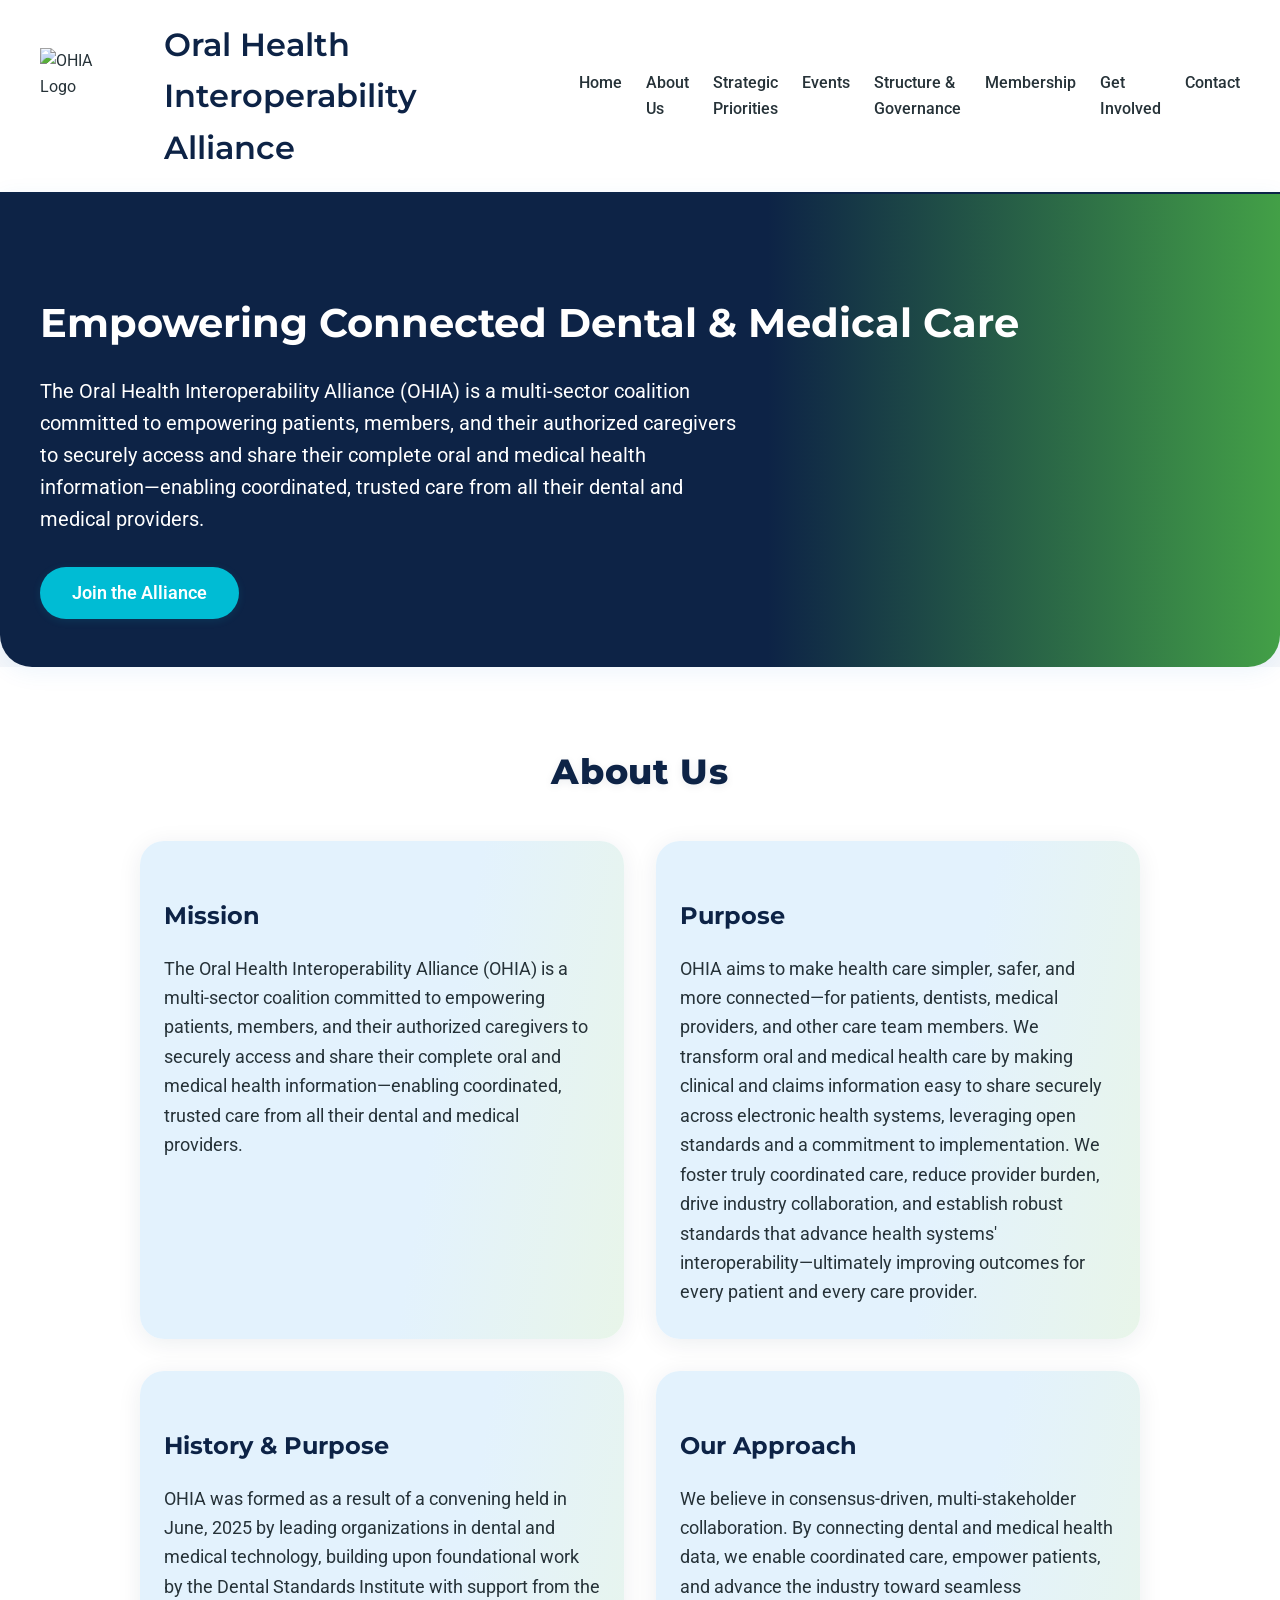
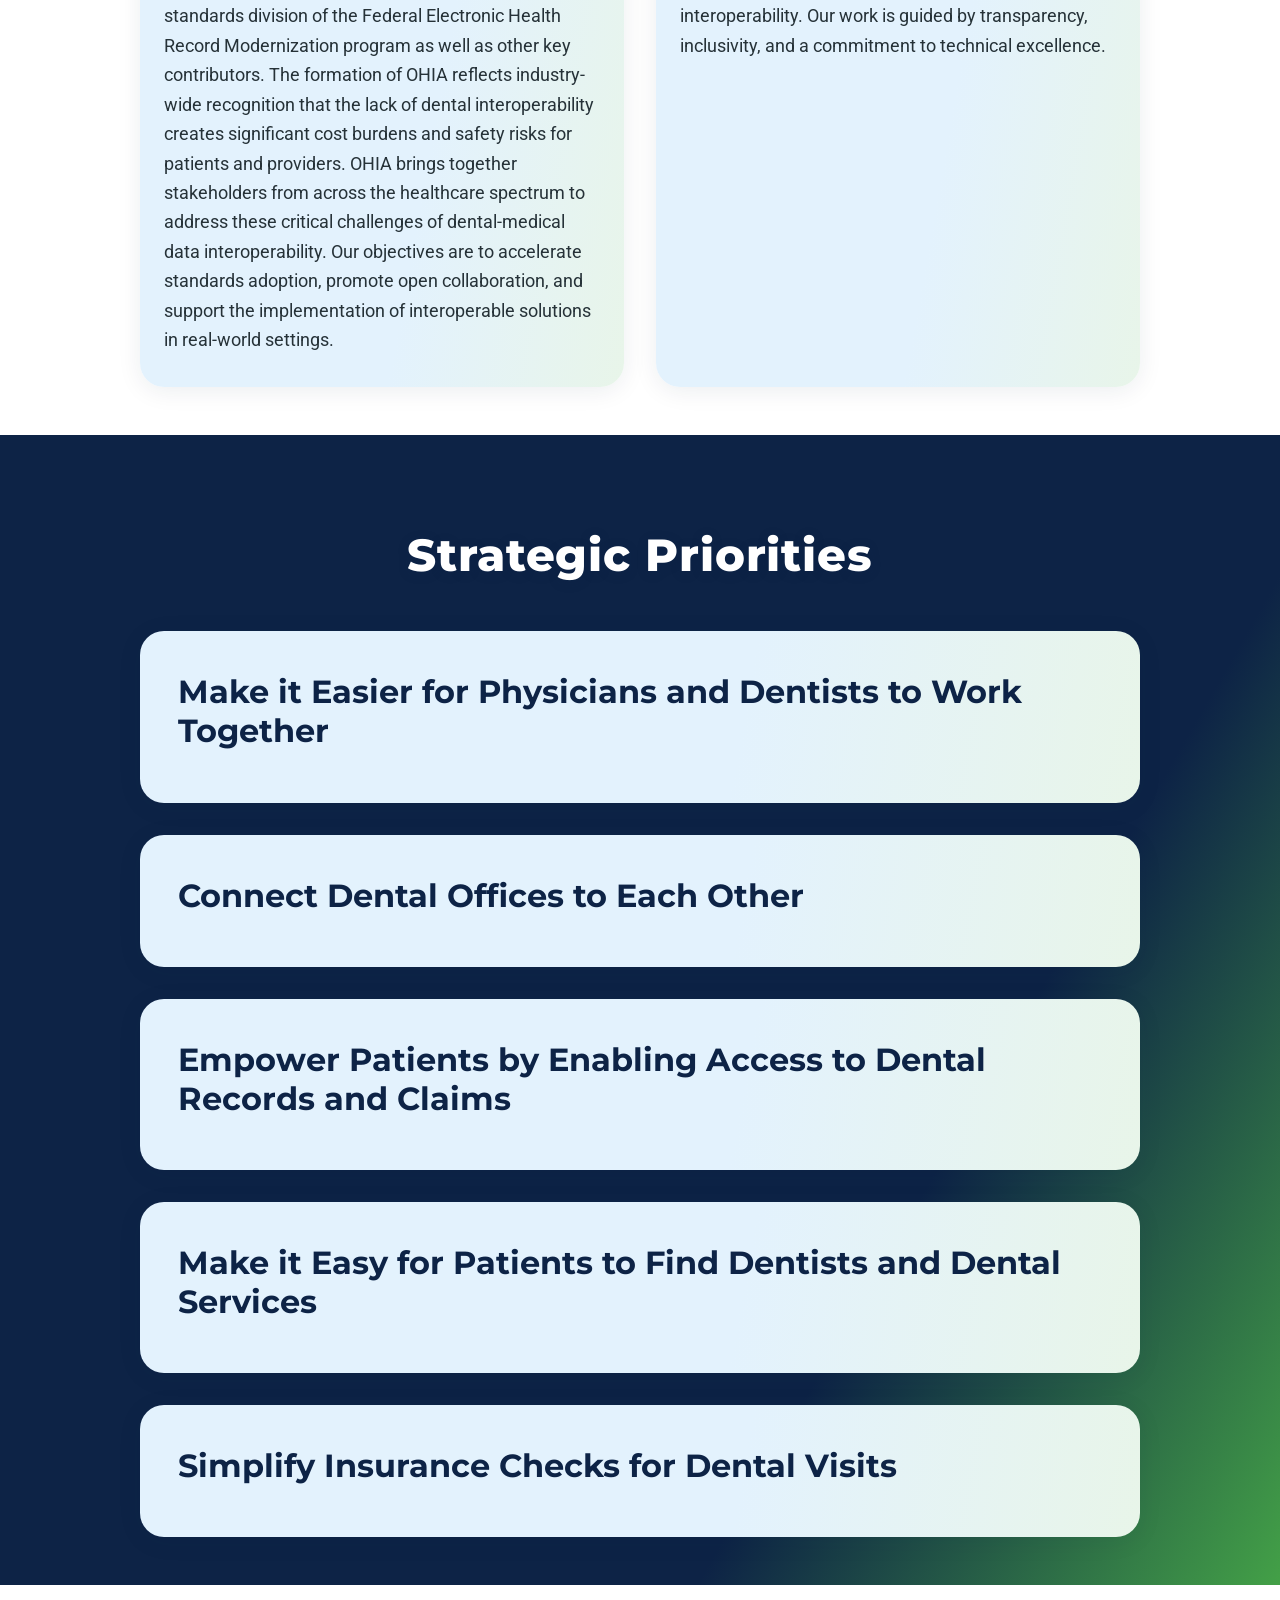
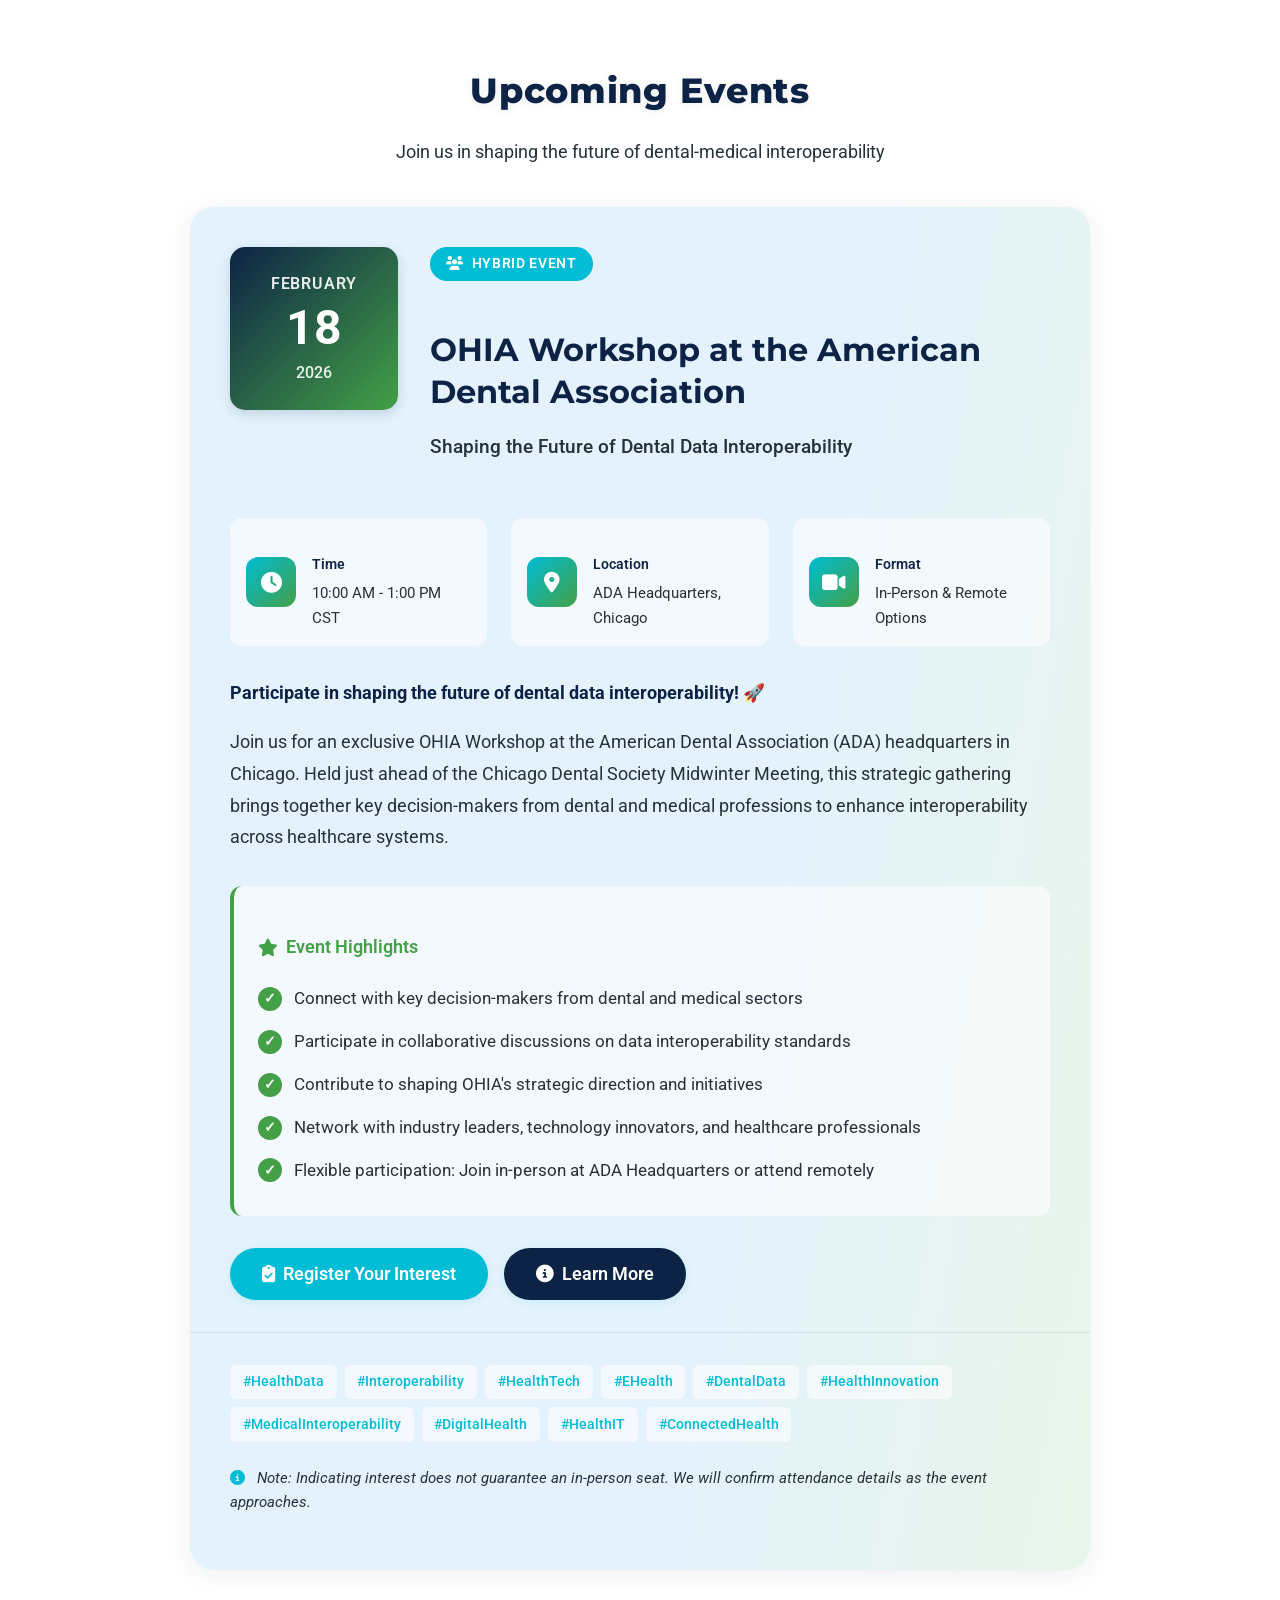
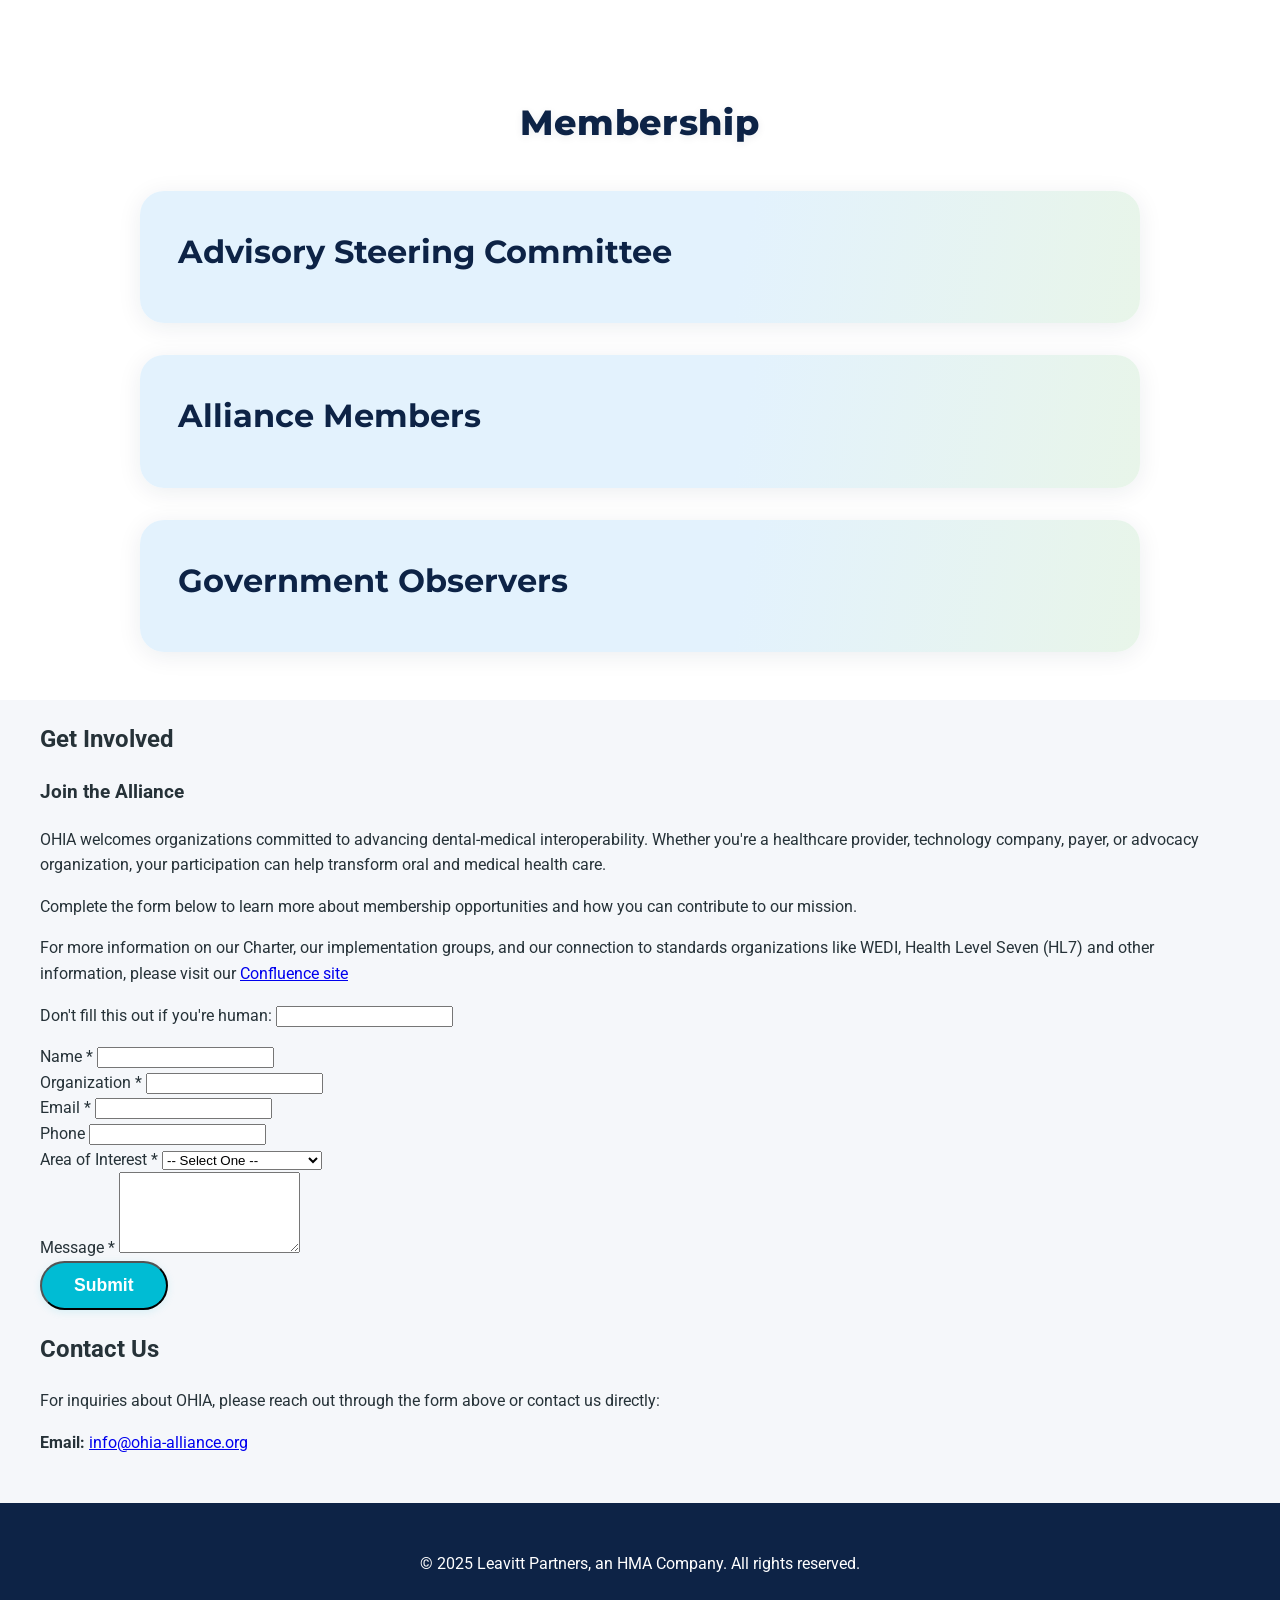
==== index.html @ 1226695c "remove duplicate" ====
<!DOCTYPE html>
<html lang="en">
<head>
  <meta charset="UTF-8">
  <meta name="viewport" content="width=device-width, initial-scale=1.0">
  <meta name="description" content="Oral Health Interoperability Alliance (OHIA) - Advancing dental-medical health data interoperability and standards implementation.">
  <meta name="keywords" content="OHIA, oral health, interoperability, dental, medical, standards, healthcare, alliance">
  <meta name="author" content="Oral Health Interoperability Alliance">
  <title>Oral Health Interoperability Alliance (OHIA)</title>
  <!-- Open Graph tags -->
  <meta property="og:title" content="Oral Health Interoperability Alliance (OHIA)">
  <meta property="og:description" content="Empowering patients and providers through dental-medical health data interoperability.">
  <meta property="og:type" content="website">
  <meta property="og:url" content="https://ohia-alliance.org">
  <meta property="og:image" content="assets/logo.png">
  <!-- Schema markup -->
  <script type="application/ld+json">
    {
      "@context": "https://schema.org",
      "@type": "Organization",
      "name": "Oral Health Interoperability Alliance",
      "url": "https://ohia-alliance.org",
      "logo": "assets/logo.png",
      "sameAs": [
        "https://linkedin.com/company/ohia-alliance",
        "https://twitter.com/ohia_alliance"
      ]
    }
  </script>
  <!-- Google Fonts -->
  <link href="https://fonts.googleapis.com/css2?family=Roboto:wght@400;700&family=Montserrat:wght@600&display=swap" rel="stylesheet">
  <!-- Font Awesome for Icons -->
  <link href="https://cdnjs.cloudflare.com/ajax/libs/font-awesome/6.4.0/css/all.min.css" rel="stylesheet">
  <!-- Main CSS -->
  <link rel="stylesheet" href="css/main.css">
  <!-- Google Analytics placeholder -->
  <script async src="https://www.googletagmanager.com/gtag/js?id=UA-XXXXX-Y"></script>
  <script>
    window.dataLayer = window.dataLayer || [];
    function gtag(){dataLayer.push(arguments);}
    gtag('js', new Date());
    gtag('config', 'UA-XXXXX-Y');
  </script>
</head>
<body>
  <header class="site-header">
    <div class="container header-flex">
  <img src="assets/OHIA-no-words.jpg" alt="OHIA Logo" class="ohia-logo" />
      <h1 class="ohia-title">Oral Health Interoperability Alliance</h1>
      <nav class="main-nav">
        <ul>
          <li><a href="#home">Home</a></li>
          <li><a href="#about">About Us</a></li>
          <li><a href="#priorities">Strategic Priorities</a></li>
          <li><a href="#events">Events</a></li>
          <li><a href="#governance">Structure & Governance</a></li>
          <li><a href="#membership">Membership</a></li>
          <li><a href="#get-involved">Get Involved</a></li>
          <li><a href="#contact">Contact</a></li>
        </ul>
      </nav>
    </div>
  </header>
  <main>
    <!-- Hero Section -->
    <section id="home" class="hero-section">
      <div class="container">
        <h2 class="hero-title">Empowering Connected Dental & Medical Care</h2>
        <p class="hero-mission">The Oral Health Interoperability Alliance (OHIA) is a multi-sector coalition committed to empowering patients, members, and their authorized caregivers to securely access and share their complete oral and medical health information—enabling coordinated, trusted care from all their dental and medical providers.</p>
        <a href="#get-involved" class="cta-btn">Join the Alliance</a>
      </div>
    </section>

    <!-- About Us Section -->
    <section id="about" class="about-section">
      <div class="container">
        <h2 class="section-title">About Us</h2>
        <div class="about-content">
          <div class="about-mission">
            <h3>Mission</h3>
            <p>The Oral Health Interoperability Alliance (OHIA) is a multi-sector coalition committed to empowering patients, members, and their authorized caregivers to securely access and share their complete oral and medical health information—enabling coordinated, trusted care from all their dental and medical providers.</p>
          </div>
          <div class="about-purpose">
            <h3>Purpose</h3>
            <p>OHIA aims to make health care simpler, safer, and more connected—for patients, dentists, medical providers, and other care team members. We transform oral and medical health care by making clinical and claims information easy to share securely across electronic health systems, leveraging open standards and a commitment to implementation. We foster truly coordinated care, reduce provider burden, drive industry collaboration, and establish robust standards that advance health systems' interoperability—ultimately improving outcomes for every patient and every care provider.</p>
          </div>
          <div class="about-history">
            <h3>History & Purpose</h3>
            <p>OHIA was formed as a result of a convening held in June, 2025 by leading organizations in dental and medical technology, building upon foundational work by the Dental Standards Institute with support from the standards division of the Federal Electronic Health Record Modernization program as well as other key contributors. The formation of OHIA reflects industry-wide recognition that the lack of dental interoperability creates significant cost burdens and safety risks for patients and providers. OHIA brings together stakeholders from across the healthcare spectrum to address these critical challenges of dental-medical data interoperability. Our objectives are to accelerate standards adoption, promote open collaboration, and support the implementation of interoperable solutions in real-world settings.</p>
          </div>
          <div class="about-approach">
            <h3>Our Approach</h3>
            <p>We believe in consensus-driven, multi-stakeholder collaboration. By connecting dental and medical health data, we enable coordinated care, empower patients, and advance the industry toward seamless interoperability. Our work is guided by transparency, inclusivity, and a commitment to technical excellence.</p>
          </div>
        </div>
      </div>
    </section>

    <!-- Strategic Priorities Section -->
    <section id="priorities" class="priorities-section">
      <div class="container">
        <h2 class="section-title">Strategic Priorities</h2>
        <div class="priorities-list">
          <!-- Priority 1 -->
          <div class="priority-card" tabindex="0">
            <button class="priority-toggle" aria-expanded="false" aria-controls="priority1-details">Make it Easier for Physicians and Dentists to Work Together</button>
            <div class="priority-details" id="priority1-details" hidden>
              <div class="priority-details-flex">
                <div class="priority-details-text">
                  <h2>Current Challenge</h2>
                  <p>Today, when medical treatment (such as cancer care or heart surgery) requires dental involvement, there's no standardized way for doctors to refer patients to dentists or share the treatment plan—making coordination difficult. Additionally, the lack of ability to refer dentists from a medical office is costly and creates burden for emergency rooms, specialists, and patients.</p>
                  <h2>Solution</h2>
                  <p>Implement standards-based referral systems and data sharing using existing and updated health care interoperability standards (like CDS Hooks, SMART on FHIR, and subscriptions). Medical offices will be able to systematically send patient information to dental practices, enabling coordinated care and efficient treatment planning. Enhance dental systems to implement similar standards so data can also be shared back to physician offices when needed.</p>
                  <div class="priority-status">Status: <span>Planned</span></div>
                </div>
                <img src="assets/physician-dentist-collaboration.jpg" alt="Physician and Dentist Collaboration" class="priority-details-img priority-details-img-large" />
              </div>
            </div>
          </div>
          <!-- Priority 2 -->
          <div class="priority-card" tabindex="0">
            <button class="priority-toggle" aria-expanded="false" aria-controls="priority2-details">Connect Dental Offices to Each Other</button>
            <div class="priority-details" id="priority2-details" hidden>
              <div class="priority-details-flex">
                <div class="priority-details-text">
                  <h2>Current Challenge</h2>
                  <p>Dental providers struggle to share patient and clinical information securely among offices and practices, often relying on manual processes or incomplete records, which can disrupt continuity of care.</p>
                  <h2>Solution</h2>
                  <p>Develop and promote open data-sharing standards that allow dental offices to transfer patient files and treatment details electronically with patient consent, improving collaboration and care quality. Efforts are underway at several standards organizations to unify the model for data sharing. OHIA will accelerate the definition and adoption of these models, ensuring consistency, accuracy, and seamless sharing of dental information across systems.</p>
                  <div class="priority-status">Status: <span>Planned</span></div>
                </div>
                <img src="assets/dental-connectivity.jpg" alt="Dental Connectivity" class="priority-details-img priority-details-img-large" />
              </div>
            </div>
          </div>
          <!-- Priority 3 -->
          <div class="priority-card" tabindex="0">
            <button class="priority-toggle" aria-expanded="false" aria-controls="priority3-details">Empower Patients by Enabling Access to Dental Records and Claims</button>
            <div class="priority-details" id="priority3-details" hidden>
              <div class="priority-details-flex">
                <div class="priority-details-text">
                  <h2>Current Challenge</h2>
                  <p>Patients are often unable to readily view or share their dental records and insurance claims due to fragmented systems, multiple logins, and inconsistent standards. This creates confusion, limits data visibility, and adds unnecessary barriers to engaging with their own health information—even when records and claims relate to the same dental encounter.</p>
                  <h2>Solution</h2>
                  <p>Provide patients the ability to access their dental records, images, medications, and history using secure interoperability solutions that minimize logins and maximize data visibility. Leverage and improve existing standards for claims and encounters (as implemented in CMS-9115-F and enhanced by CMS-0057-F). Accelerate the adoption of other industry-wide interoperability standards and secure digital identity practices, including progress being made as part of CMS Aligned Network pledge. Support emerging and existing efforts to standardize access to images.</p>
                  <div class="priority-status">Status: <span>Planned</span></div>
                </div>
                <img src="assets/patient-empowerment.jpg" alt="Patient Empowerment" class="priority-details-img priority-details-img-large" />
              </div>
            </div>
          </div>
          <!-- Priority 4 -->
          <div class="priority-card" tabindex="0">
            <button class="priority-toggle" aria-expanded="false" aria-controls="priority4-details">Make it Easy for Patients to Find Dentists and Dental Services</button>
            <div class="priority-details" id="priority4-details" hidden>
              <div class="priority-details-flex">
                <div class="priority-details-text">
                  <h2>Current Challenge</h2>
                  <p>Patients often struggle to find accurate, up-to-date information about dental providers or available services, resulting in delays and frustration.</p>
                  <h2>Solution</h2>
                  <p>Enable patients to search for and select dentists easily, aligning with national healthcare directory initiatives. Utilize ongoing initiatives by the Centers for Medicare and Medicaid Services (CMS) and similar organizations to develop open, standards-based dental provider and service directories.</p>
                  <div class="priority-status">Status: <span>Planned</span></div>
                </div>
                <img src="assets/provider-discovery.jpg" alt="Provider Discovery" class="priority-details-img priority-details-img-large" />
              </div>
            </div>
          </div>
          <!-- Priority 5 -->
          <div class="priority-card" tabindex="0">
            <button class="priority-toggle" aria-expanded="false" aria-controls="priority5-details">Simplify Insurance Checks for Dental Visits</button>
            <div class="priority-details" id="priority5-details" hidden>
              <div class="priority-details-flex">
                <div class="priority-details-text">
                  <h2>Current Challenge</h2>
                  <p>Determining insurance coverage and eligibility are difficult among dentistry practices and requires patients to re-enter data multiple times. The lack of visibility of eligibility and coverage creates delays.</p>
                  <h2>Solution</h2>
                  <p>Implement open standards for real-time digital insurance checks, allowing patients to "check in" with digital insurance cards and enabling practices to instantly verify benefits at the point of care.</p>
                  <div class="priority-status">Status: <span>Planned</span></div>
                </div>
                <img src="assets/insurance-verification.jpg" alt="Insurance Verification" class="priority-details-img priority-details-img-small" />
              </div>
            </div>
          </div>
        </div>
      </div>
    </section>

    <!-- EVENTS SECTION - NEW -->
    <section id="events" class="events-section">
      <div class="container">
        <h2 class="section-title">Upcoming Events</h2>
        <p class="section-subtitle">Join us in shaping the future of dental-medical interoperability</p>
        
        <div class="event-card">
          <div class="event-header">
            <div class="event-date-box">
              <div class="event-month">February</div>
              <div class="event-day">18</div>
              <div class="event-year">2026</div>
            </div>
            
            <div class="event-info">
              <span class="event-badge">
                <i class="fas fa-users"></i> Hybrid Event
              </span>
              <h3 class="event-title">OHIA Workshop at the American Dental Association</h3>
              <p class="event-subtitle">Shaping the Future of Dental Data Interoperability</p>
            </div>
          </div>
          
          <div class="event-details">
            <div class="event-detail-item">
              <div class="event-detail-icon">
                <i class="fas fa-clock"></i>
              </div>
              <div class="event-detail-text">
                <h4>Time</h4>
                <p>10:00 AM - 1:00 PM CST</p>
              </div>
            </div>
            
            <div class="event-detail-item">
              <div class="event-detail-icon">
                <i class="fas fa-map-marker-alt"></i>
              </div>
              <div class="event-detail-text">
                <h4>Location</h4>
                <p>ADA Headquarters, Chicago</p>
              </div>
            </div>
            
            <div class="event-detail-item">
              <div class="event-detail-icon">
                <i class="fas fa-video"></i>
              </div>
              <div class="event-detail-text">
                <h4>Format</h4>
                <p>In-Person & Remote Options</p>
              </div>
            </div>
          </div>
          
          <div class="event-description">
            <p><strong>Participate in shaping the future of dental data interoperability! 🚀</strong></p>
            <p>Join us for an exclusive OHIA Workshop at the American Dental Association (ADA) headquarters in Chicago. Held just ahead of the Chicago Dental Society Midwinter Meeting, this strategic gathering brings together key decision-makers from dental and medical professions to enhance interoperability across healthcare systems.</p>
          </div>
          
          <div class="event-highlights">
            <h4><i class="fas fa-star"></i> Event Highlights</h4>
            <ul>
              <li>Connect with key decision-makers from dental and medical sectors</li>
              <li>Participate in collaborative discussions on data interoperability standards</li>
              <li>Contribute to shaping OHIA's strategic direction and initiatives</li>
              <li>Network with industry leaders, technology innovators, and healthcare professionals</li>
              <li>Flexible participation: Join in-person at ADA Headquarters or attend remotely</li>
            </ul>
          </div>
          
          <div class="event-cta">
            <a href="https://forms.office.com/Pages/ResponsePage.aspx?id=KOCY-gH0PkunWnaJP8TvT3z2B4i6zoJPnkhCnEoJgoFUNVZTWUFVMFVET0FRSlZXR1JVVlNaWDBDRS4u" class="cta-btn" target="_blank" rel="noopener">
              <i class="fas fa-clipboard-check"></i>
              Register Your Interest
            </a>
            <a href="#contact" class="cta-btn cta-btn-secondary">
              <i class="fas fa-info-circle"></i>
              Learn More
            </a>
          </div>
          
          <div class="event-hashtags">
            <span class="hashtag">#HealthData</span>
            <span class="hashtag">#Interoperability</span>
            <span class="hashtag">#HealthTech</span>
            <span class="hashtag">#EHealth</span>
            <span class="hashtag">#DentalData</span>
            <span class="hashtag">#HealthInnovation</span>
            <span class="hashtag">#MedicalInteroperability</span>
            <span class="hashtag">#DigitalHealth</span>
            <span class="hashtag">#HealthIT</span>
            <span class="hashtag">#ConnectedHealth</span>
          </div>
          
          <p class="event-note">
            <i class="fas fa-info-circle"></i> <em>Note: Indicating interest does not guarantee an in-person seat. We will confirm attendance details as the event approaches.</em>
          </p>
        </div>
      </div>
    </section>
    <!-- END EVENTS SECTION -->

   <!-- Membership Section -->
 <section id="membership" class="membership-section">
      <div class="container">
        <h2 class="section-title">Membership</h2>
        <div class="priorities-list">
          <!-- Steering Committee -->
          <div class="priority-card" tabindex="0">
            <button class="priority-toggle" aria-expanded="false" aria-controls="steeringcommittee-details">Advisory Steering Committee</button>
            <div class="priority-details" id="steeringcommittee-details" hidden>
              <div class="priority-details-flex">
                <div class="priority-details-text" style="width:100%">
                  <h2>Description</h2>
                  <p>Industry leaders in dentistry, key advocates for dental interoperability and IT firms, led by Dental Standards Institute and facilitated by Leavitt Partners.</p>
                  <h2>Members</h2>
                  <ul>
  <li><a href="https://dentalstandardsinstitute.com/" target="_blank">Dental Standards Institute (Chair)</a></li>
   <li><a href="https://leavittpartners.com/" target="_blank">Leavitt Partners (Co-Lead &amp; Facilitator)</a></li>
  <li><a href="https://sotacloud.com/" target="_blank">SOTA Cloud</a></li>
  <li><a href="https://vyne.com/dental/" target="_blank">Vyne Dental</a></li>
  <li><a href="https://www.henryscheinone.com" target="_blank">Hentry Schein One</a></li>
  <li><a href="https://www.pattersoncompanies.com/" target="_blank">Patterson Companies, Inc.</a></li>
  <li><a href="https://www.centene.com/" target="_blank">Centene Corporation</a></li>
  <li><a href="https://www.carequest.org/" target="_blank">CareQuest Institute for Oral Health</a></li>
  <li><a href="https://www.dentaquest.com/" target="_blank">DentaQuest, a Sun Life Company</a></li>                    
</ul>
                </div>
              </div>
            </div>
          </div>
          <!-- Alliance Members -->
          <div class="priority-card" tabindex="0">
            <button class="priority-toggle" aria-expanded="false" aria-controls="members-details">Alliance Members</button>
            <div class="priority-details" id="members-details" hidden>
              <div class="priority-details-flex">
                <div class="priority-details-text" style="width:100%">
                  <h2>Description</h2>
                  <p>Organizations supporting oral health, dental technology, health IT, application developers, and payers. Members actively participate in key strategies, contribute resources, and adhere to open standards.</p>
                  <h2>Members</h2>
                  <ul>
                    <li><a href="https://www.toothapps.com" target="_blank" rel="noopener">Toothapps</a></li>
                    
                    <li><a href="https://www.kno2.com/health/" target="_blank" rel="noopener">Kno2</a></li>
                    <li><a href="https://www.usosm.com" target="_blank" rel="noopener">U.S. Oral Surgery Management</a></li>
                    <li><a href="https://www.linkedin.com/company/albion-dental-technology-consulting" target="_blank" rel="noopener">Albion Dental Technology Consulting LLC</a></li>
                    <li><a href="https://www.apple.com/health/" target="_blank" rel="noopener">Apple Health</a></li>
                    <li><a href="https://www.icanbwell.com" target="_blank" rel="noopener">b.well Connected Health</a></li>
                    <li><a href="https://www.betterdiagnostics.ai" target="_blank" rel="noopener">Better Diagnostics AI Corp</a></li>
                    <li><a href="https://medicareadvocacy.org" target="_blank" rel="noopener">Center for Medicare Advocacy</a></li>
                    <li><a href="https://www.thecommonsproject.org" target="_blank" rel="noopener">Commons Project</a></li>
                    <li><a href="https://getconnie.com" target="_blank" rel="noopener">Connie (Connecticut State Health Information Exchange)</a></li>
                    <li><a href="http://DentalComplianceInstitute.com" target="_blank" rel="noopener">Dental Compliance Institute</a></li>
                    <li><a href="https://www.theteledentists.com" target="_blank" rel="noopener">E-Dental Services, LLS dba The TeleDentists</a></li>
                    <li><a href="https://www.elevancehealth.com" target="_blank" rel="noopener">Elevance Health</a></li>
                    <li><a href="https://www.henryscheinone.com" target="_blank" rel="noopener">Henry Schein One</a></li>
                    <li><a href="https://www.humana.com" target="_blank" rel="noopener">Humana</a></li>
                    <li><a href="https://www.monarchinnovation.com/about" target="_blank" rel="noopener">Monarch Innovation Partners, Inc.</a></li>
                    <li><a href="https://mydigirecords.ai/" target="_blank" rel="noopener">MyDigiRecords</a></li>
                    <li><a href="https://www.optimizeitdental.com" target="_blank" rel="noopener">Optimize IT Dental</a></li>
                    <li><a href="https://heydonto.com/" target="_blank" rel="noopener">HeyDonto</a></li>
                    <li><a href="https://teledentistry.com" target="_blank" rel="noopener">Teledentistry.com</a></li>
                    <li><a href="https://dentistry.one/" target="_blank" rel="noopener">Dentistry.One</a></li>
                    <li><a href="https://www.soliish.com/" target="_blank" rel="noopener">Soliish</a></li>
                    <li>Park Dental Partners</li>
                  </ul>
                </div>
              </div>
            </div>
          </div>
          <!-- Government Observers -->
          <div class="priority-card" tabindex="0">
            <button class="priority-toggle" aria-expanded="false" aria-controls="govobserver-details">Government Observers</button>
            <div class="priority-details" id="govobserver-details" hidden>
              <div class="priority-details-flex">
                <div class="priority-details-text" style="width:100%">
                  <h2>Description</h2>
                  <p>Representatives from federal agencies observe and share publicly available activities, supporting transparency and consensus-based decisions without direct participation.</p>
                  <h2>Agencies</h2>
                  <ul>
                    <li>Centers for Medicare and Medicaid Services (CMS)</li>
                    <li>ASTP/ONC</li>
                    <li>Federal Electronic Health Record Modernization (FEHRM)</li>
                    <li>Indian Health Services (IHS)</li>
                    <li>Health Resources and Services Administration (HRSA)</li>
                    <li>Veterans Health Administration (VHA)</li>
                    <li>Department of Defense (DoD)/Department of War (DoW)</li>
                  </ul>
                </div>
              </div>
            </div>
          </div>
        </div>
      </div>
    </section>
<!-- Get Involved Section - Insert this BEFORE the </main> closing tag -->
<section id="get-involved" class="get-involved-section">
  <div class="container">
    <h2 class="section-title">Get Involved</h2>
    <div class="get-involved-content">
      <div class="get-involved-intro">
        <h3>Join the Alliance</h3>
        <p>OHIA welcomes organizations committed to advancing dental-medical interoperability. Whether you're a healthcare provider, technology company, payer, or advocacy organization, your participation can help transform oral and medical health care.</p>
        <p>Complete the form below to learn more about membership opportunities and how you can contribute to our mission.</p>
        <p>For more information on our Charter, our implementation groups, and our connection to standards organizations like WEDI, Health Level Seven (HL7) and other information, please visit our <a href="https://oralhealth.atlassian.net/wiki/spaces/PM/">Confluence site</a></p>
      </div>
      
      <div class="contact-form-wrapper">
        <form name="contact" method="POST" data-netlify="true" netlify-honeypot="bot-field" class="contact-form">
          <!-- Honeypot field for spam protection (hidden from users) -->
          <p class="hidden-field">
            <label>Don't fill this out if you're human: <input name="bot-field" /></label>
          </p>
          
          <div class="form-group">
            <label for="name">Name *</label>
            <input type="text" id="name" name="name" required>
          </div>
          
          <div class="form-group">
            <label for="organization">Organization *</label>
            <input type="text" id="organization" name="organization" required>
          </div>
          
          <div class="form-group">
            <label for="email">Email *</label>
            <input type="email" id="email" name="email" required>
          </div>
          
          <div class="form-group">
            <label for="phone">Phone</label>
            <input type="tel" id="phone" name="phone">
          </div>
          
          <div class="form-group">
            <label for="interest">Area of Interest *</label>
            <select id="interest" name="interest" required>
              <option value="">-- Select One --</option>
              <option value="membership">Alliance Membership</option>
              <option value="collaboration">Technical Collaboration</option>
              <option value="information">General Information</option>
              <option value="other">Other</option>
            </select>
          </div>
          
          <div class="form-group">
            <label for="message">Message *</label>
            <textarea id="message" name="message" rows="5" required></textarea>
          </div>
          
          <button type="submit" class="cta-btn">Submit</button>
        </form>
      </div>
    </div>
  </div>
</section>
<!-- Contact Section - Optional, can also be combined with Get Involved -->
<section id="contact" class="contact-section">
  <div class="container">
    <h2 class="section-title">Contact Us</h2>
    <div class="contact-info">
      <p>For inquiries about OHIA, please reach out through the form above or contact us directly:</p>
      <p><strong>Email:</strong> <a href="mailto:info@ohia-alliance.org">info@ohia-alliance.org</a></p>
    </div>
  </div>
</section>
  </main>
  <footer class="site-footer">
    <div class="container">
      <p>&copy; 2025 Leavitt Partners, an HMA Company. All rights reserved.</p>
    </div>
  </footer>
  <script src="js/main.js"></script>
</body>
</html>
---- css/main.css ----
/* OHIA Main Stylesheet - Healthcare Branding, Accessibility, Responsiveness */

:root {
  --ohia-blue: #0d2346;
  --ohia-green: #43a047;
  --ohia-white: #fff;
  --ohia-gray: #f5f7fa;
  --ohia-dark: #263238;
  --ohia-accent: #00bcd4;
  --font-primary: 'Roboto', Arial, sans-serif;
  --font-heading: 'Montserrat', Arial, sans-serif;
}

body {
  font-family: var(--font-primary);
  background: var(--ohia-gray);
  color: var(--ohia-dark);
  margin: 0;
  padding: 0;
  line-height: 1.6;
}

.container {
  max-width: 1200px;
  margin: 0 auto;
  padding: 0 1.5rem;
}

.site-header {
  background: var(--ohia-white);
  border-bottom: 2px solid var(--ohia-blue);
  box-shadow: 0 2px 8px rgba(25, 118, 210, 0.05);
}
.header-flex {
  display: flex;
  align-items: center;
  justify-content: flex-start;
  gap: 2rem;
  padding: 1.2rem 0;
}
.ohia-logo {
  height: 96px;
  width: auto;
  margin-right: 2rem;
  max-width: 180px;
}
@media (max-width: 900px) {
  .ohia-logo {
    height: 64px;
    margin-right: 1rem;
    max-width: 120px;
  }
}
@media (max-width: 600px) {
  .ohia-logo {
    height: 40px;
    margin-right: 0.5rem;
    max-width: 80px;
  }
}
.ohia-title {
  font-family: var(--font-heading);
  font-size: 2rem;
  color: var(--ohia-blue);
  margin: 0;
  font-weight: 600;
}
.main-nav ul {
  list-style: none;
  display: flex;
  gap: 1.5rem;
  margin: 0;
  padding: 0;
}
.main-nav a {
  text-decoration: none;
  color: var(--ohia-dark);
  font-weight: 500;
  font-size: 1rem;
  transition: color 0.2s;
}
.main-nav a:hover,
.main-nav a:focus {
  color: var(--ohia-blue);
  outline: none;
}

.hero-section {
  background: linear-gradient(90deg, var(--ohia-blue) 60%, var(--ohia-green) 100%);
  color: var(--ohia-white);
  padding: 4rem 0 3rem 0;
  text-align: left;
  border-radius: 0 0 32px 32px;
  box-shadow: 0 4px 24px rgba(25, 118, 210, 0.08);
  position: relative;
  overflow: hidden;
}

.hero-section::before {
  content: '';
  position: absolute;
  top: 0;
  left: 50%;
  transform: translateX(-50%);
  width: 1200px;
  height: 600px;
  background: url('../assets/hero-collaboration.jpg') no-repeat center center;
  background-size: cover;
  opacity: 0.35;
  pointer-events: none;
  z-index: 0;
}

.hero-section > .container {
  position: relative;
  z-index: 1;
}
.hero-title {
  font-family: var(--font-heading);
  font-size: 2.5rem;
  font-weight: 700;
  margin-bottom: 1rem;
}
.hero-mission {
  font-size: 1.25rem;
  margin-bottom: 2rem;
  max-width: 700px;
}
.cta-btn {
  display: inline-block;
  background: var(--ohia-accent);
  color: var(--ohia-white);
  font-weight: 600;
  font-size: 1.1rem;
  padding: 0.75rem 2rem;
  border-radius: 32px;
  text-decoration: none;
  box-shadow: 0 2px 8px rgba(0, 188, 212, 0.12);
  transition: background 0.2s, box-shadow 0.2s, transform 0.2s;
}
.cta-btn:hover,
.cta-btn:focus {
  background: var(--ohia-blue);
  box-shadow: 0 4px 16px rgba(25, 118, 210, 0.18);
  transform: translateY(-2px);
  outline: none;
}

.cta-btn-secondary {
  background: var(--ohia-blue);
}

.cta-btn-secondary:hover {
  background: var(--ohia-green);
}

.site-footer {
  background: var(--ohia-blue);
  color: var(--ohia-white);
  text-align: center;
  padding: 2rem 0 1rem 0;
  font-size: 1rem;
  margin-top: 3rem;
}

/* About Us Section - Card Style */
.about-section {
  background: var(--ohia-white);
  padding: 3rem 0 3rem 0;
}
.about-content {
  display: flex;
  flex-wrap: wrap;
  gap: 2rem;
  max-width: 1000px;
  margin: 0 auto;
}
.about-content > div {
  background: linear-gradient(100deg, #e3f2fd 60%, #e8f5e9 100%);
  border-radius: 24px;
  box-shadow: 0 4px 24px rgba(13, 35, 70, 0.08);
  padding: 2rem 1.5rem 1.5rem 1.5rem;
  flex: 1 1 380px;
  min-width: 280px;
  position: relative;
  transition: box-shadow 0.2s, transform 0.2s;
}
.about-content > div:focus,
.about-content > div:hover {
  box-shadow: 0 8px 32px rgba(13, 35, 70, 0.18);
  transform: translateY(-2px) scale(1.01);
}
.about-content h3 {
  font-family: var(--font-heading);
  font-size: 1.5rem;
  color: var(--ohia-blue);
  font-weight: 700;
  margin-bottom: 0.7rem;
}
.about-content p {
  font-size: 1.15rem;
  color: var(--ohia-dark);
  margin-bottom: 0.5rem;
}
.about-section .section-title {
  font-family: var(--font-heading);
  font-size: 2.2rem;
  font-weight: 800;
  color: var(--ohia-blue);
  text-align: center;
  margin-bottom: 2.5rem;
  letter-spacing: 0.02em;
  text-shadow: 0 2px 8px rgba(13, 35, 70, 0.08);
}
@media (max-width: 900px) {
  .about-content {
    flex-direction: column;
    gap: 1rem;
  }
  .about-content > div {
    padding: 1.2rem 1rem 1rem 1rem;
  }
  .about-content h3 {
    font-size: 1.2rem;
  }
}
@media (max-width: 600px) {
  .about-section .section-title {
    font-size: 1.3rem;
  }
  .about-content > div {
    padding: 1rem 0.5rem 0.5rem 0.5rem;
    min-width: 0;
  }
  .about-content h3 {
    font-size: 1rem;
  }
  .about-content p {
    font-size: 1rem;
  }
}

/* Strategic Priorities Section */
.priorities-section {
  background: linear-gradient(120deg, #0d2346 70%, #43a047 100%);
  padding: 3rem 0 3rem 0;
}
.priorities-section .section-title {
  font-family: var(--font-heading);
  font-size: 2.8rem;
  font-weight: 800;
  color: var(--ohia-white);
  text-align: center;
  margin-bottom: 2.5rem;
  letter-spacing: 0.02em;
  text-shadow: 0 2px 12px rgba(13, 35, 70, 0.18);
}

.priorities-list {
  display: flex;
  flex-direction: column;
  gap: 2rem;
  max-width: 1000px;
  margin: 0 auto;
}
.priority-card {
  background: linear-gradient(100deg, #e3f2fd 60%, #e8f5e9 100%);
  border-radius: 24px;
  box-shadow: 0 4px 24px rgba(13, 35, 70, 0.08);
  padding: 2.5rem 2rem 2rem 2rem;
  position: relative;
  transition: box-shadow 0.2s, transform 0.2s;
  outline: none;
}
.priority-card:focus,
.priority-card:hover {
  box-shadow: 0 8px 32px rgba(13, 35, 70, 0.18);
  transform: translateY(-2px) scale(1.01);
}
.priority-toggle {
  background: none;
  border: none;
  font-family: var(--font-heading);
  font-size: 2rem;
  color: var(--ohia-blue);
  font-weight: 700;
  text-align: left;
  width: 100%;
  cursor: pointer;
  margin-bottom: 1.2rem;
  transition: color 0.2s;
}
.priority-toggle:focus {
  color: var(--ohia-accent);
  outline: 2px solid var(--ohia-accent);
}
.priority-details {
  font-size: 1.25rem;
  color: var(--ohia-dark);
  margin-top: 0.5rem;
  padding-left: 0.5rem;
}
.priority-details h4 {
  font-size: 1.1rem;
  color: var(--ohia-green);
  margin-bottom: 0.3rem;
}
.priority-status {
  margin-top: 1rem;
  font-size: 1.1rem;
  font-weight: 600;
  color: var(--ohia-accent);
}

.priority-details-flex {
  display: flex;
  gap: 2rem;
  align-items: stretch;
  flex-direction: row;
}

.priority-details-text {
  flex: 1 1 100%;
  min-width: 0;
}

.priority-details-text h2 {
  font-size: 2rem;
  font-weight: 800;
  margin-bottom: 0.5rem;
  line-height: 1.2;
}
.priority-details-text h2:first-of-type {
  color: #c62828;
}
.priority-details-text h2:nth-of-type(2) {
  color: var(--ohia-green);
}
.priority-details-text p {
  font-size: 1.15rem;
  font-weight: 400;
  color: var(--ohia-dark);
  margin-bottom: 0.5rem;
}

.priority-details-img,
.priority-details-img-large {
  flex: 0 0 60%;
  width: 100%;
  height: auto;
  max-width: none;
  min-width: 220px;
  border-radius: 0 18px 18px 0;
  box-shadow: 0 2px 18px rgba(13, 35, 70, 0.14);
  object-fit: cover;
  align-self: stretch;
}

.priority-details-img.priority-details-img-small {
  flex: 0 0 30%;
  width: 100%;
  max-width: 260px;
  min-width: 120px;
  height: auto;
  border-radius: 0 18px 18px 0;
  box-shadow: 0 2px 12px rgba(13, 35, 70, 0.10);
  object-fit: cover;
  align-self: stretch;
}

/* Visual placeholder for each priority */
.priority-visual {
  position: absolute;
  top: 1.5rem;
  right: 1.5rem;
  width: 110px;
  height: 110px;
  border-radius: 50%;
  background: #fff;
  box-shadow: 0 2px 12px rgba(13, 35, 70, 0.12);
  display: flex;
  align-items: center;
  justify-content: center;
  overflow: hidden;
}
.priority-visual img {
  width: 100px;
  height: 100px;
  object-fit: contain;
  border-radius: 50%;
}

@media (max-width: 900px) {
  .priority-card {
    padding: 1.5rem 1rem 1rem 1rem;
  }
  .priority-toggle {
    font-size: 1.3rem;
  }
  .priority-visual {
    width: 56px;
    height: 56px;
    top: 1rem;
    right: 1rem;
  }
  .priority-visual img {
    width: 48px;
    height: 48px;
  }
  .priority-details-flex {
    flex-direction: column;
    gap: 1rem;
  }
  .priority-details-img,
  .priority-details-img-large {
    width: 100%;
    min-width: 0;
    border-radius: 18px;
    margin: 0 auto;
  }
}
@media (max-width: 600px) {
  .priorities-list {
    gap: 1rem;
  }
  .priority-card {
    padding: 1rem 0.5rem 0.5rem 0.5rem;
  }
  .priority-toggle {
    font-size: 1rem;
  }
  .priority-details {
    font-size: 1rem;
  }
}

/* EVENTS SECTION - NEW STYLES */
.events-section {
  background: var(--ohia-white);
  padding: 3rem 0;
}

.events-section .section-title {
  font-family: var(--font-heading);
  font-size: 2.2rem;
  font-weight: 800;
  color: var(--ohia-blue);
  text-align: center;
  margin-bottom: 1rem;
  letter-spacing: 0.02em;
  text-shadow: 0 2px 8px rgba(13, 35, 70, 0.08);
}

.events-section .section-subtitle {
  text-align: center;
  font-size: 1.15rem;
  color: var(--ohia-dark);
  margin-bottom: 2.5rem;
  font-weight: 400;
}

.event-card {
  background: linear-gradient(100deg, #e3f2fd 60%, #e8f5e9 100%);
  border-radius: 24px;
  box-shadow: 0 4px 24px rgba(13, 35, 70, 0.08);
  padding: 0;
  max-width: 900px;
  margin: 0 auto;
  position: relative;
  transition: box-shadow 0.2s, transform 0.2s;
  overflow: hidden;
}

.event-card:hover {
  box-shadow: 0 8px 32px rgba(13, 35, 70, 0.18);
  transform: translateY(-2px);
}

.event-hero-image {
  width: 100%;
  height: auto;
  overflow: hidden;
  border-radius: 24px 24px 0 0;
  position: relative;
  background: #1a3a5c;
}

.event-hero-image img {
  width: 100%;
  height: auto;
  object-fit: contain;
  object-position: center;
  display: block;
  max-height: 400px;
}

.event-header {
  padding: 2.5rem 2.5rem 0 2.5rem;
}

.event-header {
  display: flex;
  align-items: flex-start;
  gap: 2rem;
  margin-bottom: 2rem;
}

.event-date-box {
  background: linear-gradient(135deg, var(--ohia-blue) 0%, var(--ohia-green) 100%);
  border-radius: 15px;
  padding: 1.5rem;
  min-width: 120px;
  text-align: center;
  color: white;
  flex-shrink: 0;
  box-shadow: 0 4px 12px rgba(13, 35, 70, 0.15);
}

.event-month {
  font-size: 1rem;
  font-weight: 600;
  text-transform: uppercase;
  letter-spacing: 0.05em;
  opacity: 0.9;
}

.event-day {
  font-size: 3rem;
  font-weight: 700;
  line-height: 1;
  margin: 0.5rem 0;
}

.event-year {
  font-size: 1rem;
  font-weight: 500;
  opacity: 0.9;
}

.event-info {
  flex: 1;
}

.event-badge {
  display: inline-flex;
  align-items: center;
  gap: 0.5rem;
  background: var(--ohia-accent);
  color: white;
  padding: 0.4rem 1rem;
  border-radius: 20px;
  font-size: 0.85rem;
  font-weight: 600;
  text-transform: uppercase;
  letter-spacing: 0.05em;
  margin-bottom: 1rem;
}

.event-title {
  font-family: var(--font-heading);
  font-size: 2rem;
  font-weight: 700;
  color: var(--ohia-blue);
  margin-bottom: 0.5rem;
  line-height: 1.3;
}

.event-subtitle {
  font-size: 1.2rem;
  color: var(--ohia-dark);
  margin-bottom: 1.5rem;
  font-weight: 500;
}

.event-details {
  display: grid;
  grid-template-columns: repeat(auto-fit, minmax(230px, 1fr));
  gap: 1.5rem;
  margin: 2rem 0;
  padding: 0 2.5rem;
}

.event-detail-item {
  display: flex;
  align-items: center;
  gap: 1rem;
  padding: 1rem;
  background: rgba(255, 255, 255, 0.6);
  border-radius: 12px;
  transition: background 0.2s;
}

.event-detail-item:hover {
  background: rgba(255, 255, 255, 0.9);
}

.event-detail-icon {
  width: 50px;
  height: 50px;
  background: linear-gradient(135deg, var(--ohia-accent) 0%, var(--ohia-green) 100%);
  border-radius: 12px;
  display: flex;
  align-items: center;
  justify-content: center;
  color: white;
  font-size: 1.3rem;
  flex-shrink: 0;
}

.event-detail-text h4 {
  font-size: 0.9rem;
  font-weight: 600;
  color: var(--ohia-blue);
  margin-bottom: 0.3rem;
}

.event-detail-text p {
  font-size: 0.95rem;
  color: var(--ohia-dark);
  margin: 0;
}

.event-description {
  font-size: 1.1rem;
  line-height: 1.8;
  color: var(--ohia-dark);
  margin: 2rem 0;
  padding: 0 2.5rem;
}

.event-description strong {
  color: var(--ohia-blue);
}

.event-highlights {
  background: rgba(255, 255, 255, 0.6);
  border-left: 4px solid var(--ohia-green);
  padding: 1.5rem;
  border-radius: 12px;
  margin: 2rem 2.5rem;
}

.event-highlights h4 {
  font-size: 1.1rem;
  font-weight: 600;
  color: var(--ohia-green);
  margin-bottom: 1rem;
  display: flex;
  align-items: center;
  gap: 0.5rem;
}

.event-highlights ul {
  list-style: none;
  padding: 0;
  margin: 0;
}

.event-highlights li {
  padding: 0.5rem 0;
  color: var(--ohia-dark);
  display: flex;
  align-items: flex-start;
  gap: 0.75rem;
  font-size: 1.05rem;
}

.event-highlights li::before {
  content: '✓';
  display: inline-flex;
  align-items: center;
  justify-content: center;
  width: 24px;
  height: 24px;
  background: var(--ohia-green);
  color: white;
  border-radius: 50%;
  font-weight: 700;
  font-size: 0.9rem;
  flex-shrink: 0;
  margin-top: 0.1rem;
}

.event-cta {
  display: flex;
  gap: 1rem;
  flex-wrap: wrap;
  margin-top: 2rem;
  padding: 0 2.5rem;
}

.event-cta .cta-btn {
  display: inline-flex;
  align-items: center;
  gap: 0.5rem;
}

.event-hashtags {
  display: flex;
  flex-wrap: wrap;
  gap: 0.5rem;
  margin-top: 2rem;
  padding: 2rem 2.5rem 0 2.5rem;
  border-top: 1px solid rgba(13, 35, 70, 0.1);
}

.hashtag {
  display: inline-block;
  background: rgba(255, 255, 255, 0.6);
  color: var(--ohia-accent);
  padding: 0.4rem 0.8rem;
  border-radius: 6px;
  font-size: 0.85rem;
  font-weight: 500;
  transition: all 0.2s;
}

.hashtag:hover {
  background: var(--ohia-accent);
  color: white;
  transform: translateY(-2px);
}

.event-note {
  margin-top: 1.5rem;
  padding: 0 2.5rem 2.5rem 2.5rem;
  font-size: 0.95rem;
  color: var(--ohia-dark);
  font-style: italic;
}

.event-note i {
  color: var(--ohia-accent);
  margin-right: 0.5rem;
}

/* Responsive for Events Section */
@media (max-width: 900px) {
  .event-hero-image img {
    max-height: 300px;
  }

  .event-header {
    flex-direction: column;
    gap: 1.5rem;
    padding: 2rem 2rem 0 2rem;
  }

  .event-date-box {
    width: 100%;
  }

  .event-title {
    font-size: 1.5rem;
  }

  .event-details {
    grid-template-columns: 1fr;
    padding: 0 2rem;
  }

  .event-description {
    padding: 0 2rem;
  }

  .event-highlights {
    margin: 2rem 2rem;
  }

  .event-cta {
    padding: 0 2rem;
  }

  .event-hashtags {
    padding: 2rem 2rem 0 2rem;
  }

  .event-note {
    padding: 0 2rem 2rem 2rem;
  }
}

@media (max-width: 600px) {
  .events-section .section-title {
    font-size: 1.3rem;
  }

  .event-hero-image img {
    max-height: 250px;
  }

  .event-card {
    padding: 0;
  }

  .event-header {
    padding: 1.5rem 1rem 0 1rem;
  }

  .event-title {
    font-size: 1.2rem;
  }

  .event-subtitle {
    font-size: 1rem;
  }

  .event-details {
    padding: 0 1rem;
  }

  .event-description {
    padding: 0 1rem;
  }

  .event-highlights {
    margin: 2rem 1rem;
  }

  .event-cta {
    flex-direction: column;
    padding: 0 1rem;
  }

  .event-cta .cta-btn {
    width: 100%;
    justify-content: center;
  }

  .event-hashtags {
    padding: 2rem 1rem 0 1rem;
  }

  .event-note {
    padding: 0 1rem 1.5rem 1rem;
  }

  .event-description {
    font-size: 1rem;
  }

  .event-highlights li {
    font-size: 0.95rem;
  }
}
/* END EVENTS SECTION STYLES */

/* Structure & Governance Section - Card Style */
.governance-section {
  background: var(--ohia-white);
  padding: 3rem 0 3rem 0;
}
.governance-content {
  display: flex;
  flex-wrap: wrap;
  gap: 2rem;
  max-width: 1000px;
  margin: 0 auto;
}
.governance-content > div {
  background: linear-gradient(100deg, #e3f2fd 60%, #e8f5e9 100%);
  border-radius: 24px;
  box-shadow: 0 4px 24px rgba(13, 35, 70, 0.08);
  padding: 2rem 1.5rem 1.5rem 1.5rem;
  flex: 1 1 380px;
  min-width: 280px;
  position: relative;
  transition: box-shadow 0.2s, transform 0.2s;
}
.governance-content > div:focus,
.governance-content > div:hover {
  box-shadow: 0 8px 32px rgba(13, 35, 70, 0.18);
  transform: translateY(-2px) scale(1.01);
}
.governance-content h3 {
  font-family: var(--font-heading);
  font-size: 1.5rem;
  color: var(--ohia-blue);
  font-weight: 700;
  margin-bottom: 0.7rem;
}
.governance-content p, .governance-content ul {
  font-size: 1.15rem;
  color: var(--ohia-dark);
  margin-bottom: 0.5rem;
}
.governance-section .section-title {
  font-family: var(--font-heading);
  font-size: 2.2rem;
  font-weight: 800;
  color: var(--ohia-blue);
  text-align: center;
  margin-bottom: 2.5rem;
  letter-spacing: 0.02em;
  text-shadow: 0 2px 8px rgba(13, 35, 70, 0.08);
}
@media (max-width: 900px) {
  .governance-content {
    flex-direction: column;
    gap: 1rem;
  }
  .governance-content > div {
    padding: 1.2rem 1rem 1rem 1rem;
  }
  .governance-content h3 {
    font-size: 1.2rem;
  }
}
@media (max-width: 600px) {
  .governance-section .section-title {
    font-size: 1.3rem;
  }
  .governance-content > div {
    padding: 1rem 0.5rem 0.5rem 0.5rem;
    min-width: 0;
  }
  .governance-content h3 {
    font-size: 1rem;
  }
  .governance-content p, .governance-content ul {
    font-size: 1rem;
  }
}

/* Membership Section */
.membership-section {
  background: var(--ohia-white);
  padding: 3rem 0 3rem 0;
}

.membership-section .section-title {
  font-family: var(--font-heading);
  font-size: 2.2rem;
  font-weight: 800;
  color: var(--ohia-blue);
  text-align: center;
  margin-bottom: 2.5rem;
  letter-spacing: 0.02em;
  text-shadow: 0 2px 8px rgba(13, 35, 70, 0.08);
}

/* Membership Section - Make 'Description' H2 green */
#membership .priority-details-text h2:first-of-type {
  color: var(--ohia-green) !important;
}
.membership-list .priority-card h2 {
  color: var(--ohia-green) !important;
}

.membership-list {
  display: flex;
  flex-direction: row;
  gap: 2rem;
  max-width: 1000px;
  margin: 0 auto;
  align-items: stretch;
}
.membership-list .priority-card {
  flex: 1 1 0;
  min-width: 0;
  background: linear-gradient(100deg, #e3f2fd 60%, #e8f5e9 100%);
  border-radius: 24px;
  box-shadow: 0 4px 24px rgba(13, 35, 70, 0.08);
  padding: 2rem 1.5rem 1.5rem 1.5rem;
  position: relative;
  transition: box-shadow 0.2s, transform 0.2s;
  outline: none;
  display: flex;
  flex-direction: column;
}
.membership-list .priority-card:focus,
.membership-list .priority-card:hover {
  box-shadow: 0 8px 32px rgba(13, 35, 70, 0.18);
  transform: translateY(-2px) scale(1.01);
}
.membership-list .priority-card h3 {
  font-family: var(--font-heading);
  font-size: 1.5rem;
  color: var(--ohia-blue);
  font-weight: 700;
  margin-bottom: 0.7rem;
}
.membership-list .priority-card p, .membership-list .priority-card ul, .membership-list .priority-card ol {
  font-size: 1.15rem;
  color: var(--ohia-dark);
  margin-bottom: 0.5rem;
}

@media (max-width: 900px) {
  .membership-content {
    flex-direction: column;
    gap: 1rem;
  }
  .membership-content > div {
    padding: 1.2rem 1rem 1rem 1rem;
  }
  .membership-content h3 {
    font-size: 1.2rem;
  }
}
@media (max-width: 600px) {
  .membership-section .
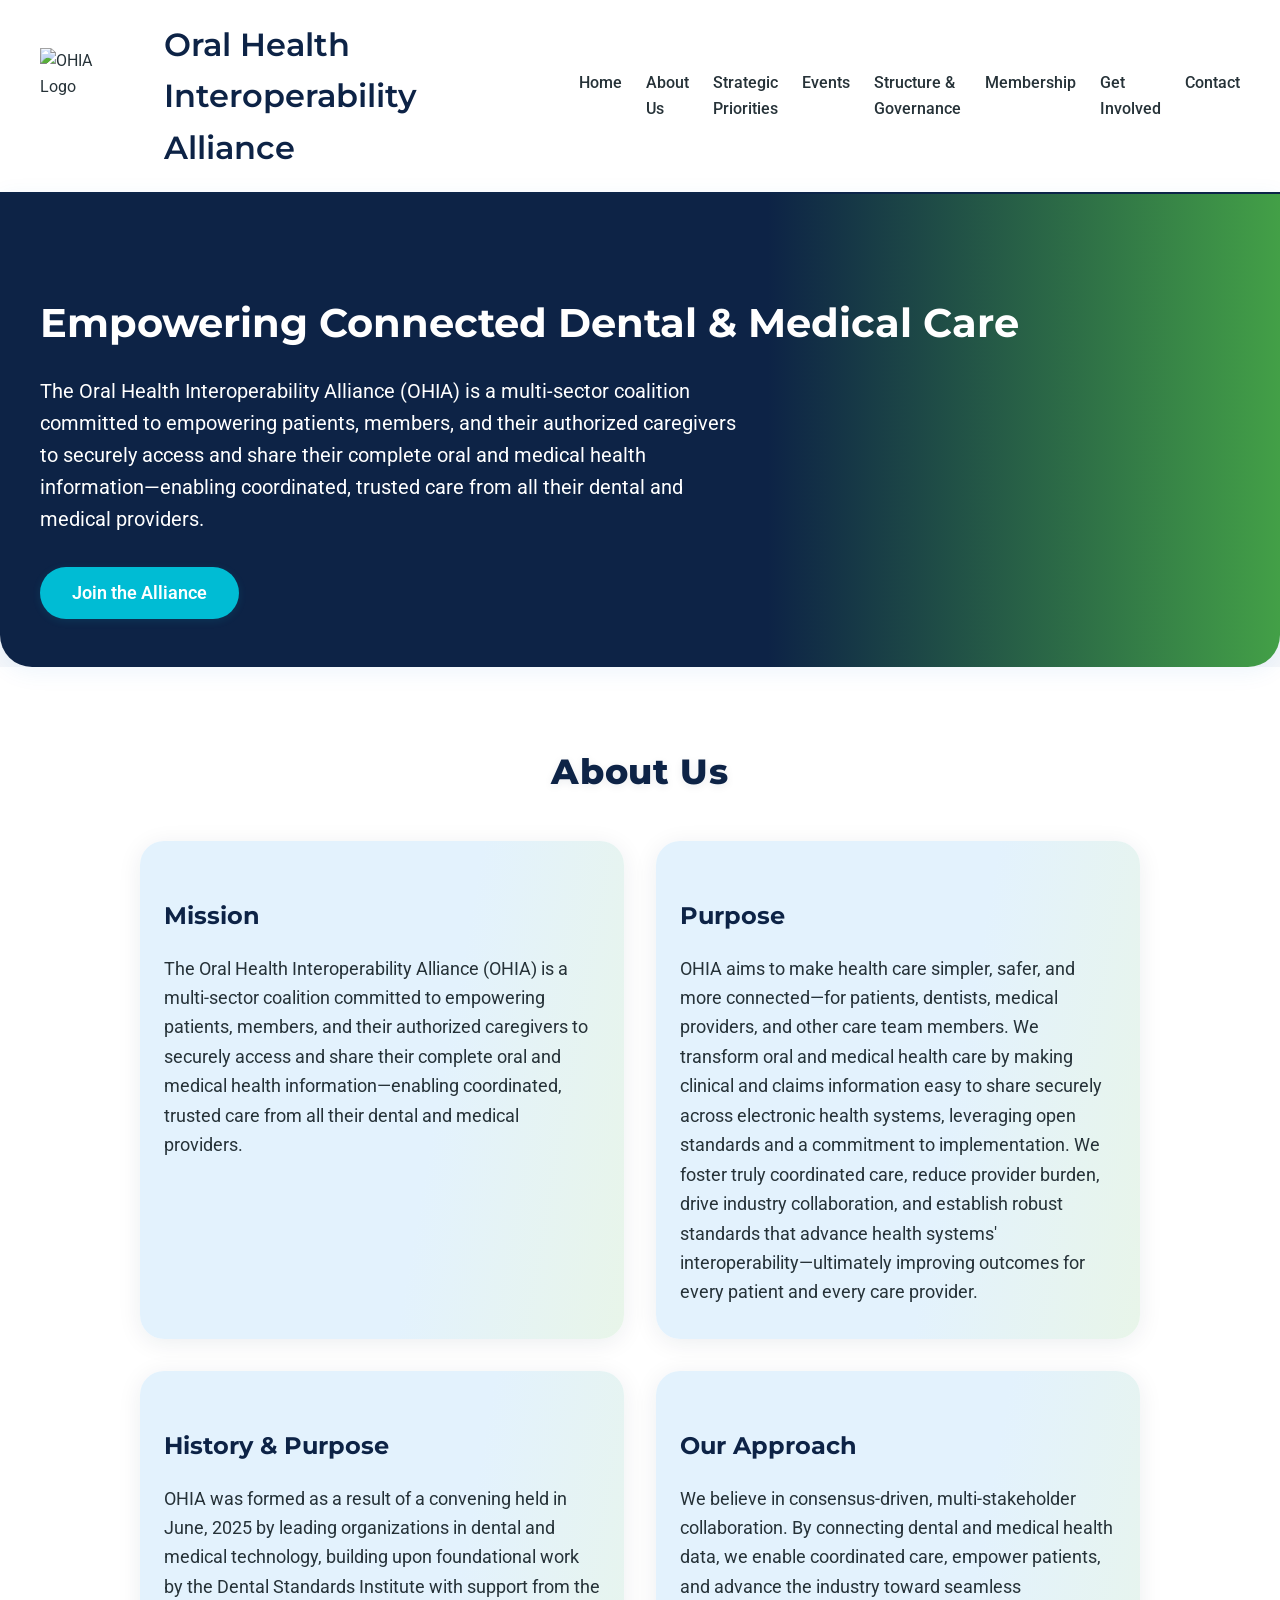
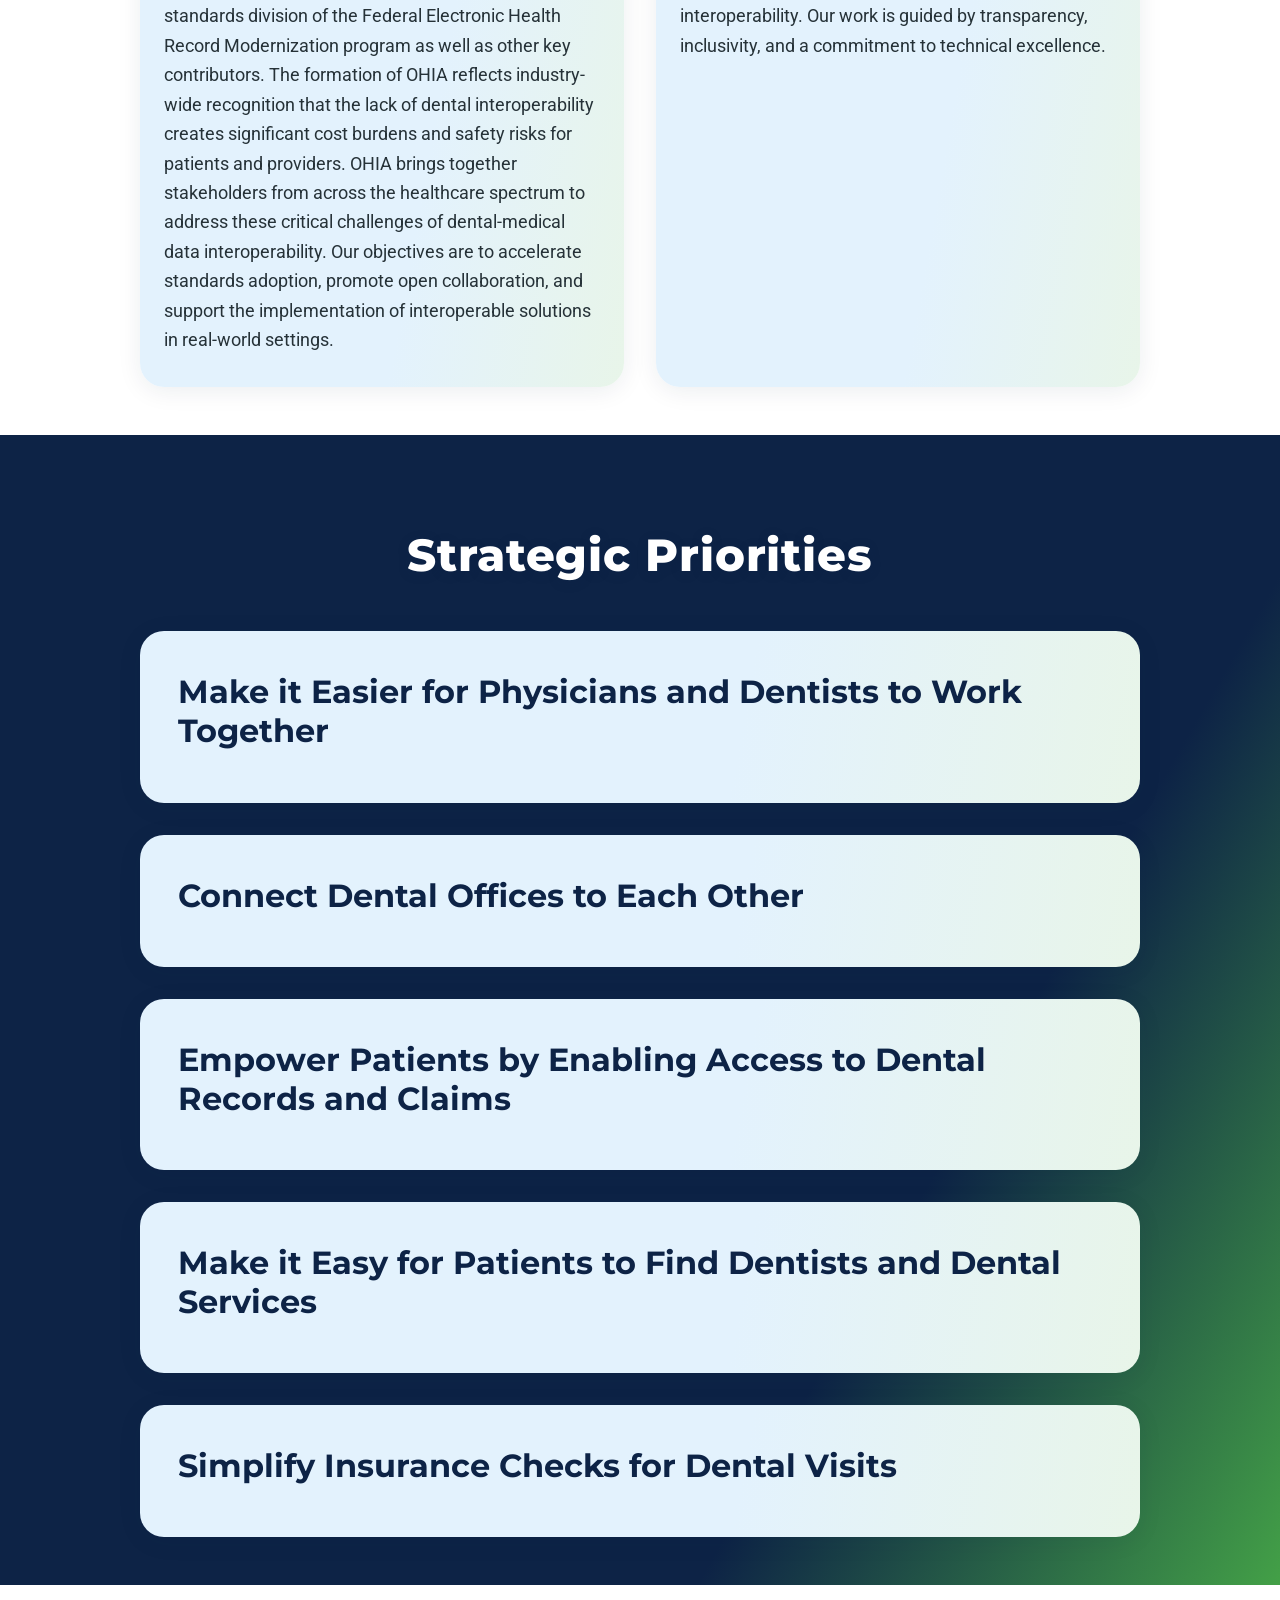
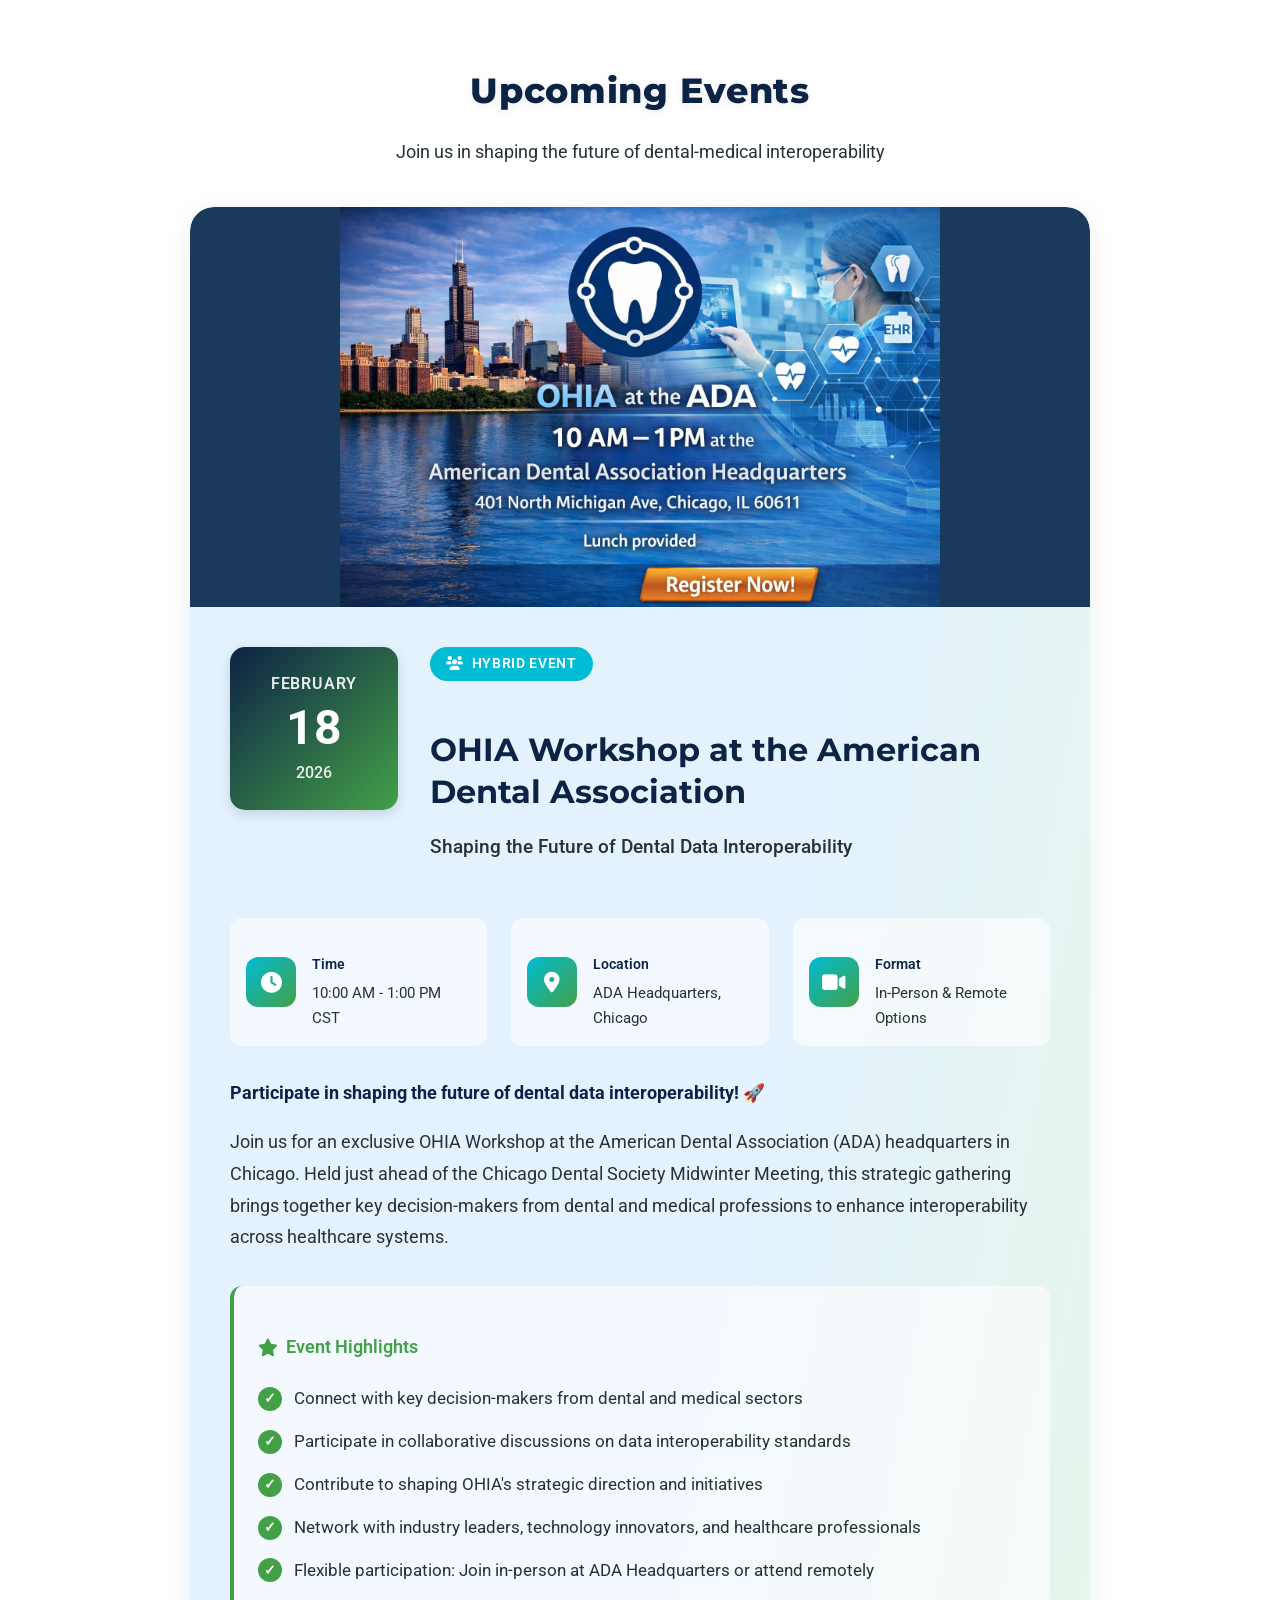
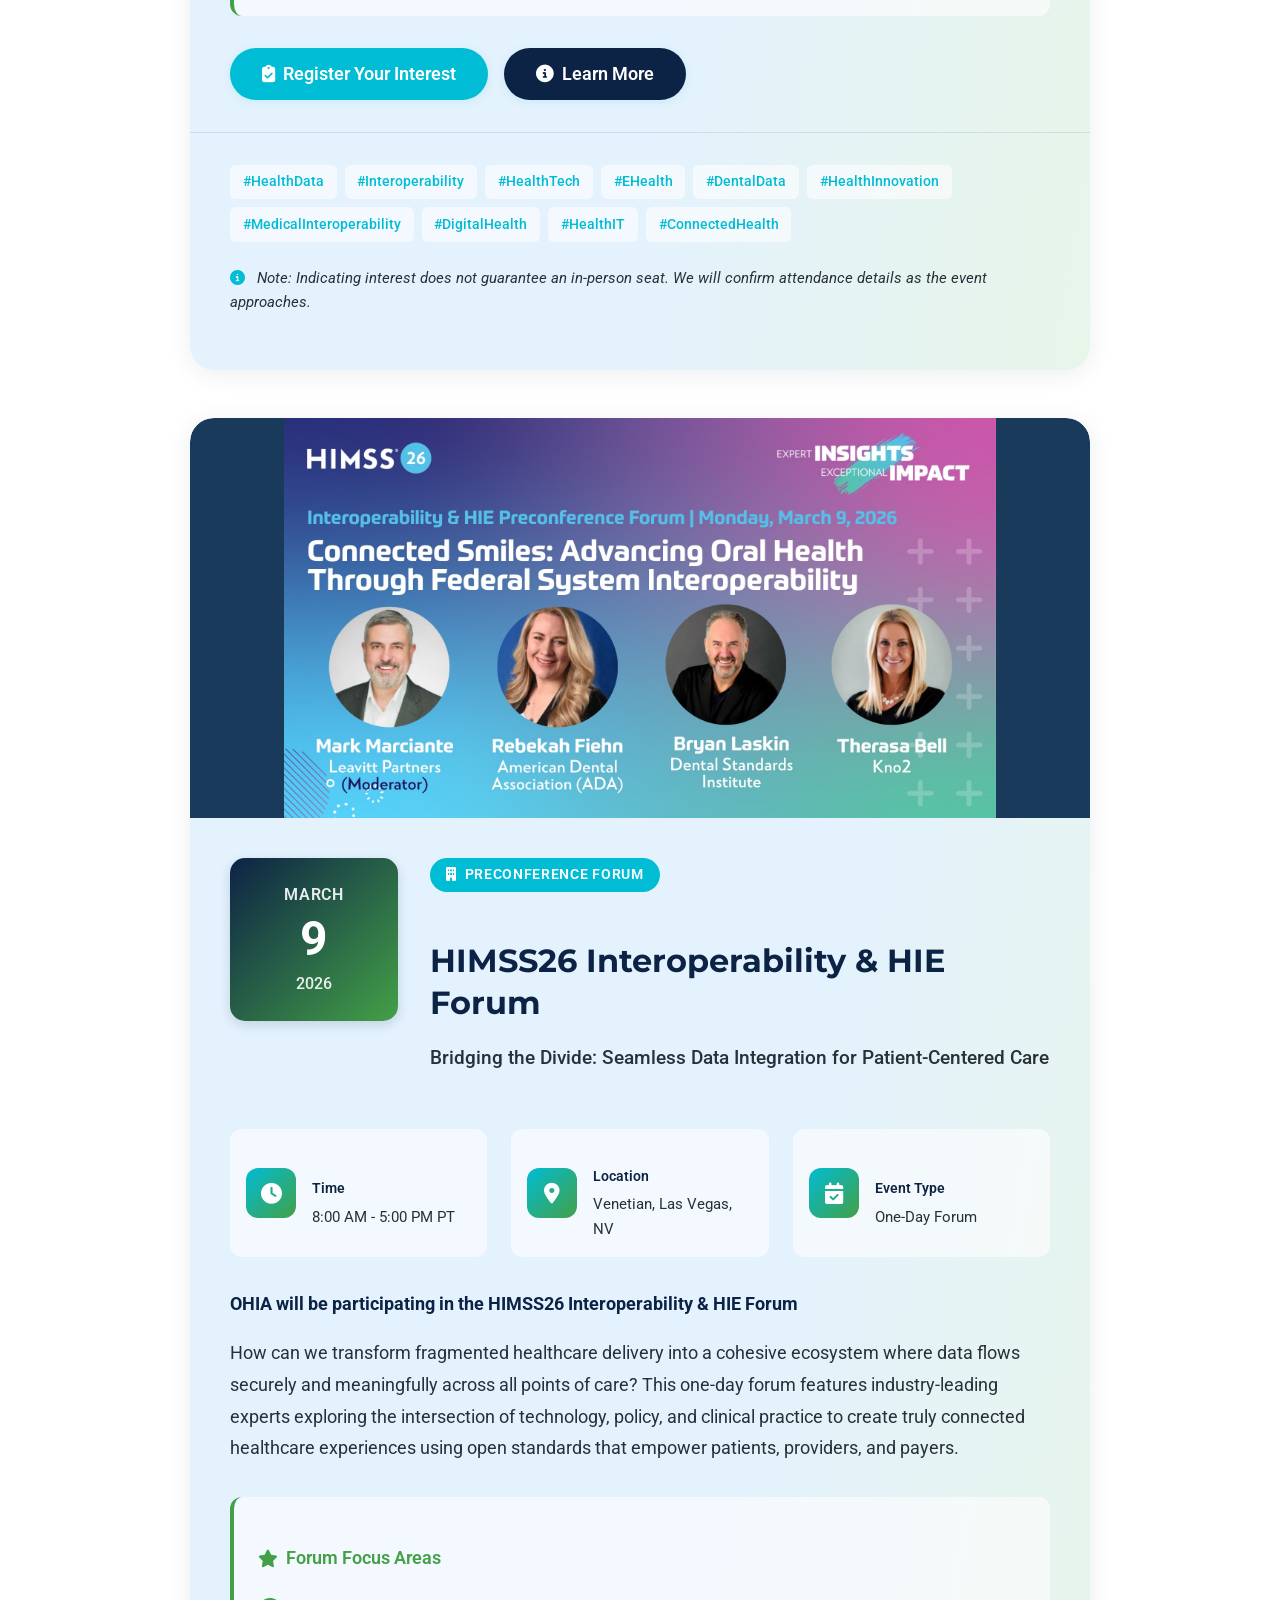
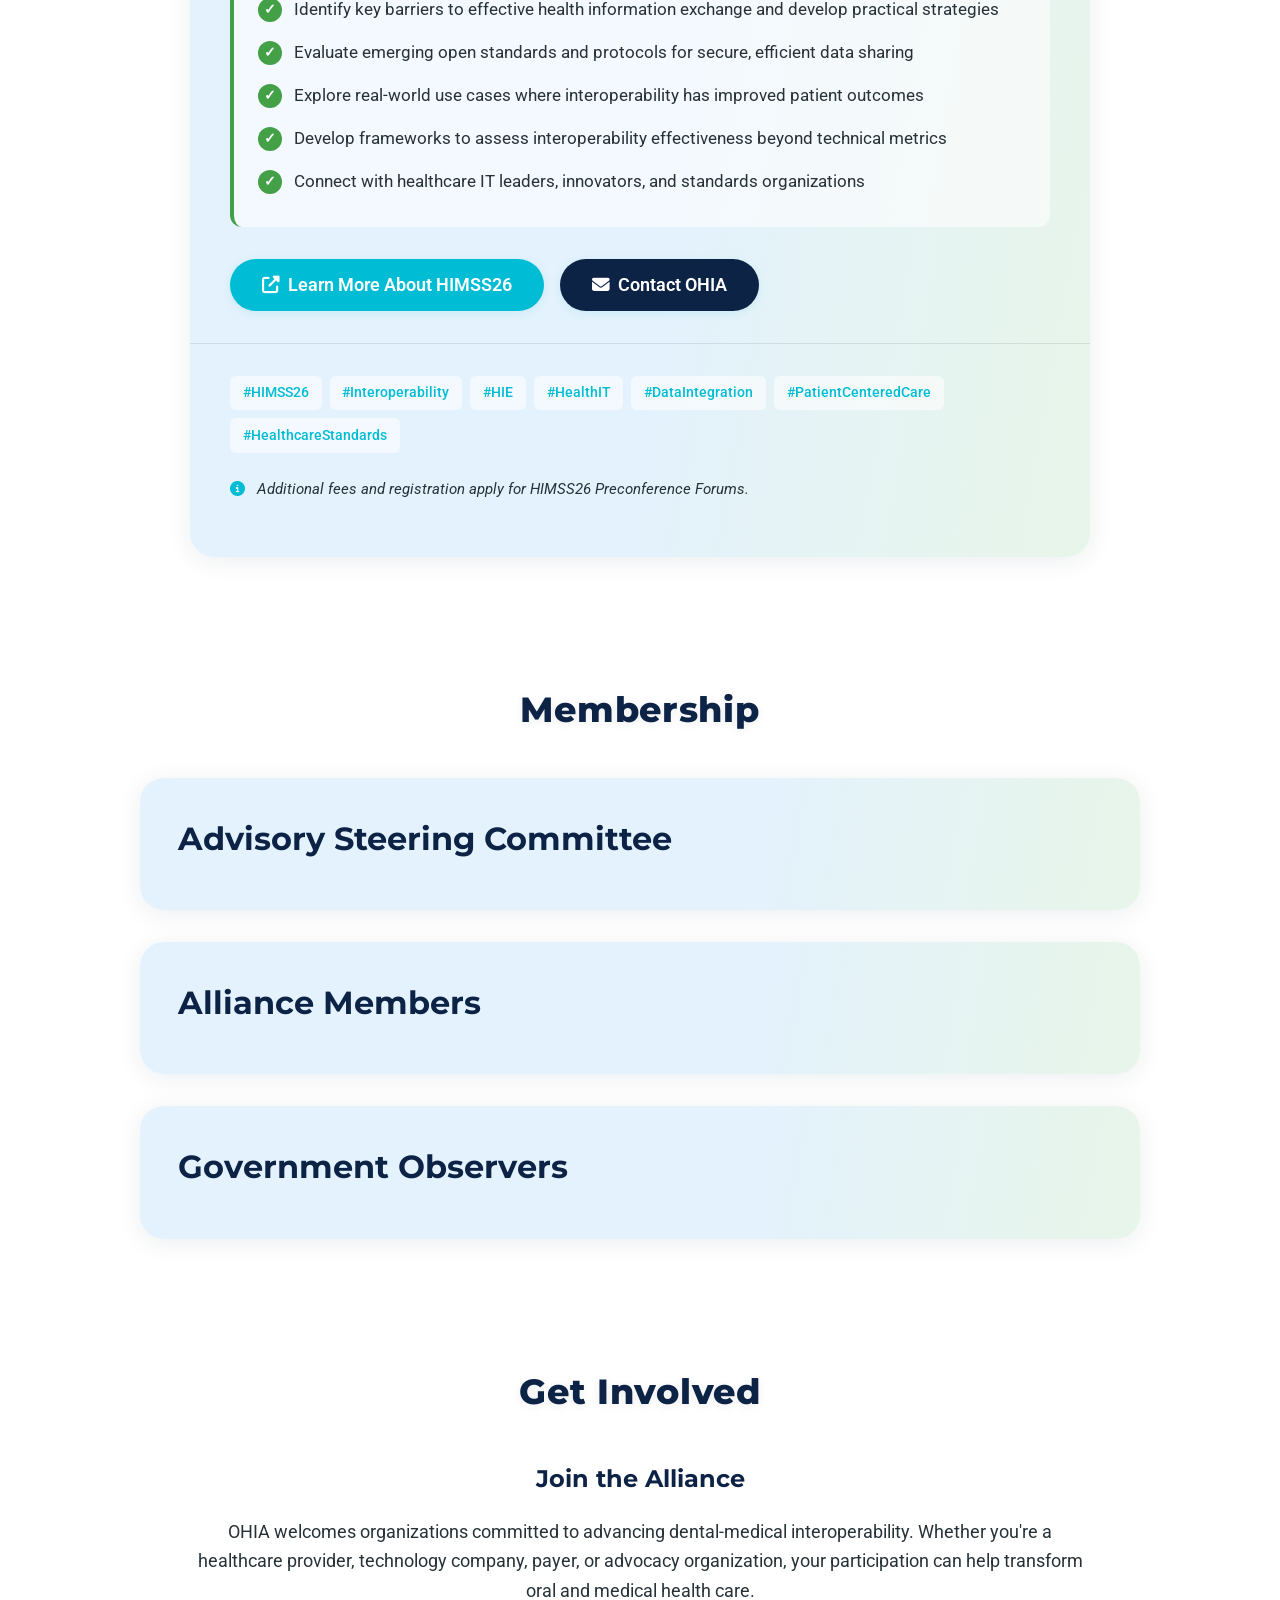
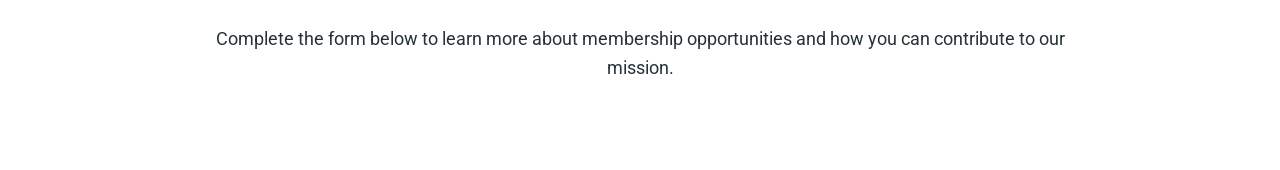
==== commit 3748323d: "Add Events section with ADA Workshop and HIMSS26 Forum" ====
--- a/index.html
+++ b/index.html
@@ -45,7 +45,7 @@
 <body>
   <header class="site-header">
     <div class="container header-flex">
-  <img src="assets/OHIA-no-words.jpg" alt="OHIA Logo" class="ohia-logo" />
+      <img src="assets/OHIA-no-words.jpg" alt="OHIA Logo" class="ohia-logo" />
       <h1 class="ohia-title">Oral Health Interoperability Alliance</h1>
       <nav class="main-nav">
         <ul>
@@ -185,13 +185,19 @@
       </div>
     </section>
 
-    <!-- EVENTS SECTION - NEW -->
+    <!-- EVENTS SECTION -->
     <section id="events" class="events-section">
       <div class="container">
         <h2 class="section-title">Upcoming Events</h2>
         <p class="section-subtitle">Join us in shaping the future of dental-medical interoperability</p>
         
+        <!-- Event 1: ADA Workshop -->
         <div class="event-card">
+          <!-- Event Hero Image -->
+          <div class="event-hero-image">
+            <img src="assets/OHIA-at-the-ADA.jpg" alt="OHIA at the ADA - Chicago Skyline with Healthcare Technology" />
+          </div>
+          
           <div class="event-header">
             <div class="event-date-box">
               <div class="event-month">February</div>
@@ -257,7 +263,7 @@
           </div>
           
           <div class="event-cta">
-            <a href="https://forms.office.com/Pages/ResponsePage.aspx?id=KOCY-gH0PkunWnaJP8TvT3z2B4i6zoJPnkhCnEoJgoFUNVZTWUFVMFVET0FRSlZXR1JVVlNaWDBDRS4u" class="cta-btn" target="_blank" rel="noopener">
+            <a href="https://lnkd.in/gYrG9VJU" class="cta-btn" target="_blank" rel="noopener">
               <i class="fas fa-clipboard-check"></i>
               Register Your Interest
             </a>
@@ -284,12 +290,109 @@
             <i class="fas fa-info-circle"></i> <em>Note: Indicating interest does not guarantee an in-person seat. We will confirm attendance details as the event approaches.</em>
           </p>
         </div>
+
+        <!-- Event 2: HIMSS Conference -->
+        <div class="event-card" style="margin-top: 3rem;">
+          <!-- Event Hero Image -->
+          <div class="event-hero-image">
+            <img src="assets/HIMSS26-Interoperability-Forum.jpg" alt="HIMSS26 Interoperability & HIE Forum - Connected Smiles Panel" />
+          </div>
+          
+          <div class="event-header">
+            <div class="event-date-box">
+              <div class="event-month">March</div>
+              <div class="event-day">9</div>
+              <div class="event-year">2026</div>
+            </div>
+            
+            <div class="event-info">
+              <span class="event-badge">
+                <i class="fas fa-building"></i> Preconference Forum
+              </span>
+              <h3 class="event-title">HIMSS26 Interoperability & HIE Forum</h3>
+              <p class="event-subtitle">Bridging the Divide: Seamless Data Integration for Patient-Centered Care</p>
+            </div>
+          </div>
+          
+          <div class="event-details">
+            <div class="event-detail-item">
+              <div class="event-detail-icon">
+                <i class="fas fa-clock"></i>
+              </div>
+              <div class="event-detail-text">
+                <h4>Time</h4>
+                <p>8:00 AM - 5:00 PM PT</p>
+              </div>
+            </div>
+            
+            <div class="event-detail-item">
+              <div class="event-detail-icon">
+                <i class="fas fa-map-marker-alt"></i>
+              </div>
+              <div class="event-detail-text">
+                <h4>Location</h4>
+                <p>Venetian, Las Vegas, NV</p>
+              </div>
+            </div>
+            
+            <div class="event-detail-item">
+              <div class="event-detail-icon">
+                <i class="fas fa-calendar-check"></i>
+              </div>
+              <div class="event-detail-text">
+                <h4>Event Type</h4>
+                <p>One-Day Forum</p>
+              </div>
+            </div>
+          </div>
+          
+          <div class="event-description">
+            <p><strong>OHIA will be participating in the HIMSS26 Interoperability & HIE Forum</strong></p>
+            <p>How can we transform fragmented healthcare delivery into a cohesive ecosystem where data flows securely and meaningfully across all points of care? This one-day forum features industry-leading experts exploring the intersection of technology, policy, and clinical practice to create truly connected healthcare experiences using open standards that empower patients, providers, and payers.</p>
+          </div>
+          
+          <div class="event-highlights">
+            <h4><i class="fas fa-star"></i> Forum Focus Areas</h4>
+            <ul>
+              <li>Identify key barriers to effective health information exchange and develop practical strategies</li>
+              <li>Evaluate emerging open standards and protocols for secure, efficient data sharing</li>
+              <li>Explore real-world use cases where interoperability has improved patient outcomes</li>
+              <li>Develop frameworks to assess interoperability effectiveness beyond technical metrics</li>
+              <li>Connect with healthcare IT leaders, innovators, and standards organizations</li>
+            </ul>
+          </div>
+          
+          <div class="event-cta">
+            <a href="https://www.himssconference.com/preconference-forums-interoperability-forum/" class="cta-btn" target="_blank" rel="noopener">
+              <i class="fas fa-external-link-alt"></i>
+              Learn More About HIMSS26
+            </a>
+            <a href="#contact" class="cta-btn cta-btn-secondary">
+              <i class="fas fa-envelope"></i>
+              Contact OHIA
+            </a>
+          </div>
+          
+          <div class="event-hashtags">
+            <span class="hashtag">#HIMSS26</span>
+            <span class="hashtag">#Interoperability</span>
+            <span class="hashtag">#HIE</span>
+            <span class="hashtag">#HealthIT</span>
+            <span class="hashtag">#DataIntegration</span>
+            <span class="hashtag">#PatientCenteredCare</span>
+            <span class="hashtag">#HealthcareStandards</span>
+          </div>
+          
+          <p class="event-note">
+            <i class="fas fa-info-circle"></i> <em>Additional fees and registration apply for HIMSS26 Preconference Forums.</em>
+          </p>
+        </div>
       </div>
     </section>
     <!-- END EVENTS SECTION -->
 
    <!-- Membership Section -->
- <section id="membership" class="membership-section">
+    <section id="membership" class="membership-section">
       <div class="container">
         <h2 class="section-title">Membership</h2>
         <div class="priorities-list">
@@ -303,16 +406,15 @@
                   <p>Industry leaders in dentistry, key advocates for dental interoperability and IT firms, led by Dental Standards Institute and facilitated by Leavitt Partners.</p>
                   <h2>Members</h2>
                   <ul>
-  <li><a href="https://dentalstandardsinstitute.com/" target="_blank">Dental Standards Institute (Chair)</a></li>
-   <li><a href="https://leavittpartners.com/" target="_blank">Leavitt Partners (Co-Lead &amp; Facilitator)</a></li>
-  <li><a href="https://sotacloud.com/" target="_blank">SOTA Cloud</a></li>
-  <li><a href="https://vyne.com/dental/" target="_blank">Vyne Dental</a></li>
-  <li><a href="https://www.henryscheinone.com" target="_blank">Hentry Schein One</a></li>
-  <li><a href="https://www.pattersoncompanies.com/" target="_blank">Patterson Companies, Inc.</a></li>
-  <li><a href="https://www.centene.com/" target="_blank">Centene Corporation</a></li>
-  <li><a href="https://www.carequest.org/" target="_blank">CareQuest Institute for Oral Health</a></li>
-  <li><a href="https://www.dentaquest.com/" target="_blank">DentaQuest, a Sun Life Company</a></li>                    
-</ul>
+                    <li><a href="https://dentalstandardsinstitute.com/" target="_blank">Dental Standards Institute (Chair)</a></li>
+                    <li><a href="https://leavittpartners.com/" target="_blank">Leavitt Partners (Co-Lead &amp; Facilitator)</a></li>
+                    <li><a href="https://sotacloud.com/" target="_blank">SOTA Cloud</a></li>
+                    <li><a href="https://vyne.com/dental/" target="_blank">Vyne Dental</a></li>
+                    <li><a href="https://www.henryscheinone.com" target="_blank">Henry Schein One</a></li>
+                    <li><a href="https://www.pattersoncompanies.com/" target="_blank">Patterson Companies, Inc.</a></li>
+                    <li><a href="https://www.centene.com/" target="_blank">Centene Corporation</a></li>
+                    <li><a href="https://www.carequest.org/" target="_blank">CareQuest Institute for Oral Health</a></li>
+                  </ul>
                 </div>
               </div>
             </div>
@@ -328,7 +430,6 @@
                   <h2>Members</h2>
                   <ul>
                     <li><a href="https://www.toothapps.com" target="_blank" rel="noopener">Toothapps</a></li>
-                    
                     <li><a href="https://www.kno2.com/health/" target="_blank" rel="noopener">Kno2</a></li>
                     <li><a href="https://www.usosm.com" target="_blank" rel="noopener">U.S. Oral Surgery Management</a></li>
                     <li><a href="https://www.linkedin.com/company/albion-dental-technology-consulting" target="_blank" rel="noopener">Albion Dental Technology Consulting LLC</a></li>
@@ -344,12 +445,9 @@
                     <li><a href="https://www.henryscheinone.com" target="_blank" rel="noopener">Henry Schein One</a></li>
                     <li><a href="https://www.humana.com" target="_blank" rel="noopener">Humana</a></li>
                     <li><a href="https://www.monarchinnovation.com/about" target="_blank" rel="noopener">Monarch Innovation Partners, Inc.</a></li>
-                    <li><a href="https://mydigirecords.ai/" target="_blank" rel="noopener">MyDigiRecords</a></li>
+                    <li><a href="https://www.mydigirecord.com" target="_blank" rel="noopener">MyDigiRecord</a></li>
                     <li><a href="https://www.optimizeitdental.com" target="_blank" rel="noopener">Optimize IT Dental</a></li>
-                    <li><a href="https://heydonto.com/" target="_blank" rel="noopener">HeyDonto</a></li>
-                    <li><a href="https://teledentistry.com" target="_blank" rel="noopener">Teledentistry.com</a></li>
-                    <li><a href="https://dentistry.one/" target="_blank" rel="noopener">Dentistry.One</a></li>
-                    <li><a href="https://www.soliish.com/" target="_blank" rel="noopener">Soliish</a></li>
+                    <li><a href="https://www.optum.com" target="_blank" rel="noopener">Optum</a></li>
                     <li>Park Dental Partners</li>
                   </ul>
                 </div>
@@ -381,83 +479,13 @@
         </div>
       </div>
     </section>
-<!-- Get Involved Section - Insert this BEFORE the </main> closing tag -->
-<section id="get-involved" class="get-involved-section">
-  <div class="container">
-    <h2 class="section-title">Get Involved</h2>
-    <div class="get-involved-content">
-      <div class="get-involved-intro">
-        <h3>Join the Alliance</h3>
-        <p>OHIA welcomes organizations committed to advancing dental-medical interoperability. Whether you're a healthcare provider, technology company, payer, or advocacy organization, your participation can help transform oral and medical health care.</p>
-        <p>Complete the form below to learn more about membership opportunities and how you can contribute to our mission.</p>
-        <p>For more information on our Charter, our implementation groups, and our connection to standards organizations like WEDI, Health Level Seven (HL7) and other information, please visit our <a href="https://oralhealth.atlassian.net/wiki/spaces/PM/">Confluence site</a></p>
-      </div>
-      
-      <div class="contact-form-wrapper">
-        <form name="contact" method="POST" data-netlify="true" netlify-honeypot="bot-field" class="contact-form">
-          <!-- Honeypot field for spam protection (hidden from users) -->
-          <p class="hidden-field">
-            <label>Don't fill this out if you're human: <input name="bot-field" /></label>
-          </p>
-          
-          <div class="form-group">
-            <label for="name">Name *</label>
-            <input type="text" id="name" name="name" required>
-          </div>
-          
-          <div class="form-group">
-            <label for="organization">Organization *</label>
-            <input type="text" id="organization" name="organization" required>
-          </div>
-          
-          <div class="form-group">
-            <label for="email">Email *</label>
-            <input type="email" id="email" name="email" required>
-          </div>
-          
-          <div class="form-group">
-            <label for="phone">Phone</label>
-            <input type="tel" id="phone" name="phone">
-          </div>
-          
-          <div class="form-group">
-            <label for="interest">Area of Interest *</label>
-            <select id="interest" name="interest" required>
-              <option value="">-- Select One --</option>
-              <option value="membership">Alliance Membership</option>
-              <option value="collaboration">Technical Collaboration</option>
-              <option value="information">General Information</option>
-              <option value="other">Other</option>
-            </select>
-          </div>
-          
-          <div class="form-group">
-            <label for="message">Message *</label>
-            <textarea id="message" name="message" rows="5" required></textarea>
-          </div>
-          
-          <button type="submit" class="cta-btn">Submit</button>
-        </form>
-      </div>
-    </div>
-  </div>
-</section>
-<!-- Contact Section - Optional, can also be combined with Get Involved -->
-<section id="contact" class="contact-section">
-  <div class="container">
-    <h2 class="section-title">Contact Us</h2>
-    <div class="contact-info">
-      <p>For inquiries about OHIA, please reach out through the form above or contact us directly:</p>
-      <p><strong>Email:</strong> <a href="mailto:info@ohia-alliance.org">info@ohia-alliance.org</a></p>
-    </div>
-  </div>
-</section>
-  </main>
-  <footer class="site-footer">
-    <div class="container">
-      <p>&copy; 2025 Leavitt Partners, an HMA Company. All rights reserved.</p>
-    </div>
-  </footer>
-  <script src="js/main.js"></script>
-</body>
-</html>
+
+    <!-- Get Involved Section -->
+    <section id="get-involved" class="get-involved-section">
+      <div class="container">
+        <h2 class="section-title">Get Involved</h2>
+        <div class="get-involved-content">
+          <div class="get-involved-intro">
+            <h3>Join the Alliance</h3>
+            <p>OHIA welcomes organizations committed to advancing dental-medical interoperability. Whether you're a healthcare provider, technology company, payer, or advocacy organization, your participation can help transform oral and medical health care.</p>
+            <p>Complete the form below to learn more about membership opportunities and how you can contribute to our mission.</p>
--- a/css/main.css
+++ b/css/main.css
@@ -212,6 +212,18 @@
   letter-spacing: 0.02em;
   text-shadow: 0 2px 8px rgba(13, 35, 70, 0.08);
 }
+
+.section-title {
+  font-family: var(--font-heading);
+  font-size: 2.2rem;
+  font-weight: 800;
+  color: var(--ohia-blue);
+  text-align: center;
+  margin-bottom: 2.5rem;
+  letter-spacing: 0.02em;
+  text-shadow: 0 2px 8px rgba(13, 35, 70, 0.08);
+}
+
 @media (max-width: 900px) {
   .about-content {
     flex-direction: column;
@@ -434,7 +446,7 @@
   }
 }
 
-/* EVENTS SECTION - NEW STYLES */
+/* EVENTS SECTION STYLES */
 .events-section {
   background: var(--ohia-white);
   padding: 3rem 0;
@@ -496,9 +508,6 @@
 
 .event-header {
   padding: 2.5rem 2.5rem 0 2.5rem;
-}
-
-.event-header {
   display: flex;
   align-items: flex-start;
   gap: 2rem;
@@ -811,10 +820,15 @@
 
   .event-description {
     padding: 0 1rem;
+    font-size: 1rem;
   }
 
   .event-highlights {
     margin: 2rem 1rem;
+  }
+
+  .event-highlights li {
+    font-size: 0.95rem;
   }
 
   .event-cta {
@@ -833,14 +847,6 @@
 
   .event-note {
     padding: 0 1rem 1.5rem 1rem;
-  }
-
-  .event-description {
-    font-size: 1rem;
-  }
-
-  .event-highlights li {
-    font-size: 0.95rem;
   }
 }
 /* END EVENTS SECTION STYLES */
@@ -999,4 +1005,269 @@
   }
 }
 @media (max-width: 600px) {
-  .membership-section .+  .membership-section .section-title {
+    font-size: 1.3rem;
+  }
+  .membership-content > div {
+    padding: 1rem 0.5rem 0.5rem 0.5rem;
+    min-width: 0;
+  }
+  .membership-content h3 {
+    font-size: 1rem;
+  }
+  .membership-content p, .membership-content ul, .membership-content ol {
+    font-size: 1rem;
+  }
+}
+
+/* Get Involved Section - Matches OHIA Style */
+.get-involved-section {
+  background: var(--ohia-white);
+  padding: 3rem 0 3rem 0;
+}
+
+.get-involved-section .section-title {
+  font-family: var(--font-heading);
+  font-size: 2.2rem;
+  font-weight: 800;
+  color: var(--ohia-blue);
+  text-align: center;
+  margin-bottom: 2.5rem;
+  letter-spacing: 0.02em;
+  text-shadow: 0 2px 8px rgba(13, 35, 70, 0.08);
+}
+
+.get-involved-content {
+  max-width: 900px;
+  margin: 0 auto;
+}
+
+.get-involved-intro {
+  text-align: center;
+  margin-bottom: 2.5rem;
+}
+
+.get-involved-intro h3 {
+  font-family: var(--font-heading);
+  font-size: 1.5rem;
+  color: var(--ohia-blue);
+  font-weight: 700;
+  margin-bottom: 1rem;
+}
+
+.get-involved-intro p {
+  font-size: 1.15rem;
+  line-height: 1.6;
+  color: var(--ohia-dark);
+  margin-bottom: 0.5rem;
+}
+
+/* Contact Form Wrapper */
+.contact-form-wrapper {
+  background: linear-gradient(100deg, #e3f2fd 60%, #e8f5e9 100%);
+  padding: 2.5rem 2rem;
+  border-radius: 24px;
+  box-shadow: 0 4px 24px rgba(13, 35, 70, 0.08);
+  transition: box-shadow 0.2s, transform 0.2s;
+}
+
+.contact-form-wrapper:hover {
+  box-shadow: 0 8px 32px rgba(13, 35, 70, 0.18);
+  transform: translateY(-2px);
+}
+
+.contact-form {
+  max-width: 100%;
+}
+
+.form-group {
+  margin-bottom: 1.5rem;
+}
+
+.form-group label {
+  display: block;
+  font-weight: 600;
+  margin-bottom: 0.5rem;
+  color: var(--ohia-blue);
+  font-size: 1rem;
+}
+
+.form-group input,
+.form-group select,
+.form-group textarea {
+  width: 100%;
+  padding: 0.875rem 1rem;
+  border: 2px solid #ddd;
+  border-radius: 8px;
+  font-size: 1rem;
+  font-family: var(--font-primary);
+  background: var(--ohia-white);
+  color: var(--ohia-dark);
+  transition: border-color 0.3s, box-shadow 0.3s;
+}
+
+.form-group input:focus,
+.form-group select:focus,
+.form-group textarea:focus {
+  outline: none;
+  border-color: var(--ohia-blue);
+  box-shadow: 0 0 0 3px rgba(13, 35, 70, 0.1);
+}
+
+.form-group textarea {
+  resize: vertical;
+  min-height: 140px;
+}
+
+.hidden-field {
+  display: none;
+}
+
+.contact-form .cta-btn {
+  width: 100%;
+  margin-top: 1rem;
+  cursor: pointer;
+  border: none;
+  font-size: 1.1rem;
+  padding: 0.875rem 2rem;
+  text-align: center;
+}
+
+/* Contact Info Section */
+.contact-section {
+  padding: 2.5rem 0;
+  background: var(--ohia-gray);
+}
+
+.contact-section .section-title {
+  font-family: var(--font-heading);
+  font-size: 2.2rem;
+  font-weight: 800;
+  color: var(--ohia-blue);
+  text-align: center;
+  margin-bottom: 1.5rem;
+  letter-spacing: 0.02em;
+  text-shadow: 0 2px 8px rgba(13, 35, 70, 0.08);
+}
+
+.contact-info {
+  text-align: center;
+  max-width: 700px;
+  margin: 0 auto;
+}
+
+.contact-info p {
+  font-size: 1.15rem;
+  line-height: 1.6;
+  color: var(--ohia-dark);
+  margin-bottom: 0.75rem;
+}
+
+.contact-info a {
+  color: var(--ohia-blue);
+  text-decoration: none;
+  font-weight: 600;
+  transition: color 0.2s;
+}
+
+.contact-info a:hover,
+.contact-info a:focus {
+  color: var(--ohia-accent);
+  text-decoration: underline;
+}
+
+/* Responsive Design */
+@media (max-width: 900px) {
+  .header-flex {
+    flex-direction: column;
+    align-items: flex-start;
+    gap: 1rem;
+  }
+  .main-nav ul {
+    flex-direction: column;
+    gap: 0.75rem;
+  }
+  .ohia-title {
+    font-size: 1.5rem;
+  }
+  .hero-title {
+    font-size: 2rem;
+  }
+  .get-involved-section .section-title,
+  .contact-section .section-title {
+    font-size: 1.8rem;
+  }
+  .contact-form-wrapper {
+    padding: 2rem 1.5rem;
+  }
+  .get-involved-intro h3 {
+    font-size: 1.3rem;
+  }
+}
+
+@media (max-width: 600px) {
+  .container {
+    padding: 0 0.5rem;
+  }
+  .ohia-logo {
+    height: 40px;
+  }
+  .hero-section {
+    padding: 2rem 0 1.5rem 0;
+    border-radius: 0 0 16px 16px;
+  }
+  .hero-title {
+    font-size: 1.3rem;
+  }
+  .ohia-title {
+    font-size: 1.1rem;
+  }
+  .get-involved-section .section-title,
+  .contact-section .section-title {
+    font-size: 1.3rem;
+  }
+  .contact-form-wrapper {
+    padding: 1.5rem 1rem;
+    border-radius: 16px;
+  }
+  .get-involved-intro h3 {
+    font-size: 1.1rem;
+  }
+  .get-involved-intro p,
+  .contact-info p {
+    font-size: 1rem;
+  }
+  .form-group label {
+    font-size: 0.9rem;
+  }
+  .form-group input,
+  .form-group select,
+  .form-group textarea {
+    font-size: 0.95rem;
+    padding: 0.75rem;
+  }
+}
+
+/* Accessibility: Focus Styles */
+:focus {
+  outline: 2px solid var(--ohia-accent);
+  outline-offset: 2px;
+}
+
+/* High Contrast for Accessibility */
+@media (prefers-contrast: more) {
+  body {
+    background: #fff;
+    color: #000;
+  }
+  .site-header {
+    border-bottom: 2px solid #000;
+  }
+  .main-nav a {
+    color: #000;
+  }
+  .main-nav a:hover,
+  .main-nav a:focus {
+    color: var(--ohia-accent);
+  }
+}
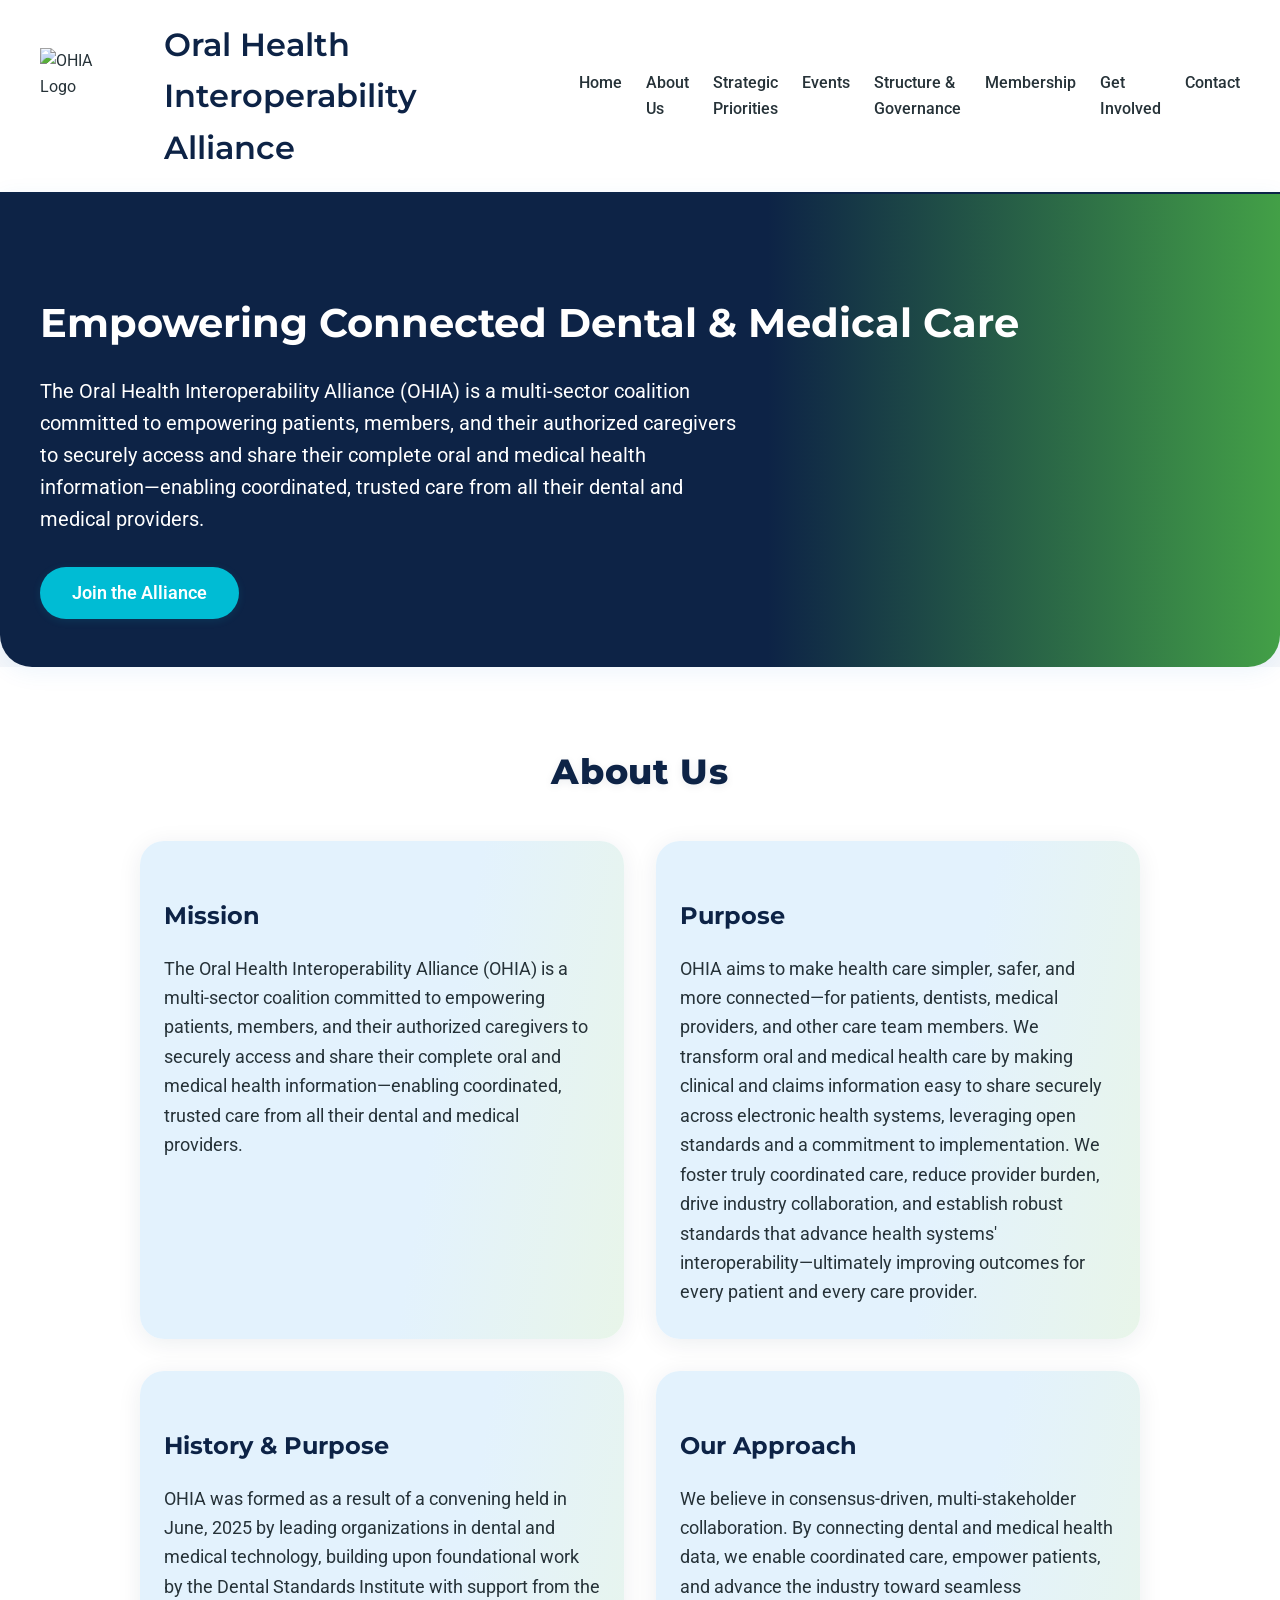
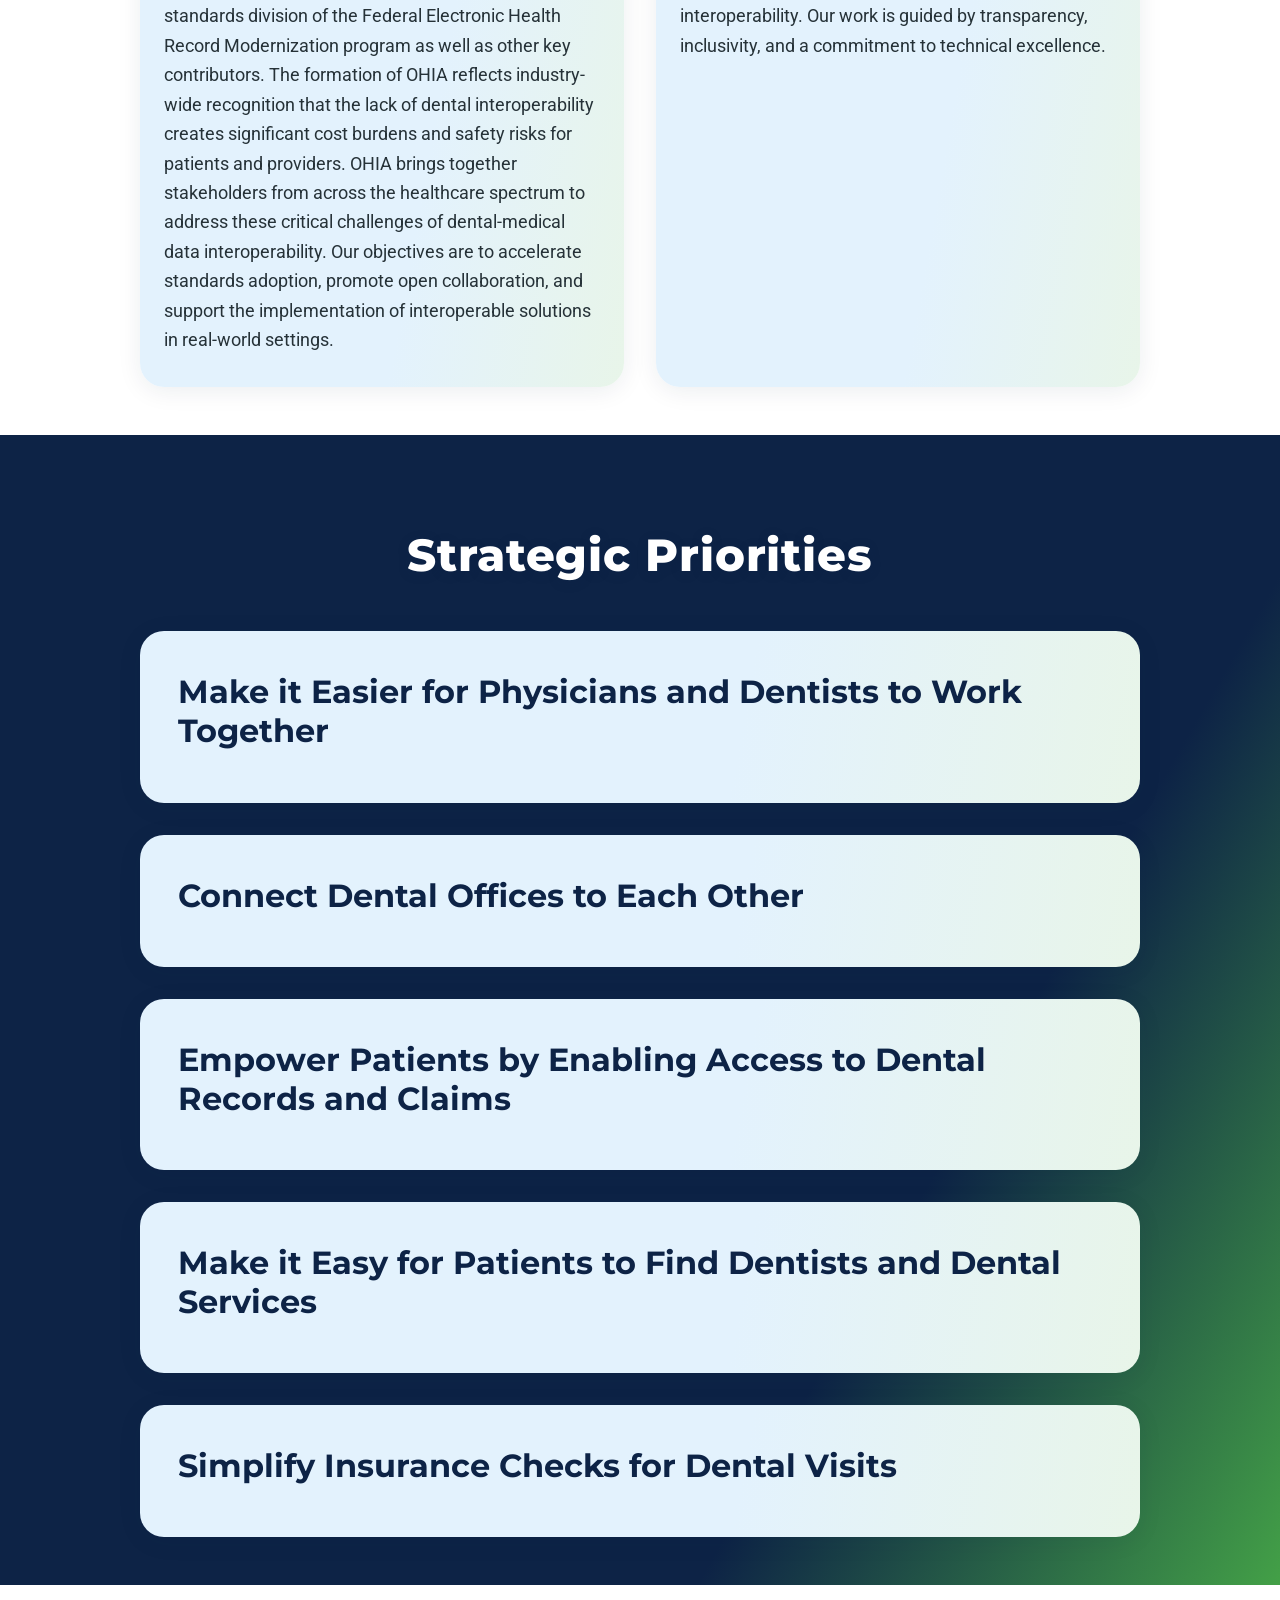
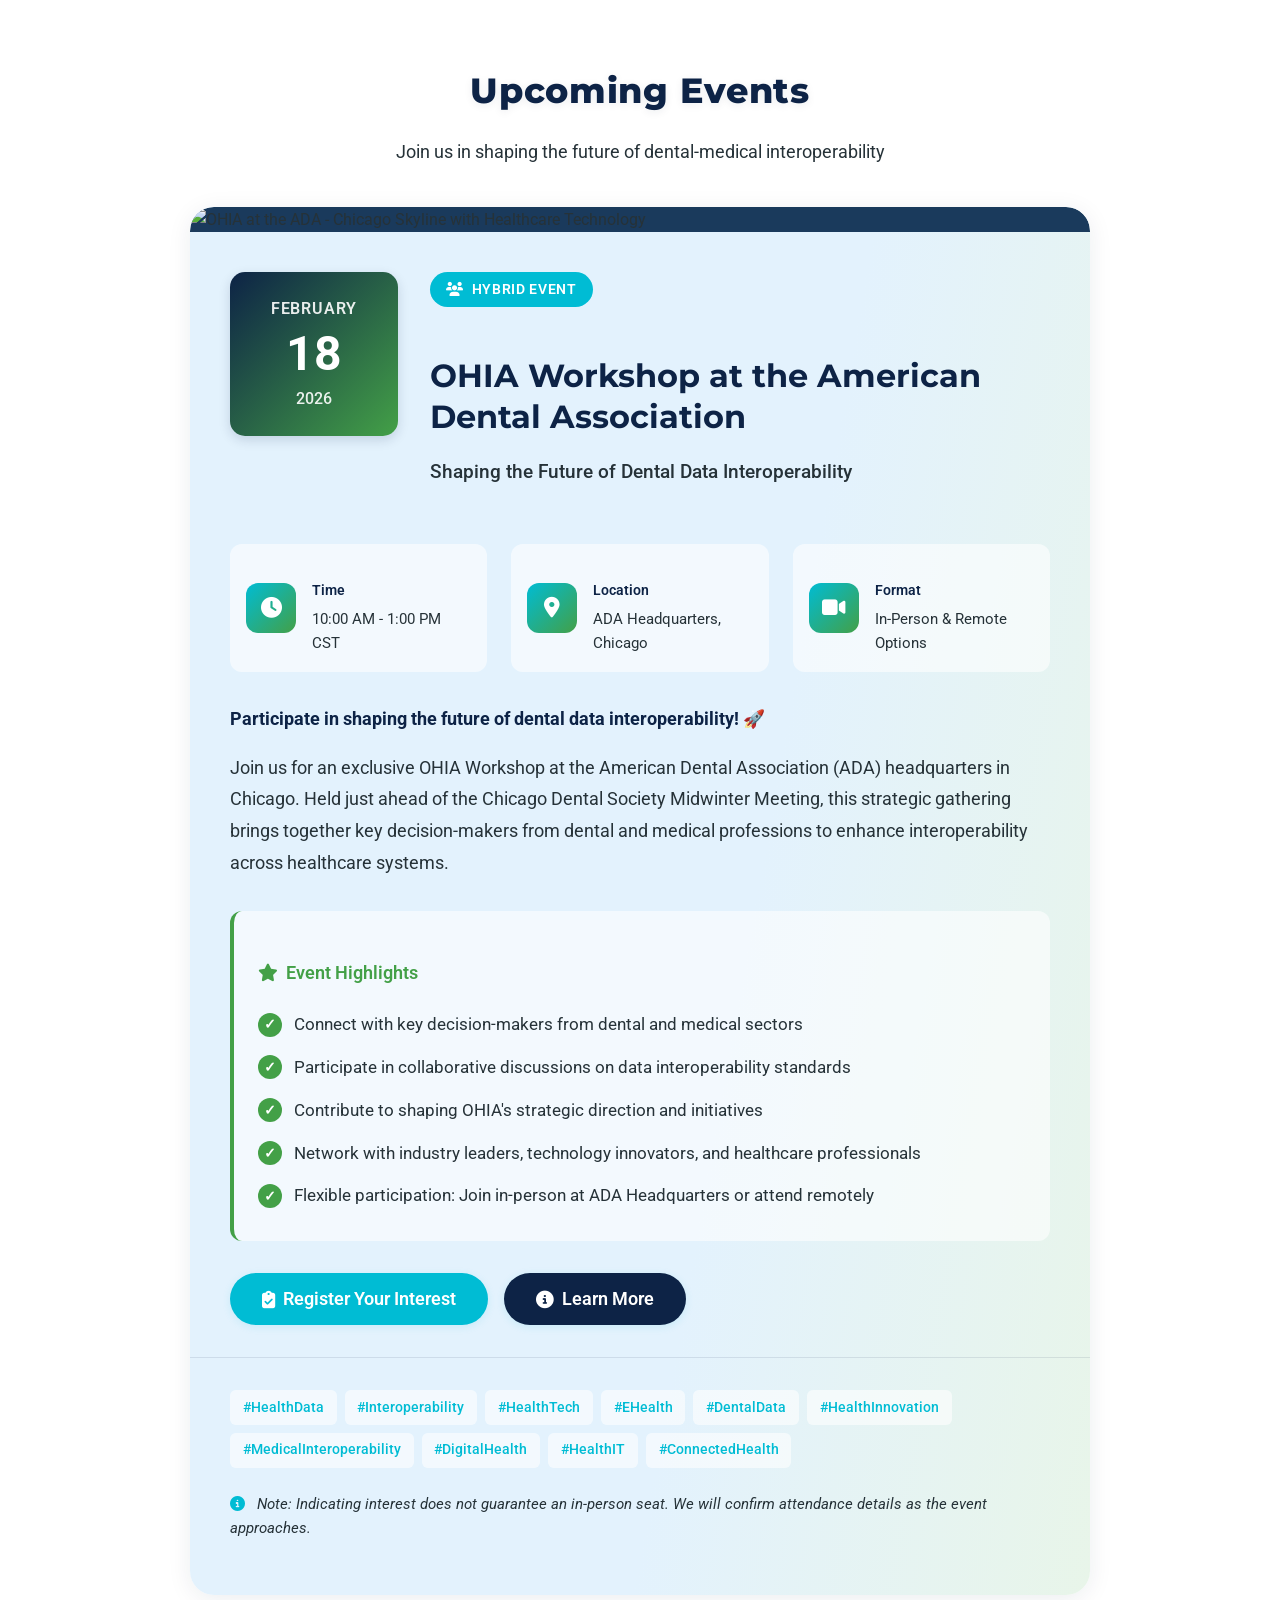
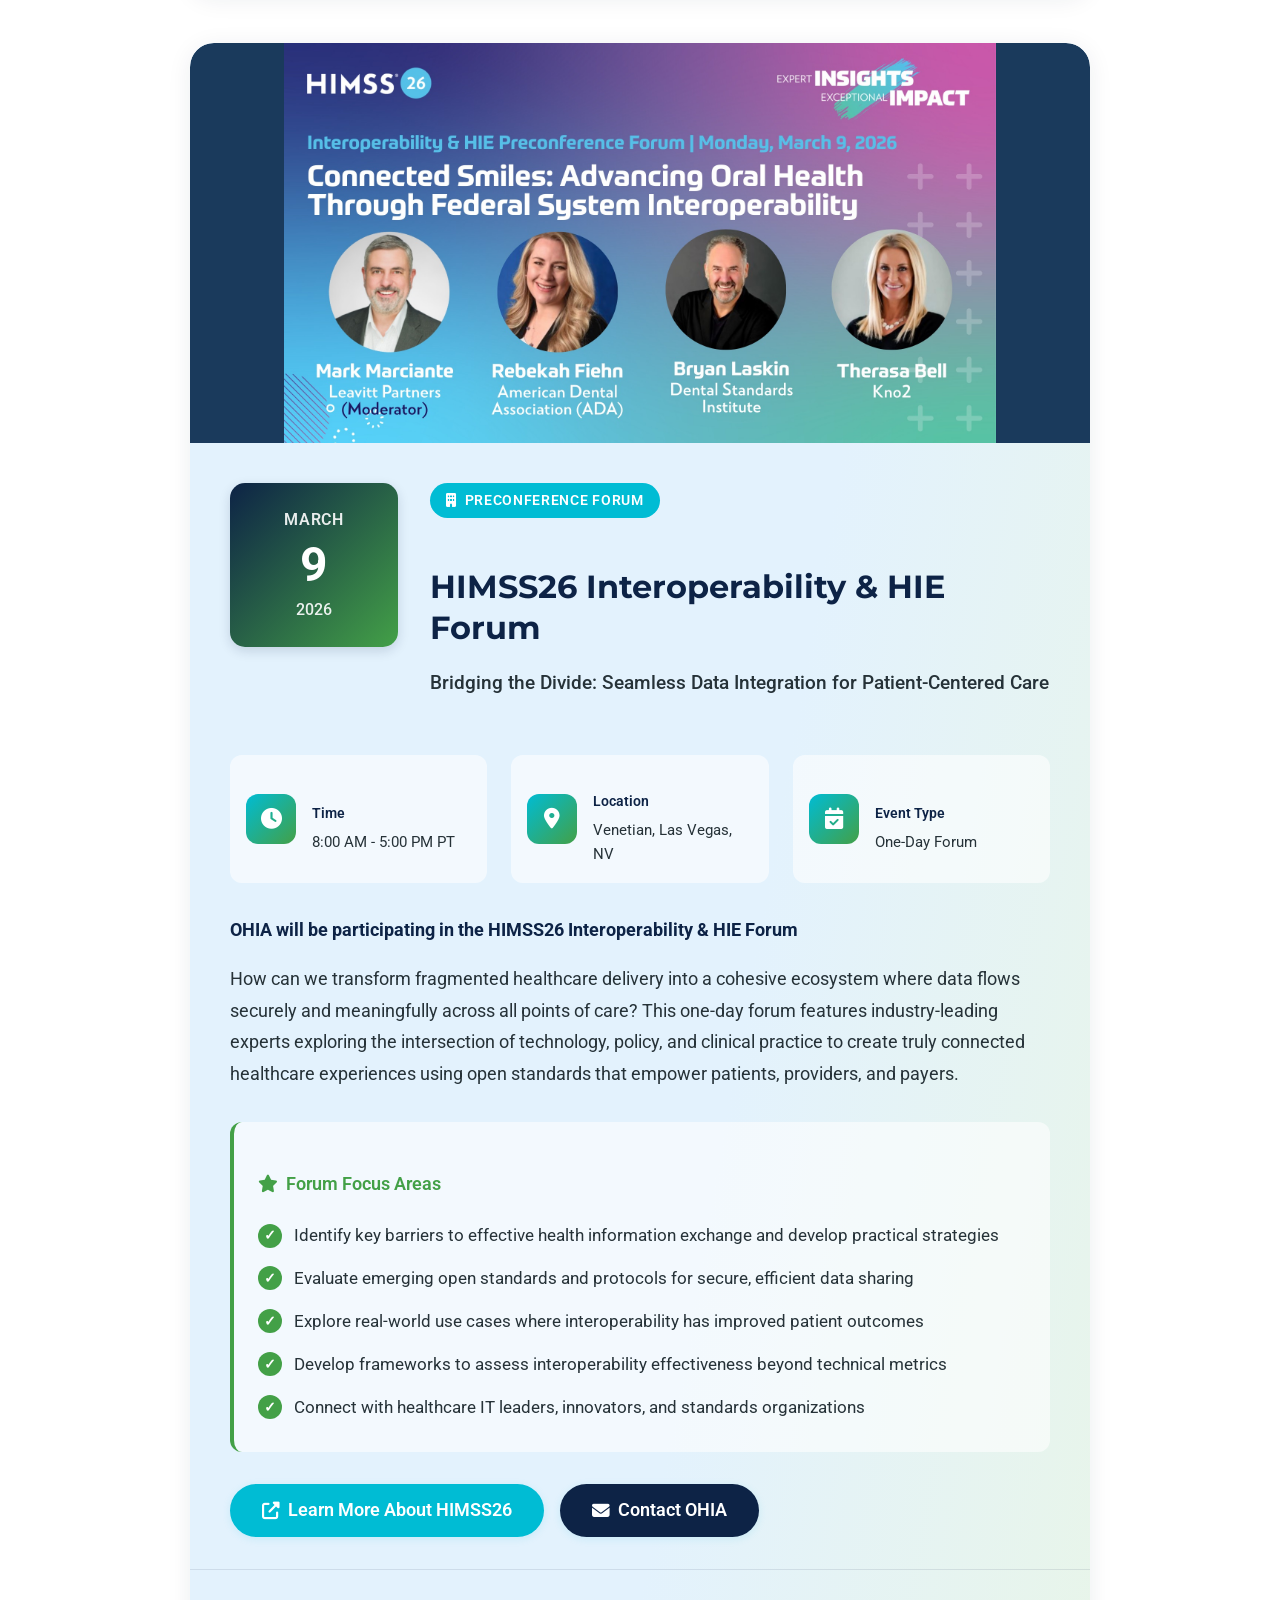
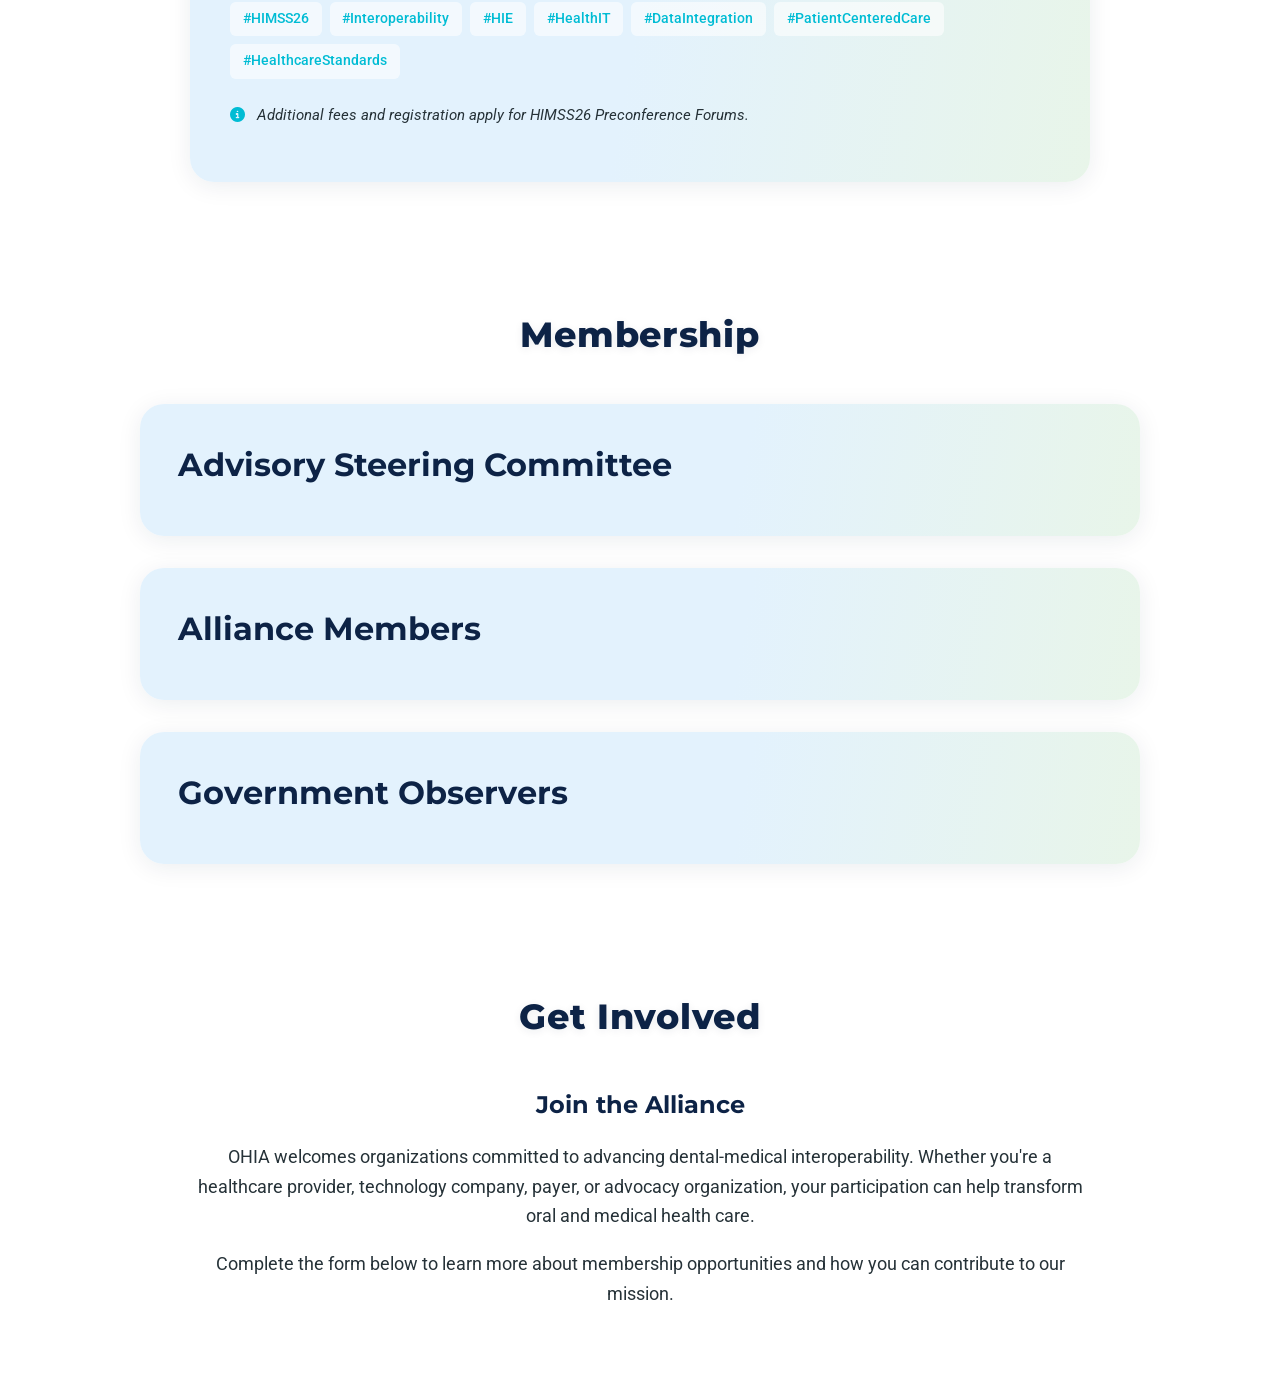
==== commit bc125f0e: "Update event image for ADA Workshop" ====
--- a/index.html
+++ b/index.html
@@ -195,7 +195,7 @@
         <div class="event-card">
           <!-- Event Hero Image -->
           <div class="event-hero-image">
-            <img src="assets/OHIA-at-the-ADA.jpg" alt="OHIA at the ADA - Chicago Skyline with Healthcare Technology" />
+            <img src="assets/designer-ada.png" alt="OHIA at the ADA - Chicago Skyline with Healthcare Technology" />
           </div>
           
           <div class="event-header">
@@ -488,4 +488,4 @@
           <div class="get-involved-intro">
             <h3>Join the Alliance</h3>
             <p>OHIA welcomes organizations committed to advancing dental-medical interoperability. Whether you're a healthcare provider, technology company, payer, or advocacy organization, your participation can help transform oral and medical health care.</p>
-            <p>Complete the form below to learn more about membership opportunities and how you can contribute to our mission.</p>+            <p>Complete the form below to learn more about membership opportunities and how you can contribute to our mission.</p>
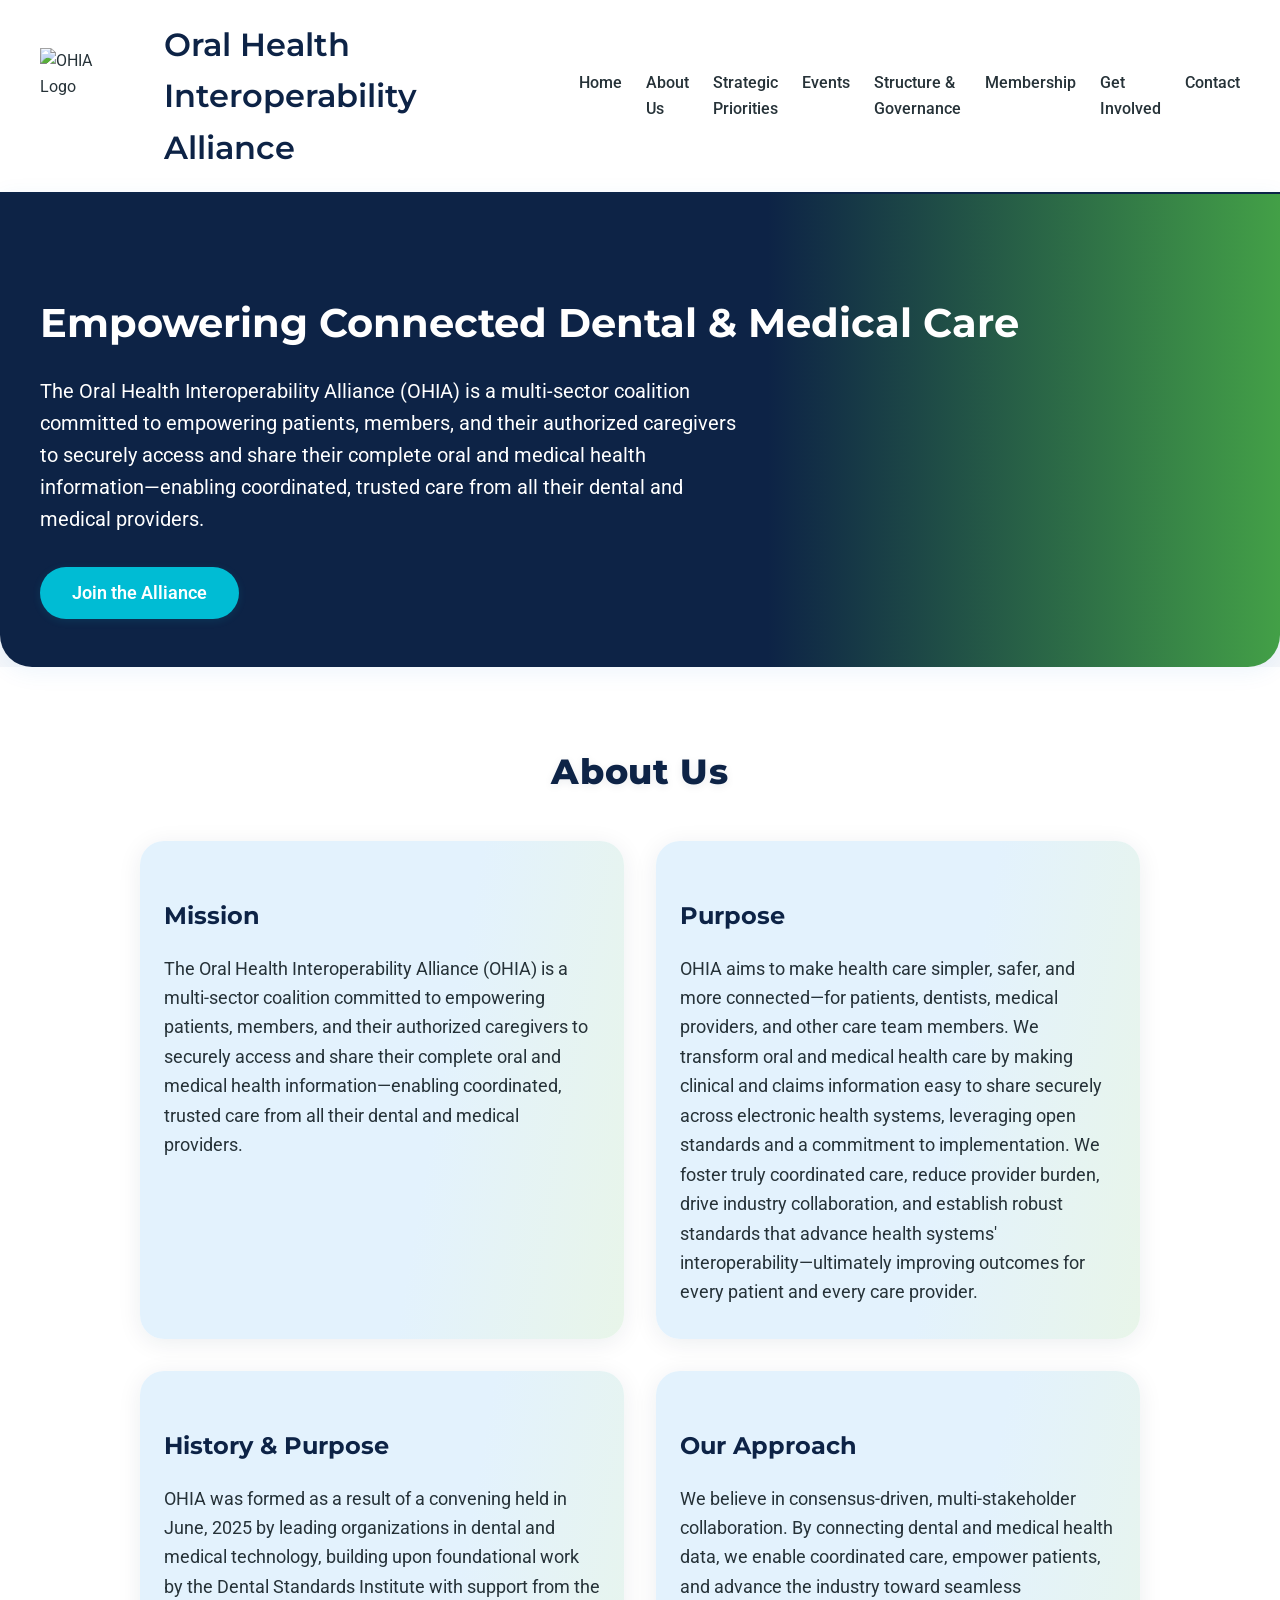
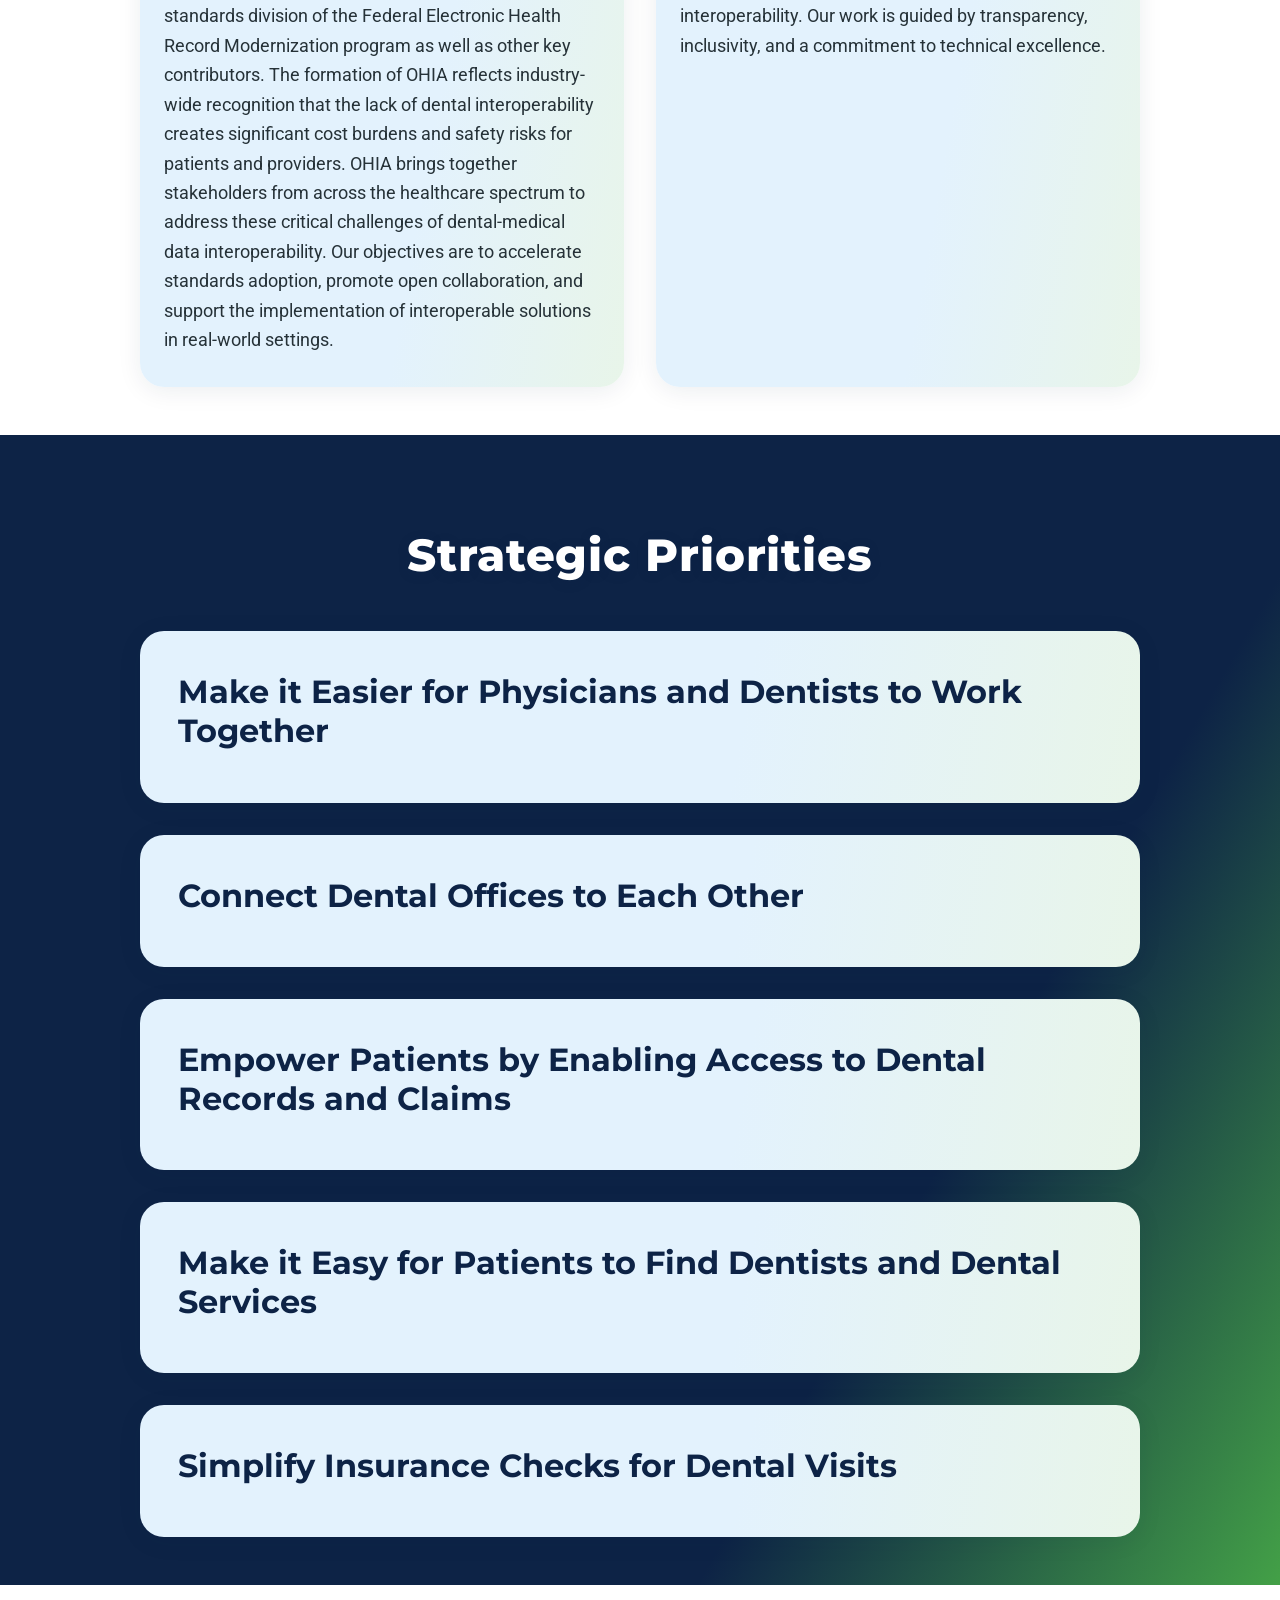
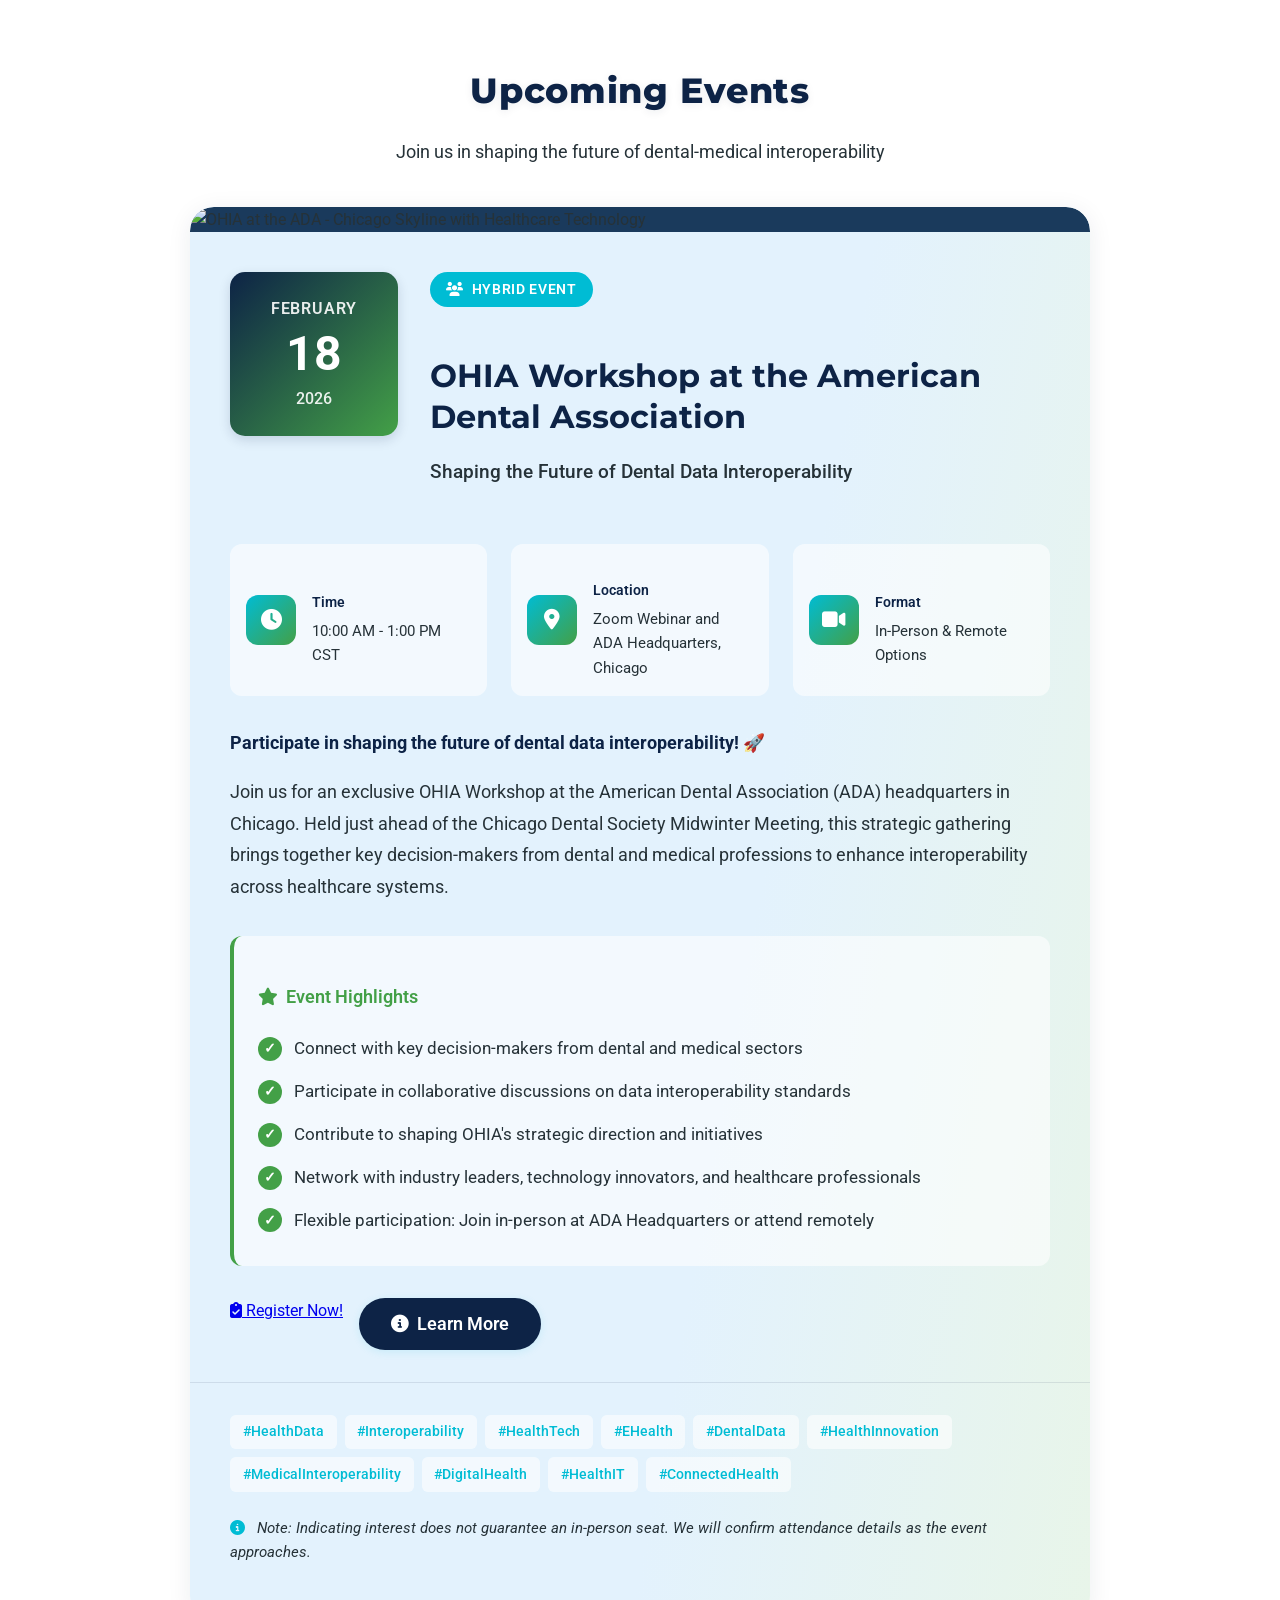
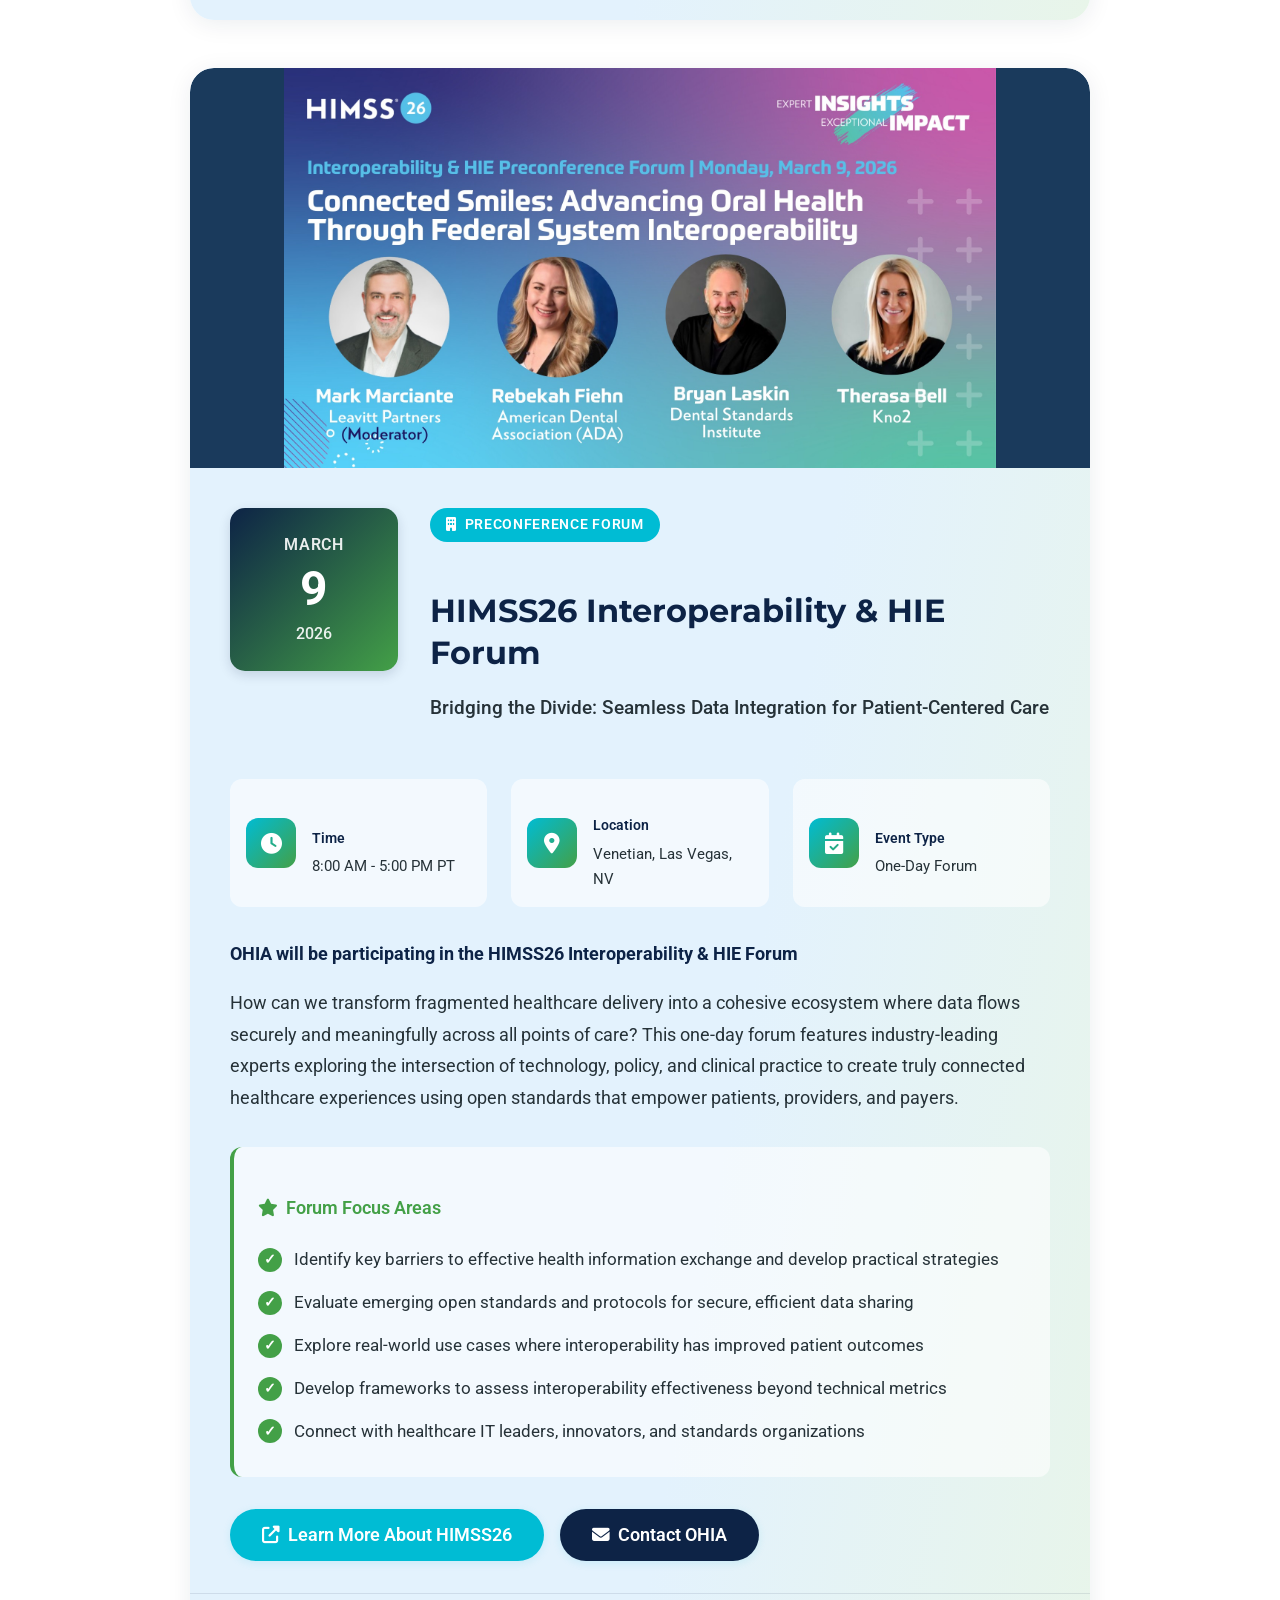
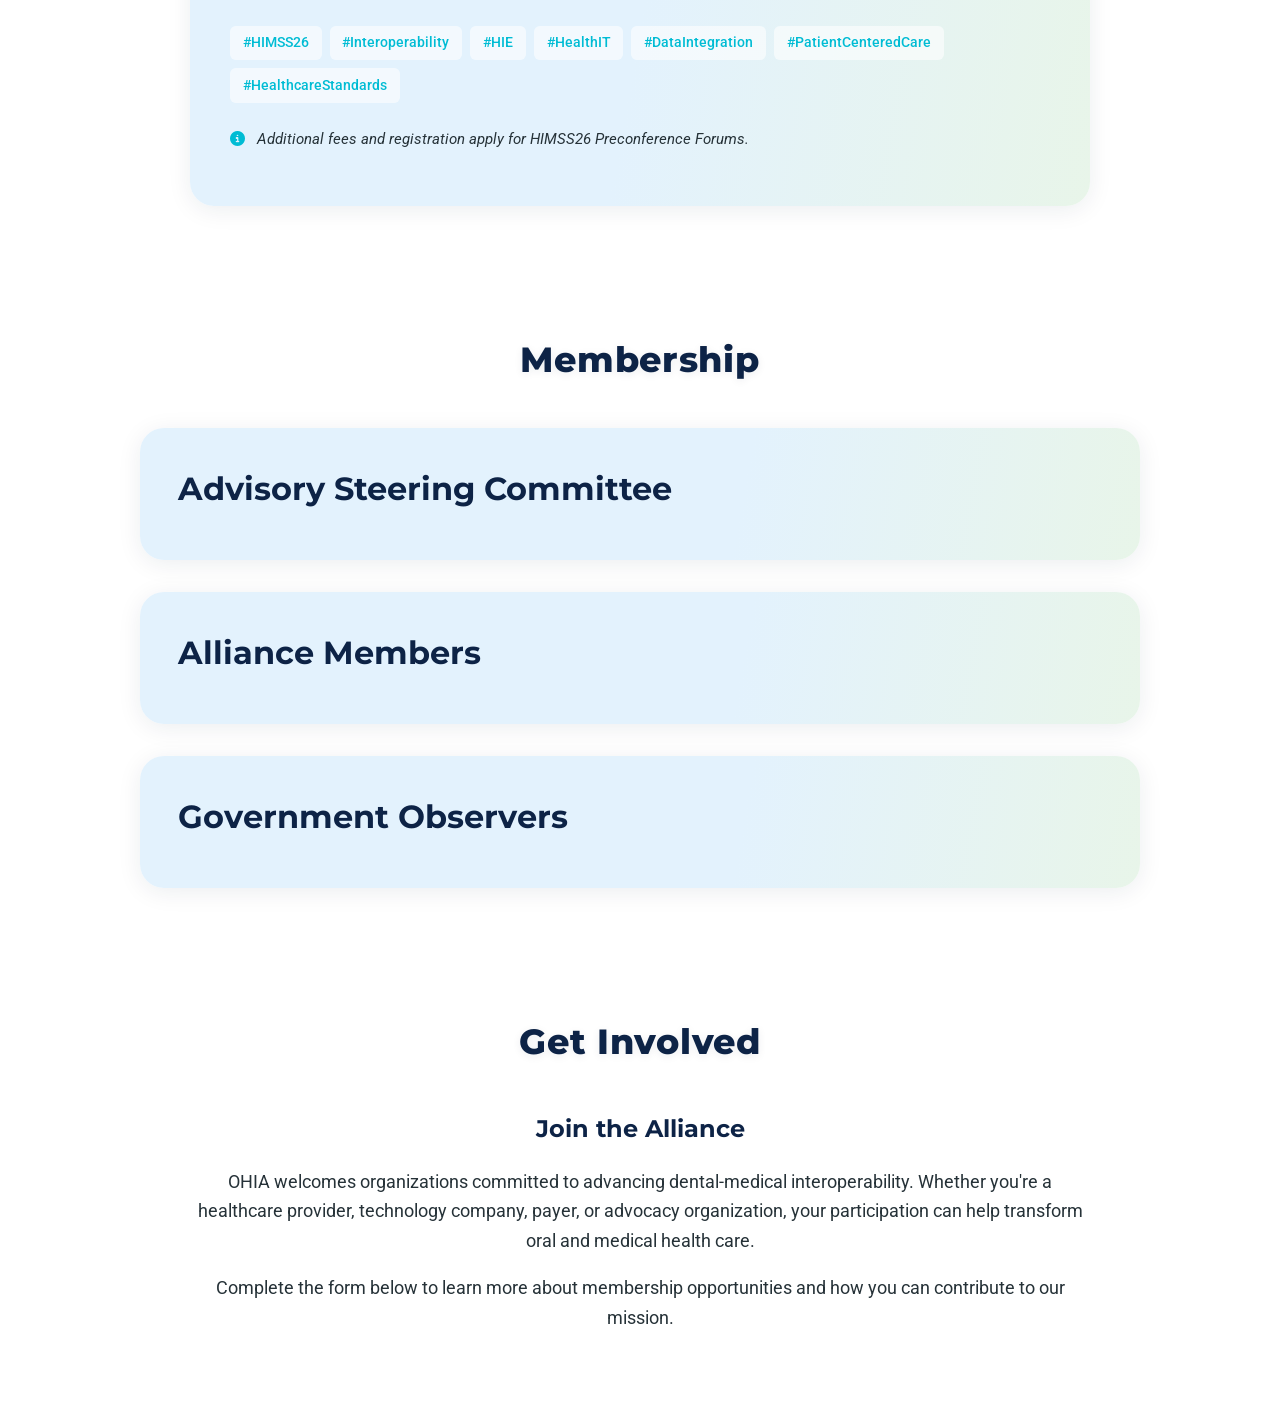
==== commit 70203754: "Modify ADA Workshop event details and links Updated event details for the ADA Workshop." ====
--- a/index.html
+++ b/index.html
@@ -195,7 +195,7 @@
         <div class="event-card">
           <!-- Event Hero Image -->
           <div class="event-hero-image">
-            <img src="assets/designer-ada.png" alt="OHIA at the ADA - Chicago Skyline with Healthcare Technology" />
+            <img src="assets/Designer-ada.png" alt="OHIA at the ADA - Chicago Skyline with Healthcare Technology" />
           </div>
           
           <div class="event-header">
@@ -231,7 +231,7 @@
               </div>
               <div class="event-detail-text">
                 <h4>Location</h4>
-                <p>ADA Headquarters, Chicago</p>
+                <p>Zoom Webinar and ADA Headquarters, Chicago</p>
               </div>
             </div>
             
@@ -263,9 +263,9 @@
           </div>
           
           <div class="event-cta">
-            <a href="https://lnkd.in/gYrG9VJU" class="cta-btn" target="_blank" rel="noopener">
+            <a href="https://leavittpartners.zoom.us/webinar/register/WN_uSzm8JQJQxGByOXbC9FftQ" target="_blank" rel="noopener">
               <i class="fas fa-clipboard-check"></i>
-              Register Your Interest
+              Register Now!
             </a>
             <a href="#contact" class="cta-btn cta-btn-secondary">
               <i class="fas fa-info-circle"></i>
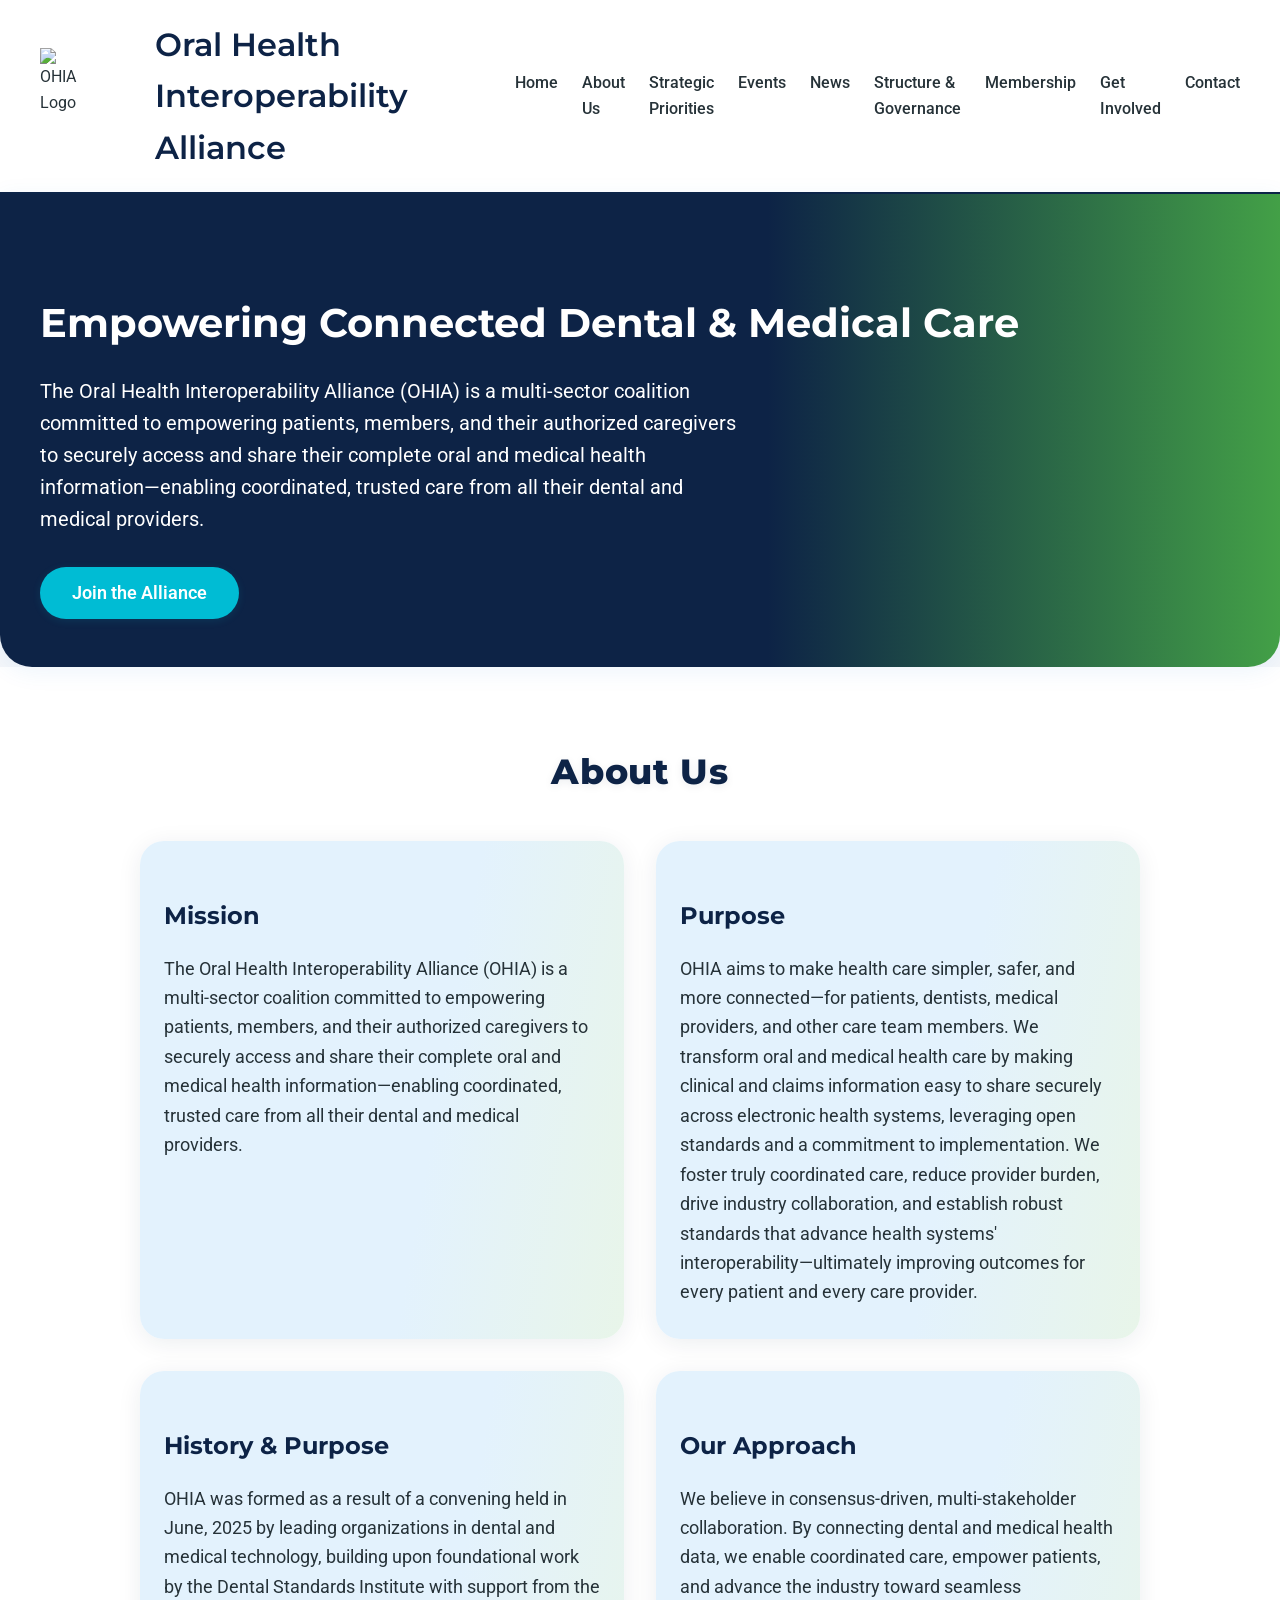
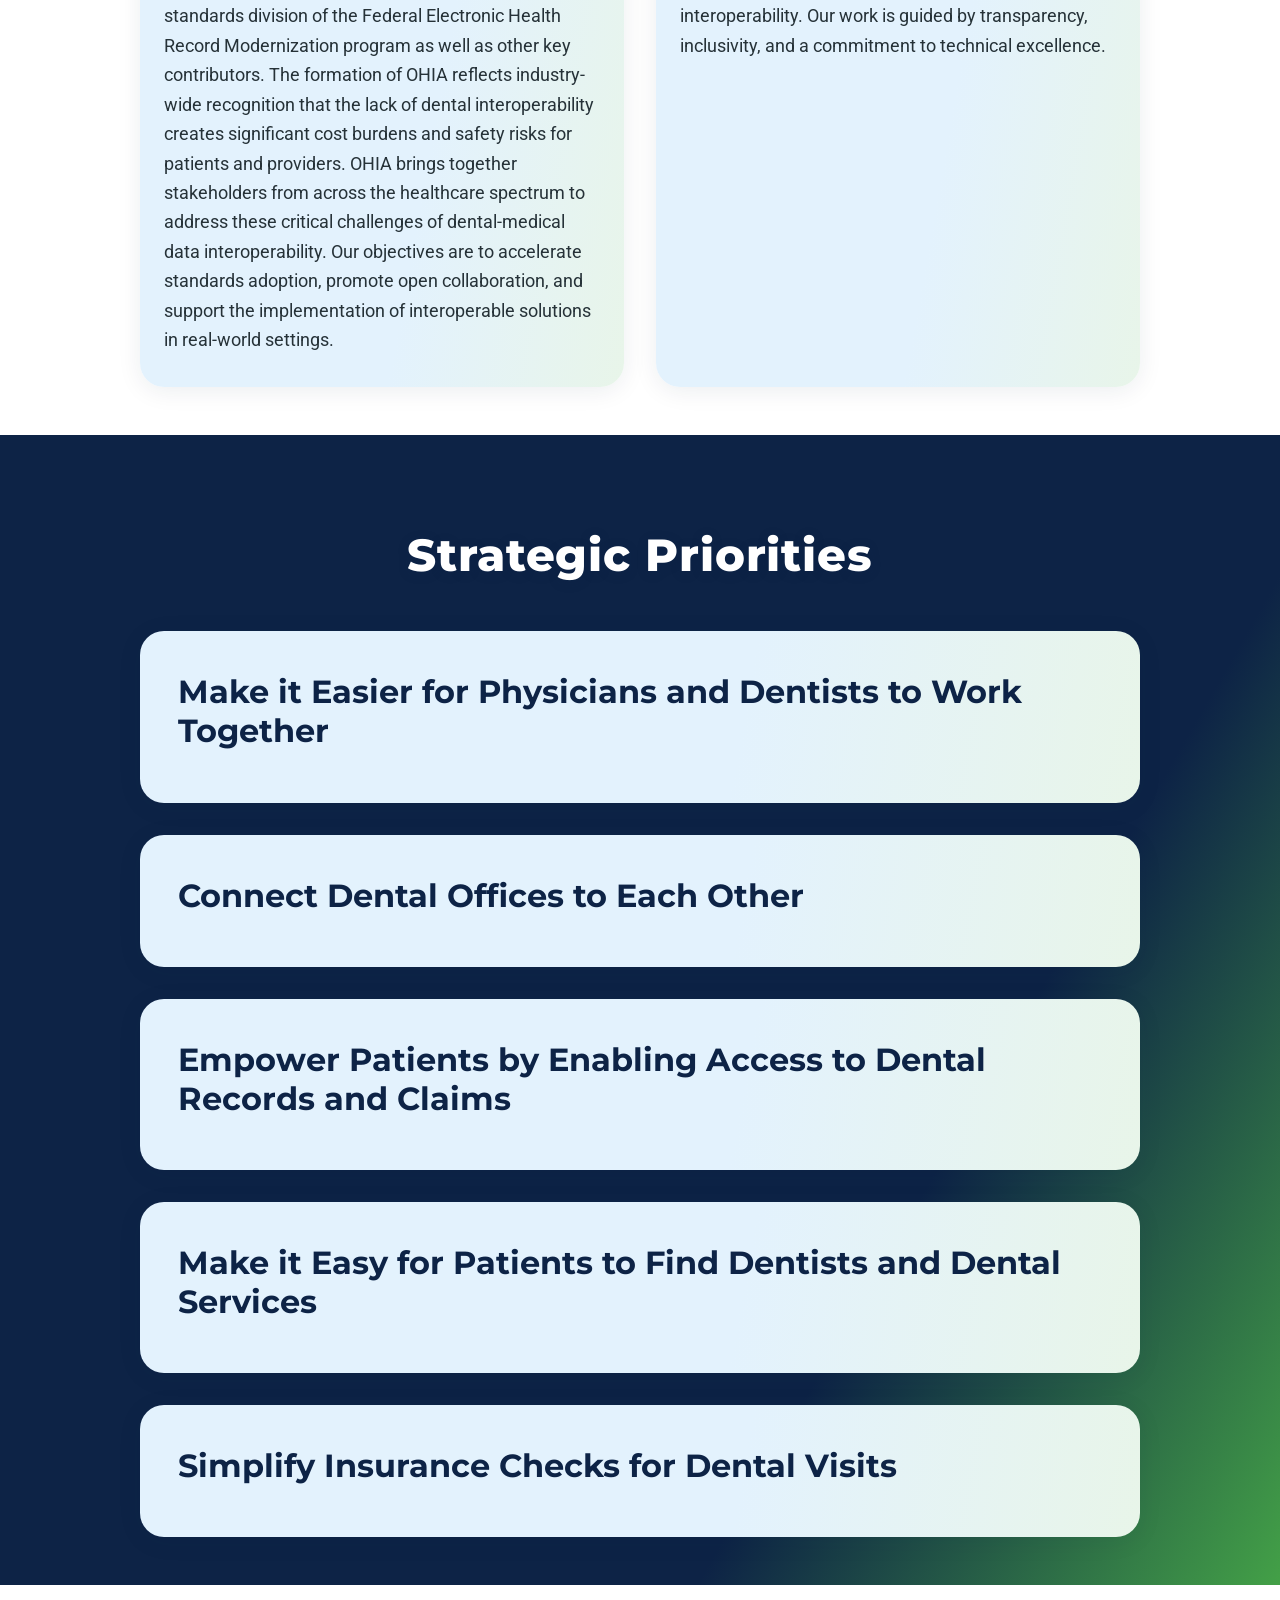
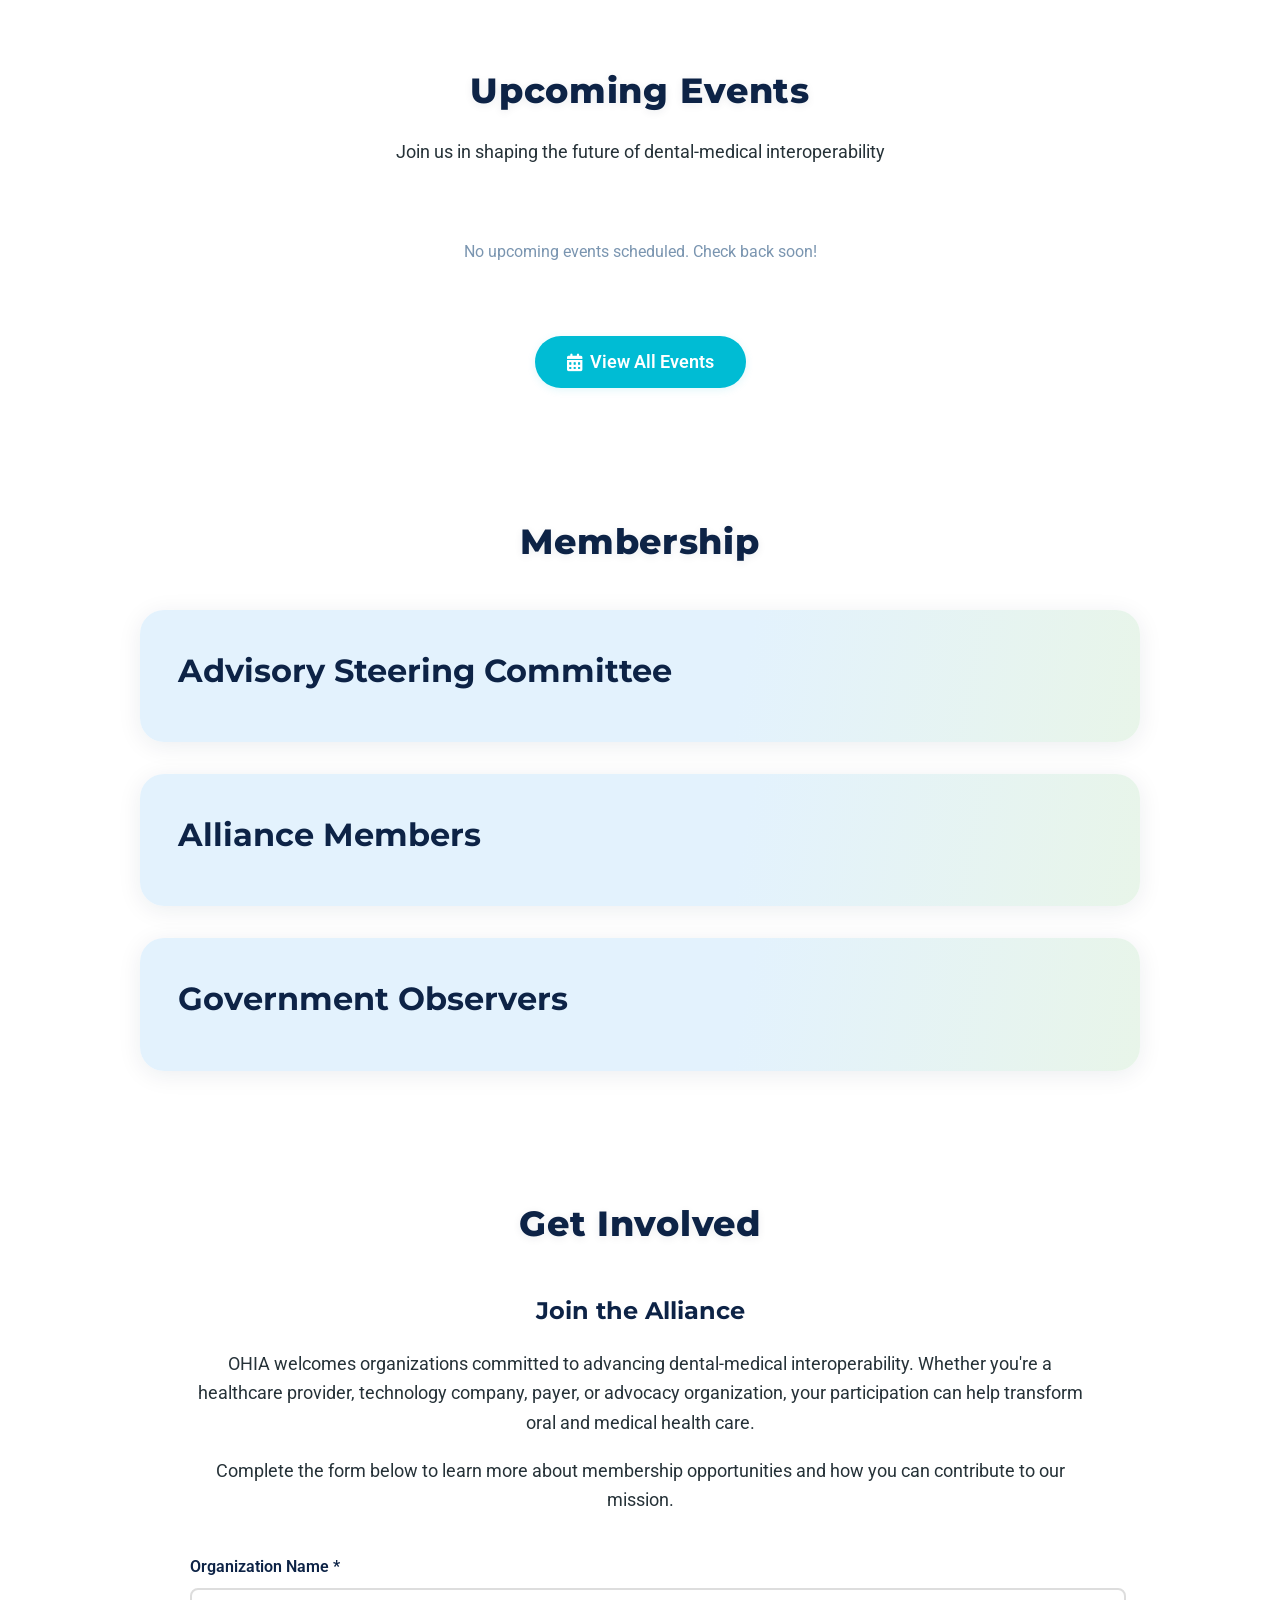
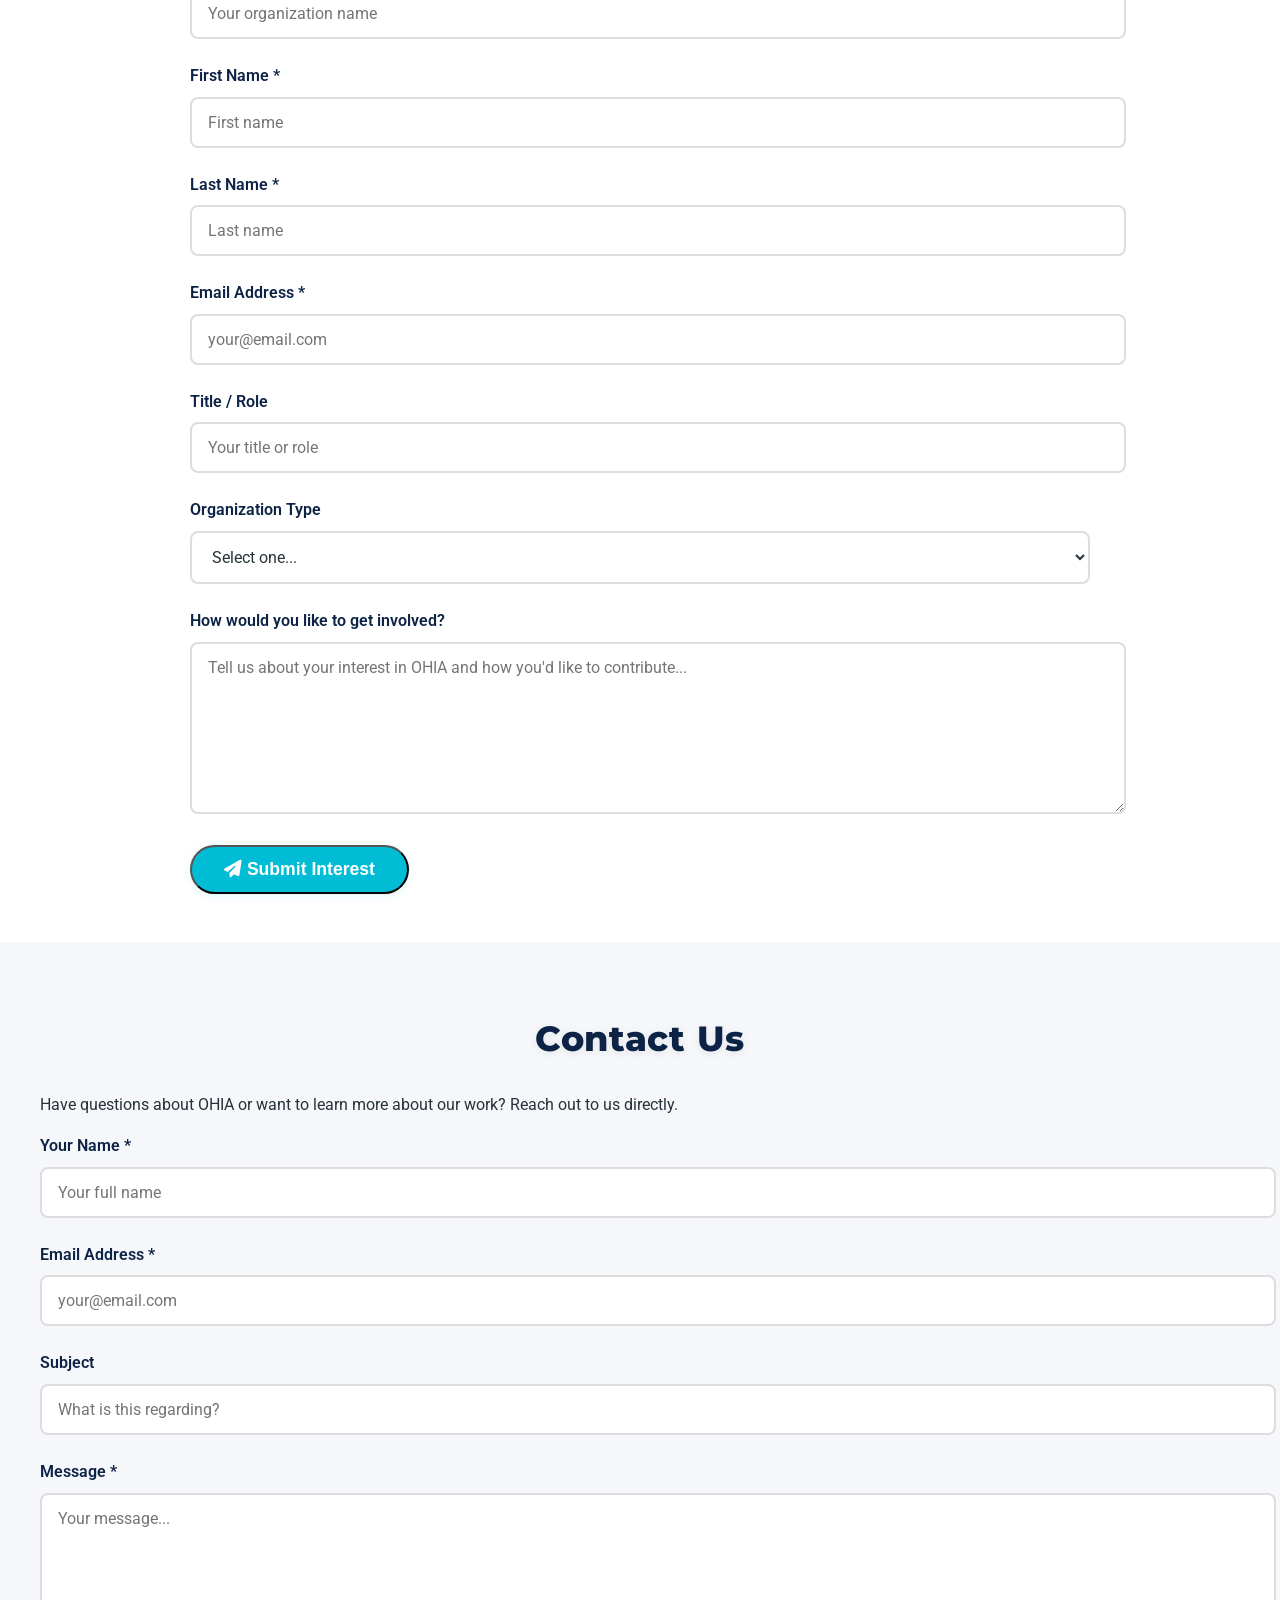
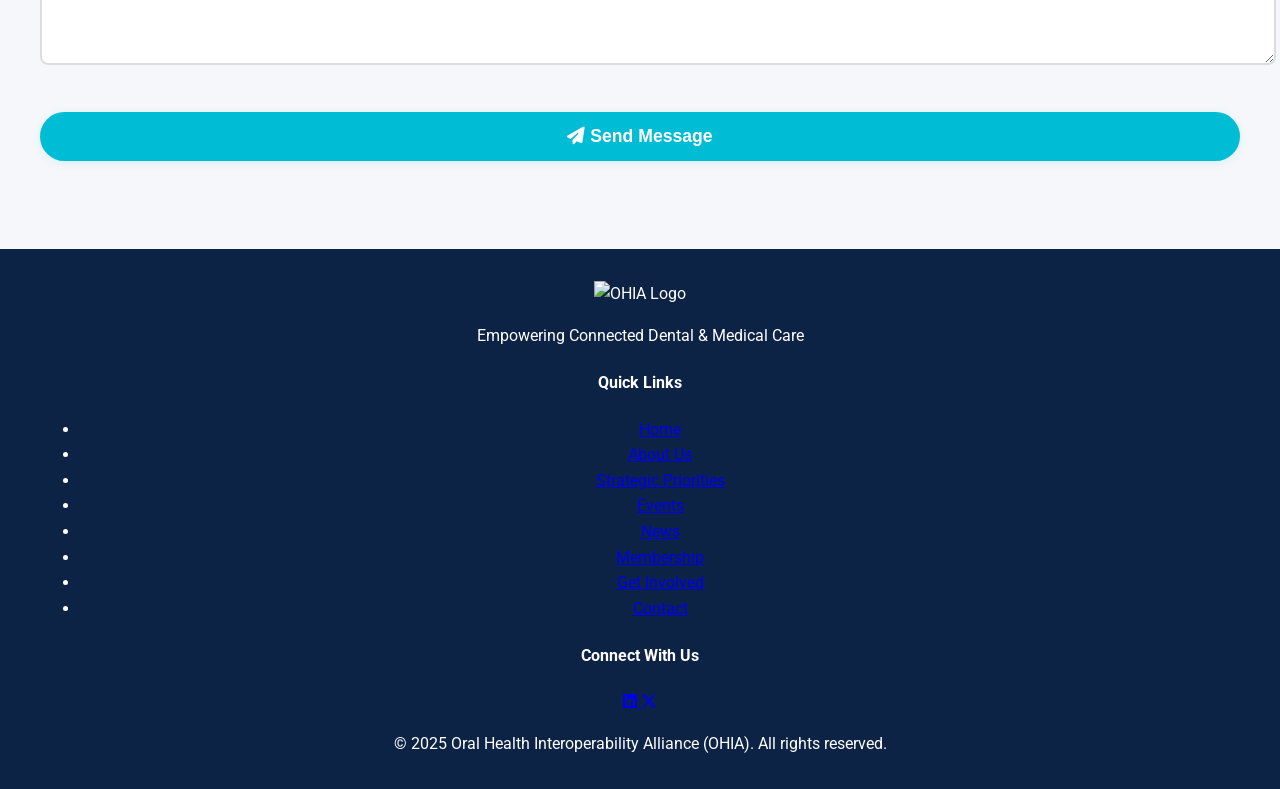
==== commit bbf96062: "Promote preview to production" ====
--- a/index.html
+++ b/index.html
@@ -52,7 +52,8 @@
           <li><a href="#home">Home</a></li>
           <li><a href="#about">About Us</a></li>
           <li><a href="#priorities">Strategic Priorities</a></li>
-          <li><a href="#events">Events</a></li>
+          <li><a href="events.html">Events</a></li>
+          <li><a href="news.html">News</a></li>
           <li><a href="#governance">Structure & Governance</a></li>
           <li><a href="#membership">Membership</a></li>
           <li><a href="#get-involved">Get Involved</a></li>
@@ -185,213 +186,154 @@
       </div>
     </section>
 
-    <!-- EVENTS SECTION -->
+    <!-- EVENTS SECTION (dynamic — managed via admin.html) -->
     <section id="events" class="events-section">
       <div class="container">
         <h2 class="section-title">Upcoming Events</h2>
         <p class="section-subtitle">Join us in shaping the future of dental-medical interoperability</p>
-        
-        <!-- Event 1: ADA Workshop -->
-        <div class="event-card">
-          <!-- Event Hero Image -->
-          <div class="event-hero-image">
-            <img src="assets/Designer-ada.png" alt="OHIA at the ADA - Chicago Skyline with Healthcare Technology" />
-          </div>
-          
-          <div class="event-header">
-            <div class="event-date-box">
-              <div class="event-month">February</div>
-              <div class="event-day">18</div>
-              <div class="event-year">2026</div>
-            </div>
-            
-            <div class="event-info">
-              <span class="event-badge">
-                <i class="fas fa-users"></i> Hybrid Event
-              </span>
-              <h3 class="event-title">OHIA Workshop at the American Dental Association</h3>
-              <p class="event-subtitle">Shaping the Future of Dental Data Interoperability</p>
-            </div>
-          </div>
-          
-          <div class="event-details">
-            <div class="event-detail-item">
-              <div class="event-detail-icon">
-                <i class="fas fa-clock"></i>
-              </div>
-              <div class="event-detail-text">
-                <h4>Time</h4>
-                <p>10:00 AM - 1:00 PM CST</p>
-              </div>
-            </div>
-            
-            <div class="event-detail-item">
-              <div class="event-detail-icon">
-                <i class="fas fa-map-marker-alt"></i>
-              </div>
-              <div class="event-detail-text">
-                <h4>Location</h4>
-                <p>Zoom Webinar and ADA Headquarters, Chicago</p>
-              </div>
-            </div>
-            
-            <div class="event-detail-item">
-              <div class="event-detail-icon">
-                <i class="fas fa-video"></i>
-              </div>
-              <div class="event-detail-text">
-                <h4>Format</h4>
-                <p>In-Person & Remote Options</p>
-              </div>
-            </div>
-          </div>
-          
-          <div class="event-description">
-            <p><strong>Participate in shaping the future of dental data interoperability! 🚀</strong></p>
-            <p>Join us for an exclusive OHIA Workshop at the American Dental Association (ADA) headquarters in Chicago. Held just ahead of the Chicago Dental Society Midwinter Meeting, this strategic gathering brings together key decision-makers from dental and medical professions to enhance interoperability across healthcare systems.</p>
-          </div>
-          
-          <div class="event-highlights">
-            <h4><i class="fas fa-star"></i> Event Highlights</h4>
-            <ul>
-              <li>Connect with key decision-makers from dental and medical sectors</li>
-              <li>Participate in collaborative discussions on data interoperability standards</li>
-              <li>Contribute to shaping OHIA's strategic direction and initiatives</li>
-              <li>Network with industry leaders, technology innovators, and healthcare professionals</li>
-              <li>Flexible participation: Join in-person at ADA Headquarters or attend remotely</li>
-            </ul>
-          </div>
-          
-          <div class="event-cta">
-            <a href="https://leavittpartners.zoom.us/webinar/register/WN_uSzm8JQJQxGByOXbC9FftQ" target="_blank" rel="noopener">
-              <i class="fas fa-clipboard-check"></i>
-              Register Now!
-            </a>
-            <a href="#contact" class="cta-btn cta-btn-secondary">
-              <i class="fas fa-info-circle"></i>
-              Learn More
-            </a>
-          </div>
-          
-          <div class="event-hashtags">
-            <span class="hashtag">#HealthData</span>
-            <span class="hashtag">#Interoperability</span>
-            <span class="hashtag">#HealthTech</span>
-            <span class="hashtag">#EHealth</span>
-            <span class="hashtag">#DentalData</span>
-            <span class="hashtag">#HealthInnovation</span>
-            <span class="hashtag">#MedicalInteroperability</span>
-            <span class="hashtag">#DigitalHealth</span>
-            <span class="hashtag">#HealthIT</span>
-            <span class="hashtag">#ConnectedHealth</span>
-          </div>
-          
-          <p class="event-note">
-            <i class="fas fa-info-circle"></i> <em>Note: Indicating interest does not guarantee an in-person seat. We will confirm attendance details as the event approaches.</em>
-          </p>
-        </div>
-
-        <!-- Event 2: HIMSS Conference -->
-        <div class="event-card" style="margin-top: 3rem;">
-          <!-- Event Hero Image -->
-          <div class="event-hero-image">
-            <img src="assets/HIMSS26-Interoperability-Forum.jpg" alt="HIMSS26 Interoperability & HIE Forum - Connected Smiles Panel" />
-          </div>
-          
-          <div class="event-header">
-            <div class="event-date-box">
-              <div class="event-month">March</div>
-              <div class="event-day">9</div>
-              <div class="event-year">2026</div>
-            </div>
-            
-            <div class="event-info">
-              <span class="event-badge">
-                <i class="fas fa-building"></i> Preconference Forum
-              </span>
-              <h3 class="event-title">HIMSS26 Interoperability & HIE Forum</h3>
-              <p class="event-subtitle">Bridging the Divide: Seamless Data Integration for Patient-Centered Care</p>
-            </div>
-          </div>
-          
-          <div class="event-details">
-            <div class="event-detail-item">
-              <div class="event-detail-icon">
-                <i class="fas fa-clock"></i>
-              </div>
-              <div class="event-detail-text">
-                <h4>Time</h4>
-                <p>8:00 AM - 5:00 PM PT</p>
-              </div>
-            </div>
-            
-            <div class="event-detail-item">
-              <div class="event-detail-icon">
-                <i class="fas fa-map-marker-alt"></i>
-              </div>
-              <div class="event-detail-text">
-                <h4>Location</h4>
-                <p>Venetian, Las Vegas, NV</p>
-              </div>
-            </div>
-            
-            <div class="event-detail-item">
-              <div class="event-detail-icon">
-                <i class="fas fa-calendar-check"></i>
-              </div>
-              <div class="event-detail-text">
-                <h4>Event Type</h4>
-                <p>One-Day Forum</p>
-              </div>
-            </div>
-          </div>
-          
-          <div class="event-description">
-            <p><strong>OHIA will be participating in the HIMSS26 Interoperability & HIE Forum</strong></p>
-            <p>How can we transform fragmented healthcare delivery into a cohesive ecosystem where data flows securely and meaningfully across all points of care? This one-day forum features industry-leading experts exploring the intersection of technology, policy, and clinical practice to create truly connected healthcare experiences using open standards that empower patients, providers, and payers.</p>
-          </div>
-          
-          <div class="event-highlights">
-            <h4><i class="fas fa-star"></i> Forum Focus Areas</h4>
-            <ul>
-              <li>Identify key barriers to effective health information exchange and develop practical strategies</li>
-              <li>Evaluate emerging open standards and protocols for secure, efficient data sharing</li>
-              <li>Explore real-world use cases where interoperability has improved patient outcomes</li>
-              <li>Develop frameworks to assess interoperability effectiveness beyond technical metrics</li>
-              <li>Connect with healthcare IT leaders, innovators, and standards organizations</li>
-            </ul>
-          </div>
-          
-          <div class="event-cta">
-            <a href="https://www.himssconference.com/preconference-forums-interoperability-forum/" class="cta-btn" target="_blank" rel="noopener">
-              <i class="fas fa-external-link-alt"></i>
-              Learn More About HIMSS26
-            </a>
-            <a href="#contact" class="cta-btn cta-btn-secondary">
-              <i class="fas fa-envelope"></i>
-              Contact OHIA
-            </a>
-          </div>
-          
-          <div class="event-hashtags">
-            <span class="hashtag">#HIMSS26</span>
-            <span class="hashtag">#Interoperability</span>
-            <span class="hashtag">#HIE</span>
-            <span class="hashtag">#HealthIT</span>
-            <span class="hashtag">#DataIntegration</span>
-            <span class="hashtag">#PatientCenteredCare</span>
-            <span class="hashtag">#HealthcareStandards</span>
-          </div>
-          
-          <p class="event-note">
-            <i class="fas fa-info-circle"></i> <em>Additional fees and registration apply for HIMSS26 Preconference Forums.</em>
-          </p>
-        </div>
-      </div>
-    </section>
+        <div id="homepage-events"></div>
+        <div style="text-align:center;margin-top:2.5rem;">
+          <a href="events.html" class="cta-btn" style="display:inline-flex;align-items:center;gap:0.5rem;">
+            <i class="fas fa-calendar-alt"></i> View All Events
+          </a>
+        </div>
+      </div>
+    </section>
+
+    <script>
+    (function(){
+      // Seed data matches your actual repo (correct image + Zoom URL)
+      var SEED = [
+        {
+          id: 1,
+          title: "OHIA Workshop at the American Dental Association",
+          subtitle: "Shaping the Future of Dental Data Interoperability",
+          date: "2026-02-18",
+          time: "10:00 AM - 1:00 PM CST",
+          location: "Zoom Webinar and ADA Headquarters, Chicago",
+          format: "Hybrid Event",
+          type: "Workshop",
+          description: "Participate in shaping the future of dental data interoperability!\n\nJoin us for an exclusive OHIA Workshop at the American Dental Association (ADA) headquarters in Chicago. Held just ahead of the Chicago Dental Society Midwinter Meeting, this strategic gathering brings together key decision-makers from dental and medical professions to enhance interoperability across healthcare systems.",
+          highlights: [
+            "Connect with key decision-makers from dental and medical sectors",
+            "Participate in collaborative discussions on data interoperability standards",
+            "Contribute to shaping OHIA's strategic direction and initiatives",
+            "Network with industry leaders, technology innovators, and healthcare professionals",
+            "Flexible participation: Join in-person at ADA Headquarters or attend remotely"
+          ],
+          highlightsLabel: "Event Highlights",
+          registerUrl: "https://leavittpartners.zoom.us/webinar/register/WN_uSzm8JQJQxGByOXbC9FftQ",
+          registerLabel: "Register Now!",
+          imageUrl: "assets/Designer-ada.png",
+          hashtags: ["#HealthData","#Interoperability","#HealthTech","#EHealth","#DentalData","#HealthInnovation","#MedicalInteroperability","#DigitalHealth","#HealthIT","#ConnectedHealth"],
+          note: "Note: Indicating interest does not guarantee an in-person seat. We will confirm attendance details as the event approaches.",
+          published: true
+        },
+        {
+          id: 2,
+          title: "HIMSS26 Interoperability & HIE Forum",
+          subtitle: "Bridging the Divide: Seamless Data Integration for Patient-Centered Care",
+          date: "2026-03-09",
+          time: "8:00 AM - 5:00 PM PT",
+          location: "Venetian, Las Vegas, NV",
+          format: "Preconference Forum",
+          type: "Forum",
+          description: "OHIA will be participating in the HIMSS26 Interoperability & HIE Forum\n\nHow can we transform fragmented healthcare delivery into a cohesive ecosystem where data flows securely and meaningfully across all points of care? This one-day forum features industry-leading experts exploring the intersection of technology, policy, and clinical practice to create truly connected healthcare experiences using open standards that empower patients, providers, and payers.",
+          highlights: [
+            "Identify key barriers to effective health information exchange and develop practical strategies",
+            "Evaluate emerging open standards and protocols for secure, efficient data sharing",
+            "Explore real-world use cases where interoperability has improved patient outcomes",
+            "Develop frameworks to assess interoperability effectiveness beyond technical metrics",
+            "Connect with healthcare IT leaders, innovators, and standards organizations"
+          ],
+          highlightsLabel: "Forum Focus Areas",
+          registerUrl: "https://www.himssconference.com/preconference-forums-interoperability-forum/",
+          registerLabel: "Learn More About HIMSS26",
+          imageUrl: "assets/HIMSS26-Interoperability-Forum.jpg",
+          hashtags: ["#HIMSS26","#Interoperability","#HIE","#HealthIT","#DataIntegration","#PatientCenteredCare","#HealthcareStandards"],
+          note: "Additional fees and registration apply for HIMSS26 Preconference Forums.",
+          published: true
+        }
+      ];
+
+      function getEvents() {
+        try {
+          var s = localStorage.getItem('ohia_events');
+          if (s) return JSON.parse(s);
+          localStorage.setItem('ohia_events', JSON.stringify(SEED));
+          return SEED;
+        } catch(e) { return SEED; }
+      }
+
+      function esc(s) {
+        return String(s||'').replace(/&/g,'&amp;').replace(/</g,'&lt;').replace(/>/g,'&gt;').replace(/"/g,'&quot;');
+      }
+
+      function buildCard(ev) {
+        var imgHtml = ev.imageUrl
+          ? '<img src="' + esc(ev.imageUrl) + '" alt="' + esc(ev.title) + '" style="width:100%;height:300px;object-fit:cover;display:block;" onerror="this.style.display=\'none\'">'
+          : '';
+        var month = new Date(ev.date + 'T12:00:00').toLocaleDateString('en-US', {month:'long'});
+        var day   = new Date(ev.date + 'T12:00:00').getDate();
+        var year  = new Date(ev.date + 'T12:00:00').getFullYear();
+        var hlHtml = ev.highlights && ev.highlights.length
+          ? '<div class="event-highlights"><h4><i class="fas fa-star"></i> ' + esc(ev.highlightsLabel||'Highlights') + '</h4><ul>'
+            + ev.highlights.map(function(h){ return '<li>' + esc(h) + '</li>'; }).join('') + '</ul></div>' : '';
+        var ctaHtml = ev.registerUrl
+          ? '<a href="' + esc(ev.registerUrl) + '" class="cta-btn" target="_blank" rel="noopener"><i class="fas fa-clipboard-check"></i> ' + esc(ev.registerLabel||'Register') + '</a>' : '';
+        var tagsHtml = ev.hashtags && ev.hashtags.length
+          ? '<div class="event-hashtags">' + ev.hashtags.map(function(h){ return '<span class="hashtag">' + esc(h) + '</span>'; }).join('') + '</div>' : '';
+        var noteHtml = ev.note
+          ? '<p class="event-note"><i class="fas fa-info-circle"></i> <em>' + esc(ev.note) + '</em></p>' : '';
+
+        return '<div class="event-card">'
+          + '<div class="event-hero-image">' + imgHtml + '</div>'
+          + '<div class="event-header">'
+            + '<div class="event-date-box">'
+              + '<div class="event-month">' + month + '</div>'
+              + '<div class="event-day">' + day + '</div>'
+              + '<div class="event-year">' + year + '</div>'
+            + '</div>'
+            + '<div class="event-info">'
+              + '<span class="event-badge"><i class="fas fa-calendar"></i> ' + esc(ev.format||ev.type) + '</span>'
+              + '<h3 class="event-title">' + esc(ev.title) + '</h3>'
+              + (ev.subtitle ? '<p class="event-subtitle">' + esc(ev.subtitle) + '</p>' : '')
+            + '</div>'
+          + '</div>'
+          + '<div class="event-details">'
+            + (ev.time ? '<div class="event-detail-item"><div class="event-detail-icon"><i class="fas fa-clock"></i></div><div class="event-detail-text"><h4>Time</h4><p>' + esc(ev.time) + '</p></div></div>' : '')
+            + (ev.location ? '<div class="event-detail-item"><div class="event-detail-icon"><i class="fas fa-map-marker-alt"></i></div><div class="event-detail-text"><h4>Location</h4><p>' + esc(ev.location) + '</p></div></div>' : '')
+            + (ev.format ? '<div class="event-detail-item"><div class="event-detail-icon"><i class="fas fa-video"></i></div><div class="event-detail-text"><h4>Format</h4><p>' + esc(ev.format) + '</p></div></div>' : '')
+          + '</div>'
+          + '<div class="event-description">'
+            + ev.description.split('\n\n').map(function(p){ return '<p>' + esc(p) + '</p>'; }).join('')
+          + '</div>'
+          + hlHtml
+          + (ctaHtml ? '<div class="event-cta">' + ctaHtml + '<a href="#contact" class="cta-btn cta-btn-secondary"><i class="fas fa-info-circle"></i> Learn More</a></div>' : '')
+          + tagsHtml
+          + noteHtml
+          + '</div>';
+      }
+
+      var today = new Date(); today.setHours(0,0,0,0);
+      var upcoming = getEvents()
+        .filter(function(e){ return e.published && new Date(e.date + 'T23:59:59') >= today; })
+        .sort(function(a,b){ return a.date.localeCompare(b.date); });
+
+      var container = document.getElementById('homepage-events');
+      if (!container) return;
+      if (!upcoming.length) {
+        container.innerHTML = '<p style="color:#7a95b0;text-align:center;padding:2rem 0;">No upcoming events scheduled. Check back soon!</p>';
+        return;
+      }
+      container.innerHTML = upcoming.map(function(e, i){
+        return (i > 0 ? '<div style="margin-top:3rem;"></div>' : '') + buildCard(e);
+      }).join('');
+    })();
+    </script>
     <!-- END EVENTS SECTION -->
 
-   <!-- Membership Section -->
+    <!-- Membership Section -->
     <section id="membership" class="membership-section">
       <div class="container">
         <h2 class="section-title">Membership</h2>
@@ -489,3 +431,130 @@
             <h3>Join the Alliance</h3>
             <p>OHIA welcomes organizations committed to advancing dental-medical interoperability. Whether you're a healthcare provider, technology company, payer, or advocacy organization, your participation can help transform oral and medical health care.</p>
             <p>Complete the form below to learn more about membership opportunities and how you can contribute to our mission.</p>
+          </div>
+          <!-- Get Involved Form -->
+          <form class="get-involved-form" action="https://formspree.io/f/YOUR_FORM_ID" method="POST">
+            <div class="form-group">
+              <label for="org-name">Organization Name *</label>
+              <input type="text" id="org-name" name="organization" required placeholder="Your organization name">
+            </div>
+            <div class="form-row">
+              <div class="form-group">
+                <label for="first-name">First Name *</label>
+                <input type="text" id="first-name" name="first_name" required placeholder="First name">
+              </div>
+              <div class="form-group">
+                <label for="last-name">Last Name *</label>
+                <input type="text" id="last-name" name="last_name" required placeholder="Last name">
+              </div>
+            </div>
+            <div class="form-group">
+              <label for="email">Email Address *</label>
+              <input type="email" id="email" name="email" required placeholder="your@email.com">
+            </div>
+            <div class="form-group">
+              <label for="title">Title / Role</label>
+              <input type="text" id="title" name="title" placeholder="Your title or role">
+            </div>
+            <div class="form-group">
+              <label for="org-type">Organization Type</label>
+              <select id="org-type" name="org_type">
+                <option value="">Select one...</option>
+                <option value="dental-provider">Dental Provider / Practice</option>
+                <option value="medical-provider">Medical Provider / Health System</option>
+                <option value="health-it">Health IT / Technology Company</option>
+                <option value="payer">Payer / Insurance</option>
+                <option value="standards-body">Standards Organization</option>
+                <option value="government">Government Agency</option>
+                <option value="advocacy">Advocacy / Nonprofit</option>
+                <option value="other">Other</option>
+              </select>
+            </div>
+            <div class="form-group">
+              <label for="message">How would you like to get involved?</label>
+              <textarea id="message" name="message" rows="4" placeholder="Tell us about your interest in OHIA and how you'd like to contribute..."></textarea>
+            </div>
+            <button type="submit" class="cta-btn">
+              <i class="fas fa-paper-plane"></i> Submit Interest
+            </button>
+          </form>
+        </div>
+      </div>
+    </section>
+
+    <!-- Contact Section -->
+    <section id="contact" class="contact-section">
+      <div class="container">
+        <h2 class="section-title">Contact Us</h2>
+        <div class="contact-content">
+          <p>Have questions about OHIA or want to learn more about our work? Reach out to us directly.</p>
+          <form class="contact-form" action="https://formspree.io/f/YOUR_FORM_ID" method="POST">
+            <div class="form-row">
+              <div class="form-group">
+                <label for="contact-name">Your Name *</label>
+                <input type="text" id="contact-name" name="name" required placeholder="Your full name">
+              </div>
+              <div class="form-group">
+                <label for="contact-email">Email Address *</label>
+                <input type="email" id="contact-email" name="email" required placeholder="your@email.com">
+              </div>
+            </div>
+            <div class="form-group">
+              <label for="contact-subject">Subject</label>
+              <input type="text" id="contact-subject" name="subject" placeholder="What is this regarding?">
+            </div>
+            <div class="form-group">
+              <label for="contact-message">Message *</label>
+              <textarea id="contact-message" name="message" rows="5" required placeholder="Your message..."></textarea>
+            </div>
+            <button type="submit" class="cta-btn">
+              <i class="fas fa-paper-plane"></i> Send Message
+            </button>
+          </form>
+        </div>
+      </div>
+    </section>
+  </main>
+
+  <footer class="site-footer">
+    <div class="container">
+      <div class="footer-content">
+        <div class="footer-brand">
+          <img src="assets/OHIA-no-words.jpg" alt="OHIA Logo" class="footer-logo" />
+          <p class="footer-tagline">Empowering Connected Dental &amp; Medical Care</p>
+        </div>
+        <div class="footer-links">
+          <h4>Quick Links</h4>
+          <ul>
+            <li><a href="#home">Home</a></li>
+            <li><a href="#about">About Us</a></li>
+            <li><a href="#priorities">Strategic Priorities</a></li>
+            <li><a href="events.html">Events</a></li>
+            <li><a href="news.html">News</a></li>
+            <li><a href="#membership">Membership</a></li>
+            <li><a href="#get-involved">Get Involved</a></li>
+            <li><a href="#contact">Contact</a></li>
+          </ul>
+        </div>
+        <div class="footer-social">
+          <h4>Connect With Us</h4>
+          <div class="social-links">
+            <a href="https://linkedin.com/company/ohia-alliance" target="_blank" rel="noopener" aria-label="LinkedIn">
+              <i class="fab fa-linkedin"></i>
+            </a>
+            <a href="https://twitter.com/ohia_alliance" target="_blank" rel="noopener" aria-label="Twitter/X">
+              <i class="fab fa-x-twitter"></i>
+            </a>
+          </div>
+        </div>
+      </div>
+      <div class="footer-bottom">
+        <p>&copy; 2025 Oral Health Interoperability Alliance (OHIA). All rights reserved.</p>
+      </div>
+    </div>
+  </footer>
+
+  <!-- JavaScript -->
+  <script src="js/main.js"></script>
+</body>
+</html>
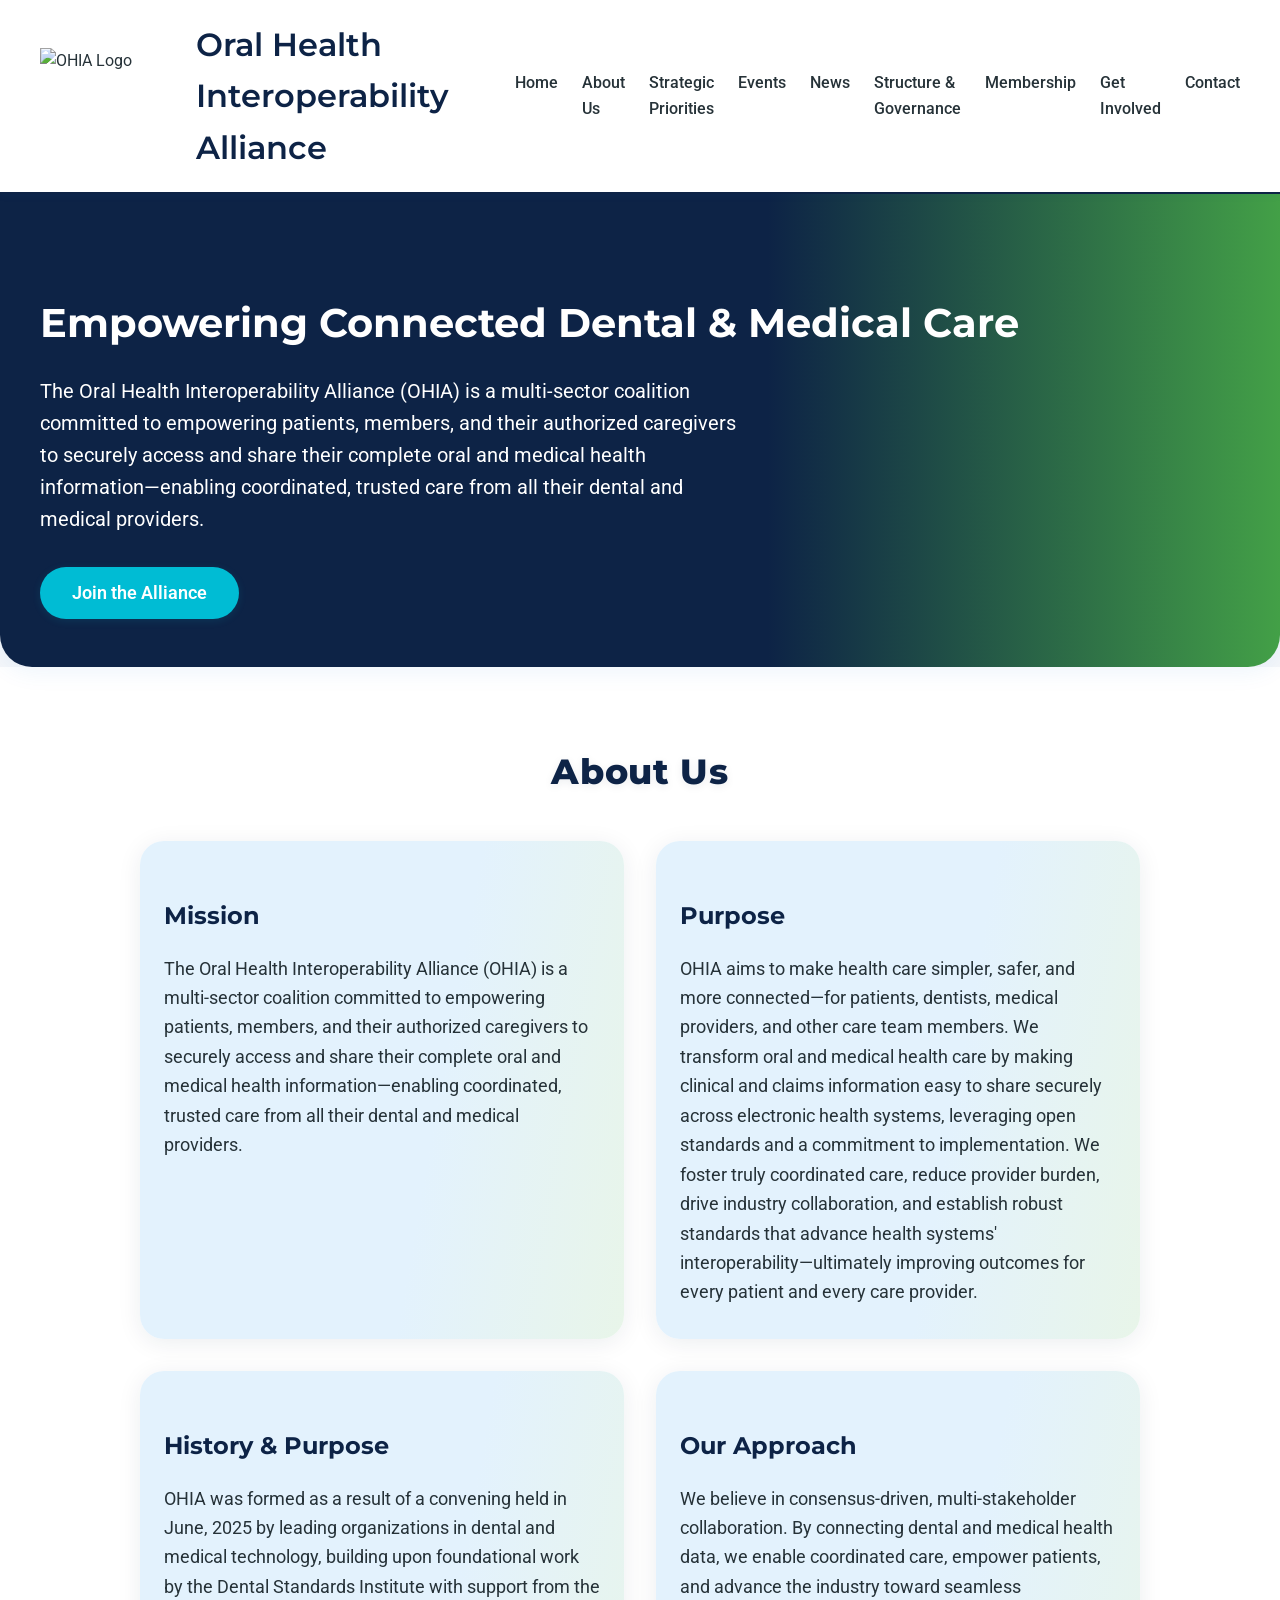
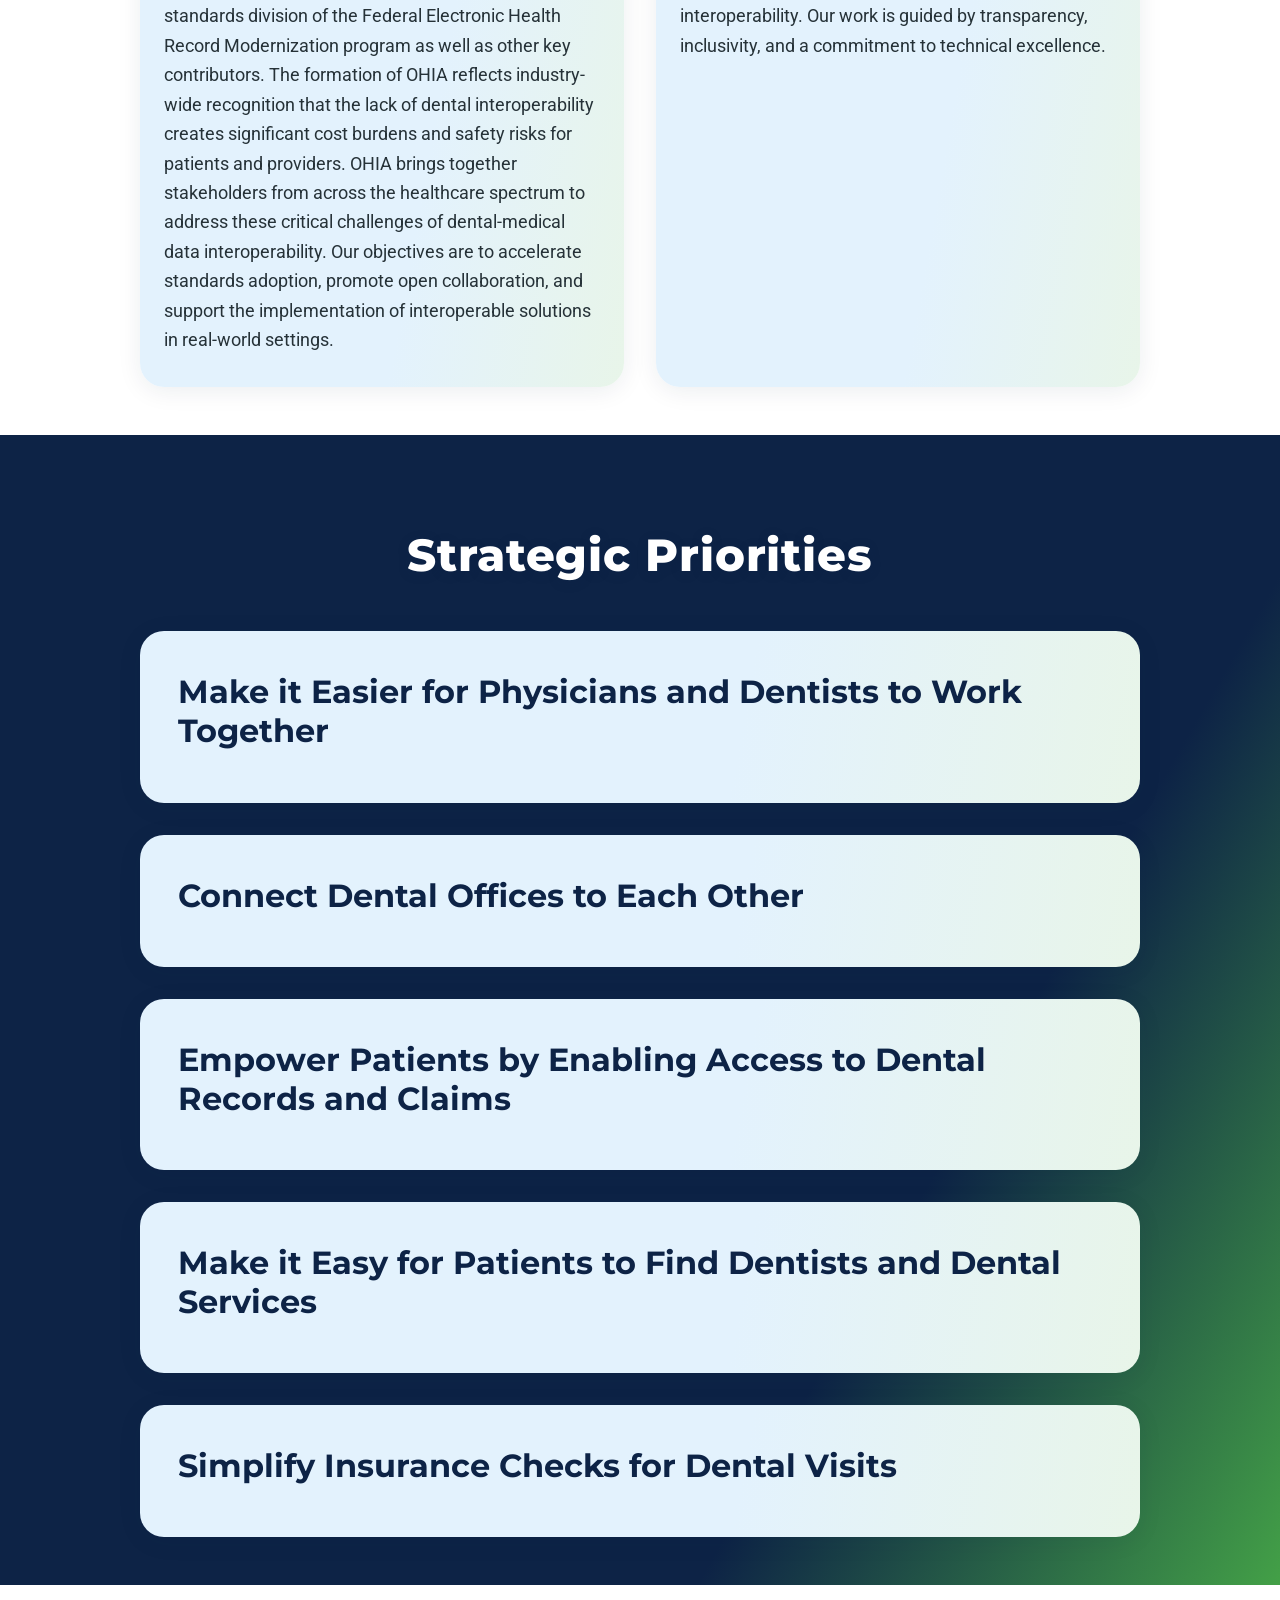
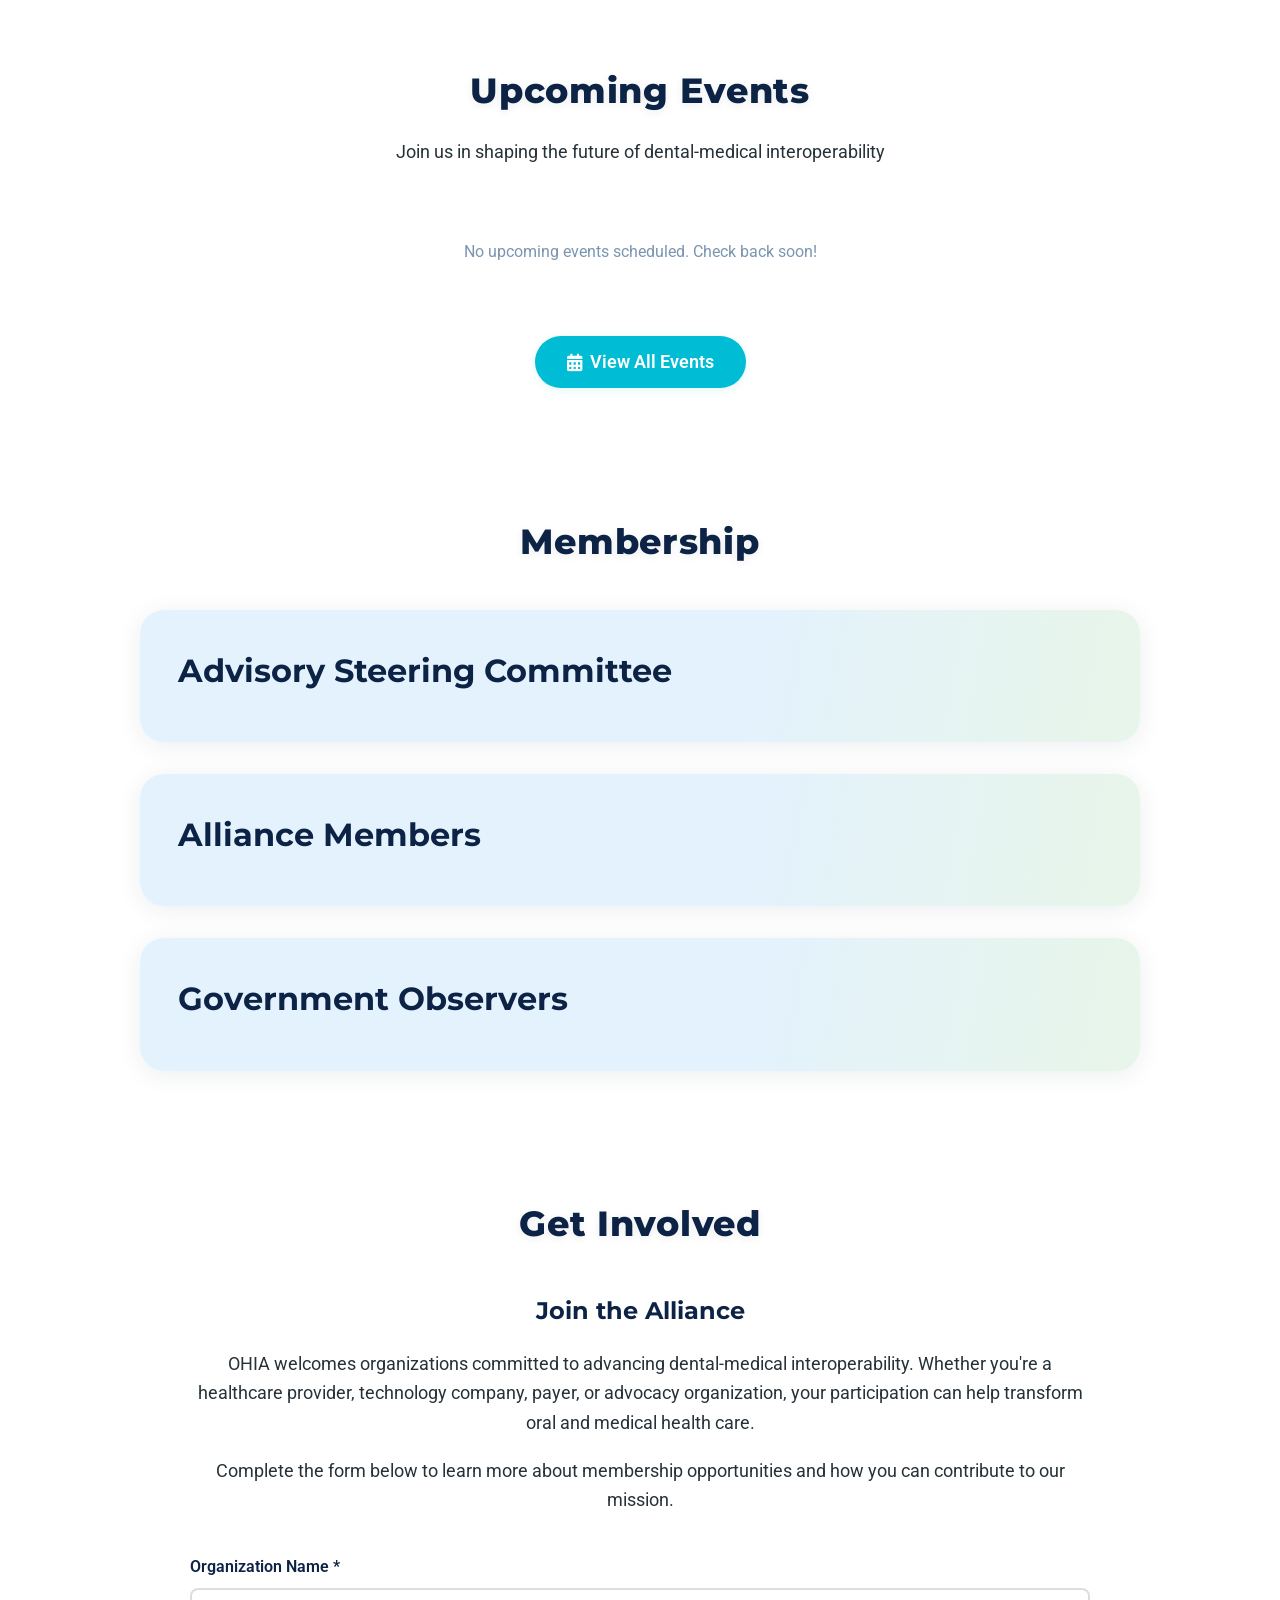
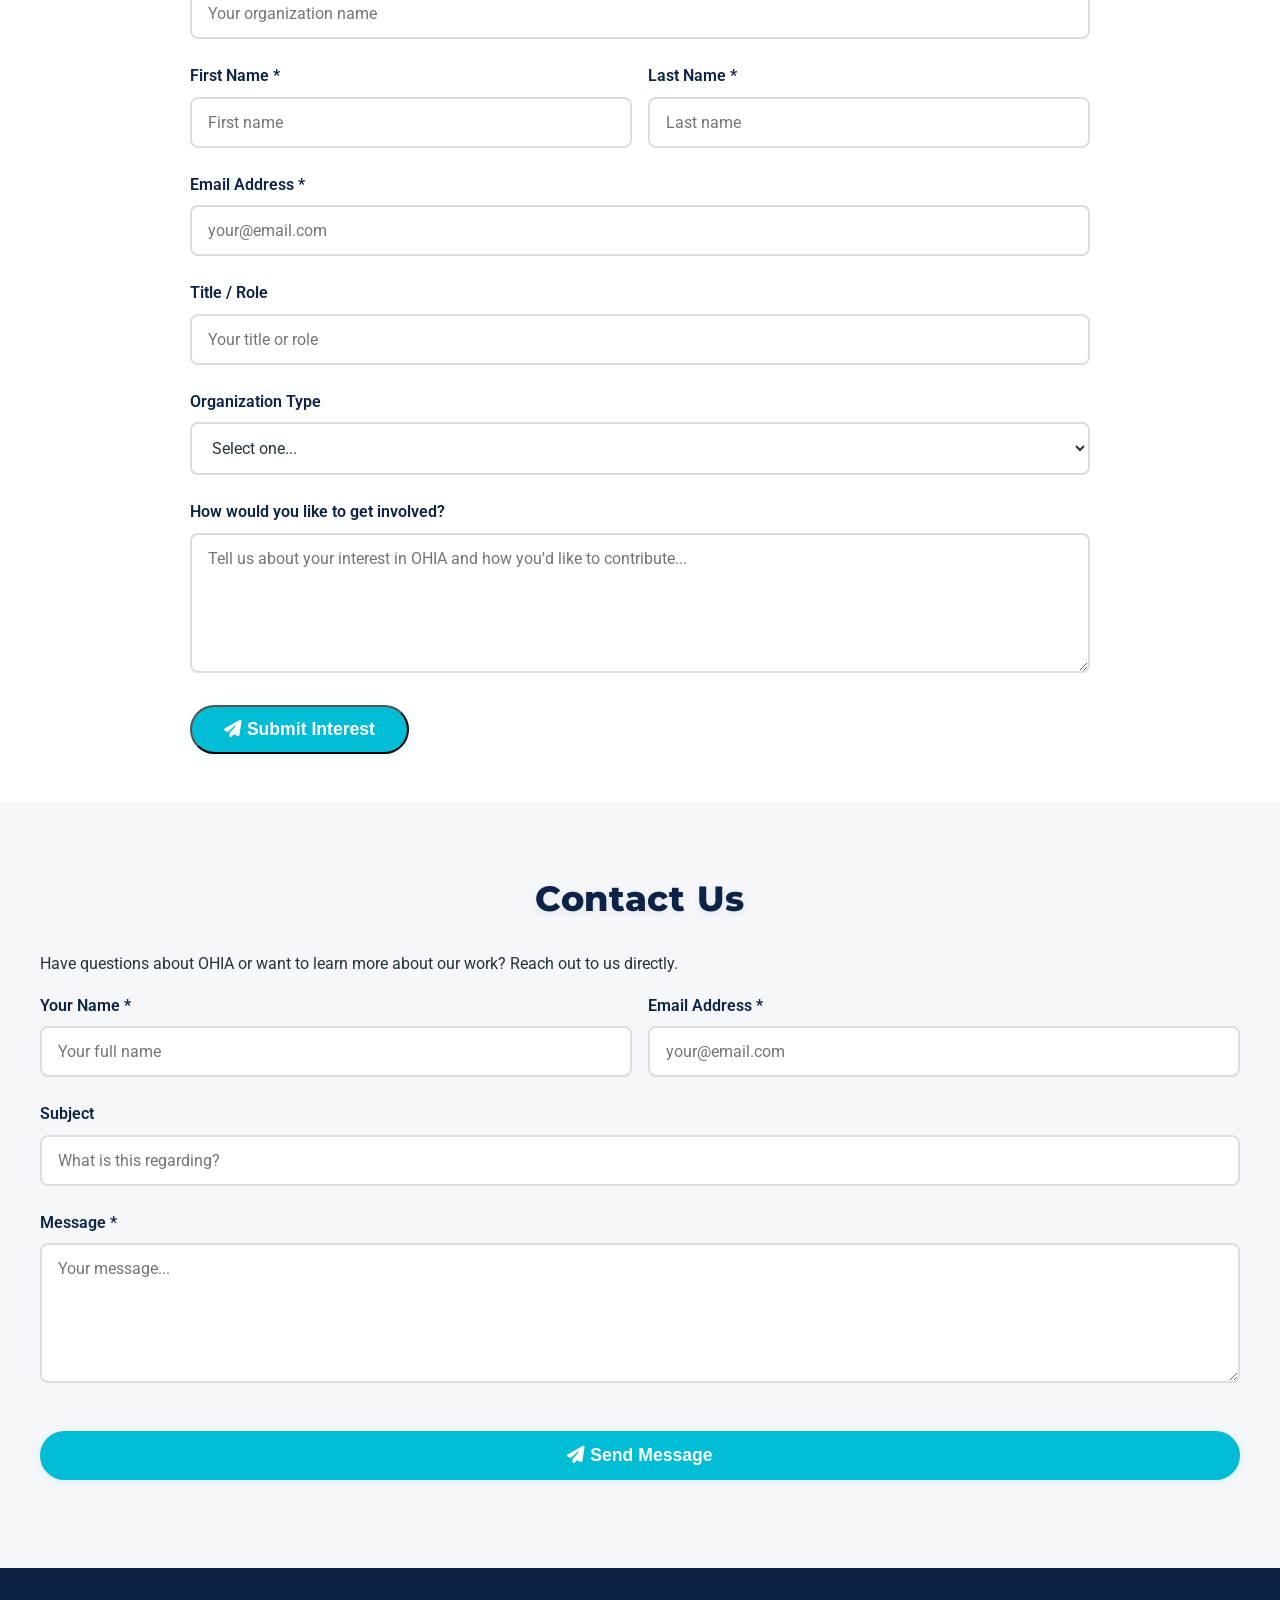
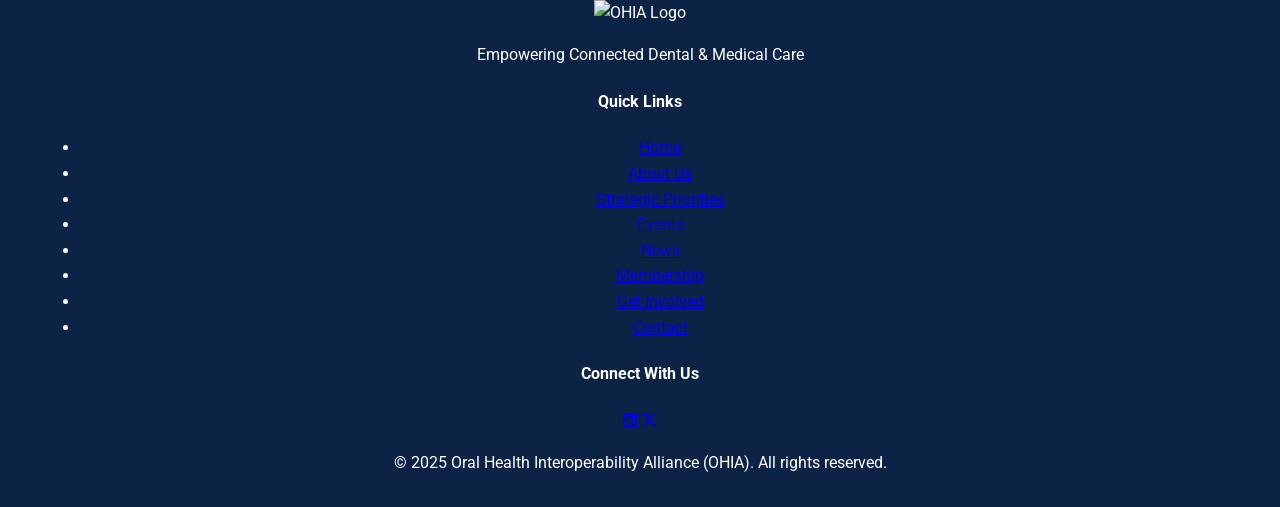
==== commit 00e258de: "Promote preview to production" ====
--- a/index.html
+++ b/index.html
@@ -47,7 +47,7 @@
     <div class="container header-flex">
       <img src="assets/OHIA-no-words.jpg" alt="OHIA Logo" class="ohia-logo" />
       <h1 class="ohia-title">Oral Health Interoperability Alliance</h1>
-      <nav class="main-nav">
+      <button class="nav-toggle" aria-label="Toggle navigation" onclick="this.nextElementSibling.classList.toggle('open')">&#9776;</button><nav class="main-nav">
         <ul>
           <li><a href="#home">Home</a></li>
           <li><a href="#about">About Us</a></li>
@@ -558,3 +558,4 @@
   <script src="js/main.js"></script>
 </body>
 </html>
+
--- a/css/main.css
+++ b/css/main.css
@@ -30,6 +30,9 @@
   background: var(--ohia-white);
   border-bottom: 2px solid var(--ohia-blue);
   box-shadow: 0 2px 8px rgba(25, 118, 210, 0.05);
+  position: sticky;
+  top: 0;
+  z-index: 100;
 }
 .header-flex {
   display: flex;
@@ -43,6 +46,7 @@
   width: auto;
   margin-right: 2rem;
   max-width: 180px;
+  flex-shrink: 0;
 }
 @media (max-width: 900px) {
   .ohia-logo {
@@ -53,7 +57,7 @@
 }
 @media (max-width: 600px) {
   .ohia-logo {
-    height: 40px;
+    height: 44px;
     margin-right: 0.5rem;
     max-width: 80px;
   }
@@ -83,6 +87,93 @@
 .main-nav a:focus {
   color: var(--ohia-blue);
   outline: none;
+}
+
+/* ── HAMBURGER BUTTON ── */
+.nav-toggle {
+  display: none;
+  background: none;
+  border: 2px solid var(--ohia-blue);
+  border-radius: 8px;
+  padding: 0.4rem 0.65rem;
+  cursor: pointer;
+  color: var(--ohia-blue);
+  font-size: 1.4rem;
+  line-height: 1;
+  margin-left: auto;
+  flex-shrink: 0;
+  transition: background 0.2s, color 0.2s;
+}
+.nav-toggle:hover,
+.nav-toggle:focus {
+  background: var(--ohia-blue);
+  color: var(--ohia-white);
+  outline: none;
+}
+
+/* ── MOBILE NAV ── */
+@media (max-width: 900px) {
+  .header-flex {
+    flex-direction: row;
+    flex-wrap: wrap;
+    align-items: center;
+    gap: 0.5rem;
+    padding: 0.75rem 0;
+  }
+  .ohia-title {
+    font-size: 1.1rem;
+    flex: 1;
+    min-width: 0;
+  }
+  .nav-toggle {
+    display: block;
+  }
+  .main-nav {
+    display: block !important;
+    width: 100%;
+    max-height: 0;
+    overflow: hidden;
+    transition: max-height 0.35s ease;
+  }
+  .main-nav.open {
+    max-height: 600px;
+  }
+  .main-nav ul {
+    display: flex;
+    flex-direction: column;
+    gap: 0;
+    padding: 0.25rem 0 0.75rem 0;
+    border-top: 1px solid #e0e8f0;
+    margin-top: 0.25rem;
+  }
+  .main-nav ul li a {
+    display: block;
+    padding: 0.65rem 0.25rem;
+    font-size: 1rem;
+    border-bottom: 1px solid #f0f4f9;
+  }
+  .main-nav ul li:last-child a {
+    border-bottom: none;
+  }
+  .hero-title {
+    font-size: 2rem;
+  }
+  .get-involved-section .section-title,
+  .contact-section .section-title {
+    font-size: 1.8rem;
+  }
+  .contact-form-wrapper {
+    padding: 2rem 1.5rem;
+  }
+  .get-involved-intro h3 {
+    font-size: 1.3rem;
+  }
+}
+
+@media (max-width: 600px) {
+  .ohia-title {
+    font-size: 0.9rem;
+  }
 }
 
 .hero-section {
@@ -748,42 +839,33 @@
   .event-hero-image img {
     max-height: 300px;
   }
-
   .event-header {
     flex-direction: column;
     gap: 1.5rem;
     padding: 2rem 2rem 0 2rem;
   }
-
   .event-date-box {
     width: 100%;
   }
-
   .event-title {
     font-size: 1.5rem;
   }
-
   .event-details {
     grid-template-columns: 1fr;
     padding: 0 2rem;
   }
-
   .event-description {
     padding: 0 2rem;
   }
-
   .event-highlights {
     margin: 2rem 2rem;
   }
-
   .event-cta {
     padding: 0 2rem;
   }
-
   .event-hashtags {
     padding: 2rem 2rem 0 2rem;
   }
-
   .event-note {
     padding: 0 2rem 2rem 2rem;
   }
@@ -793,58 +875,45 @@
   .events-section .section-title {
     font-size: 1.3rem;
   }
-
   .event-hero-image img {
     max-height: 250px;
   }
-
   .event-card {
     padding: 0;
   }
-
   .event-header {
     padding: 1.5rem 1rem 0 1rem;
   }
-
   .event-title {
     font-size: 1.2rem;
   }
-
   .event-subtitle {
     font-size: 1rem;
   }
-
   .event-details {
     padding: 0 1rem;
   }
-
   .event-description {
     padding: 0 1rem;
     font-size: 1rem;
   }
-
   .event-highlights {
     margin: 2rem 1rem;
   }
-
   .event-highlights li {
     font-size: 0.95rem;
   }
-
   .event-cta {
     flex-direction: column;
     padding: 0 1rem;
   }
-
   .event-cta .cta-btn {
     width: 100%;
     justify-content: center;
   }
-
   .event-hashtags {
     padding: 2rem 1rem 0 1rem;
   }
-
   .event-note {
     padding: 0 1rem 1.5rem 1rem;
   }
@@ -945,7 +1014,6 @@
   text-shadow: 0 2px 8px rgba(13, 35, 70, 0.08);
 }
 
-/* Membership Section - Make 'Description' H2 green */
 #membership .priority-details-text h2:first-of-type {
   color: var(--ohia-green) !important;
 }
@@ -1020,7 +1088,7 @@
   }
 }
 
-/* Get Involved Section - Matches OHIA Style */
+/* Get Involved Section */
 .get-involved-section {
   background: var(--ohia-white);
   padding: 3rem 0 3rem 0;
@@ -1062,7 +1130,6 @@
   margin-bottom: 0.5rem;
 }
 
-/* Contact Form Wrapper */
 .contact-form-wrapper {
   background: linear-gradient(100deg, #e3f2fd 60%, #e8f5e9 100%);
   padding: 2.5rem 2rem;
@@ -1082,6 +1149,18 @@
 
 .form-group {
   margin-bottom: 1.5rem;
+}
+
+.form-row {
+  display: grid;
+  grid-template-columns: 1fr 1fr;
+  gap: 1rem;
+}
+
+@media (max-width: 600px) {
+  .form-row {
+    grid-template-columns: 1fr;
+  }
 }
 
 .form-group label {
@@ -1104,6 +1183,7 @@
   background: var(--ohia-white);
   color: var(--ohia-dark);
   transition: border-color 0.3s, box-shadow 0.3s;
+  box-sizing: border-box;
 }
 
 .form-group input:focus,
@@ -1133,7 +1213,6 @@
   text-align: center;
 }
 
-/* Contact Info Section */
 .contact-section {
   padding: 2.5rem 0;
   background: var(--ohia-gray);
@@ -1176,41 +1255,9 @@
   text-decoration: underline;
 }
 
-/* Responsive Design */
-@media (max-width: 900px) {
-  .header-flex {
-    flex-direction: column;
-    align-items: flex-start;
-    gap: 1rem;
-  }
-  .main-nav ul {
-    flex-direction: column;
-    gap: 0.75rem;
-  }
-  .ohia-title {
-    font-size: 1.5rem;
-  }
-  .hero-title {
-    font-size: 2rem;
-  }
-  .get-involved-section .section-title,
-  .contact-section .section-title {
-    font-size: 1.8rem;
-  }
-  .contact-form-wrapper {
-    padding: 2rem 1.5rem;
-  }
-  .get-involved-intro h3 {
-    font-size: 1.3rem;
-  }
-}
-
 @media (max-width: 600px) {
   .container {
-    padding: 0 0.5rem;
-  }
-  .ohia-logo {
-    height: 40px;
+    padding: 0 0.75rem;
   }
   .hero-section {
     padding: 2rem 0 1.5rem 0;
@@ -1218,9 +1265,6 @@
   }
   .hero-title {
     font-size: 1.3rem;
-  }
-  .ohia-title {
-    font-size: 1.1rem;
   }
   .get-involved-section .section-title,
   .contact-section .section-title {
@@ -1254,7 +1298,6 @@
   outline-offset: 2px;
 }
 
-/* High Contrast for Accessibility */
 @media (prefers-contrast: more) {
   body {
     background: #fff;
@@ -1270,4 +1313,4 @@
   .main-nav a:focus {
     color: var(--ohia-accent);
   }
-}+}
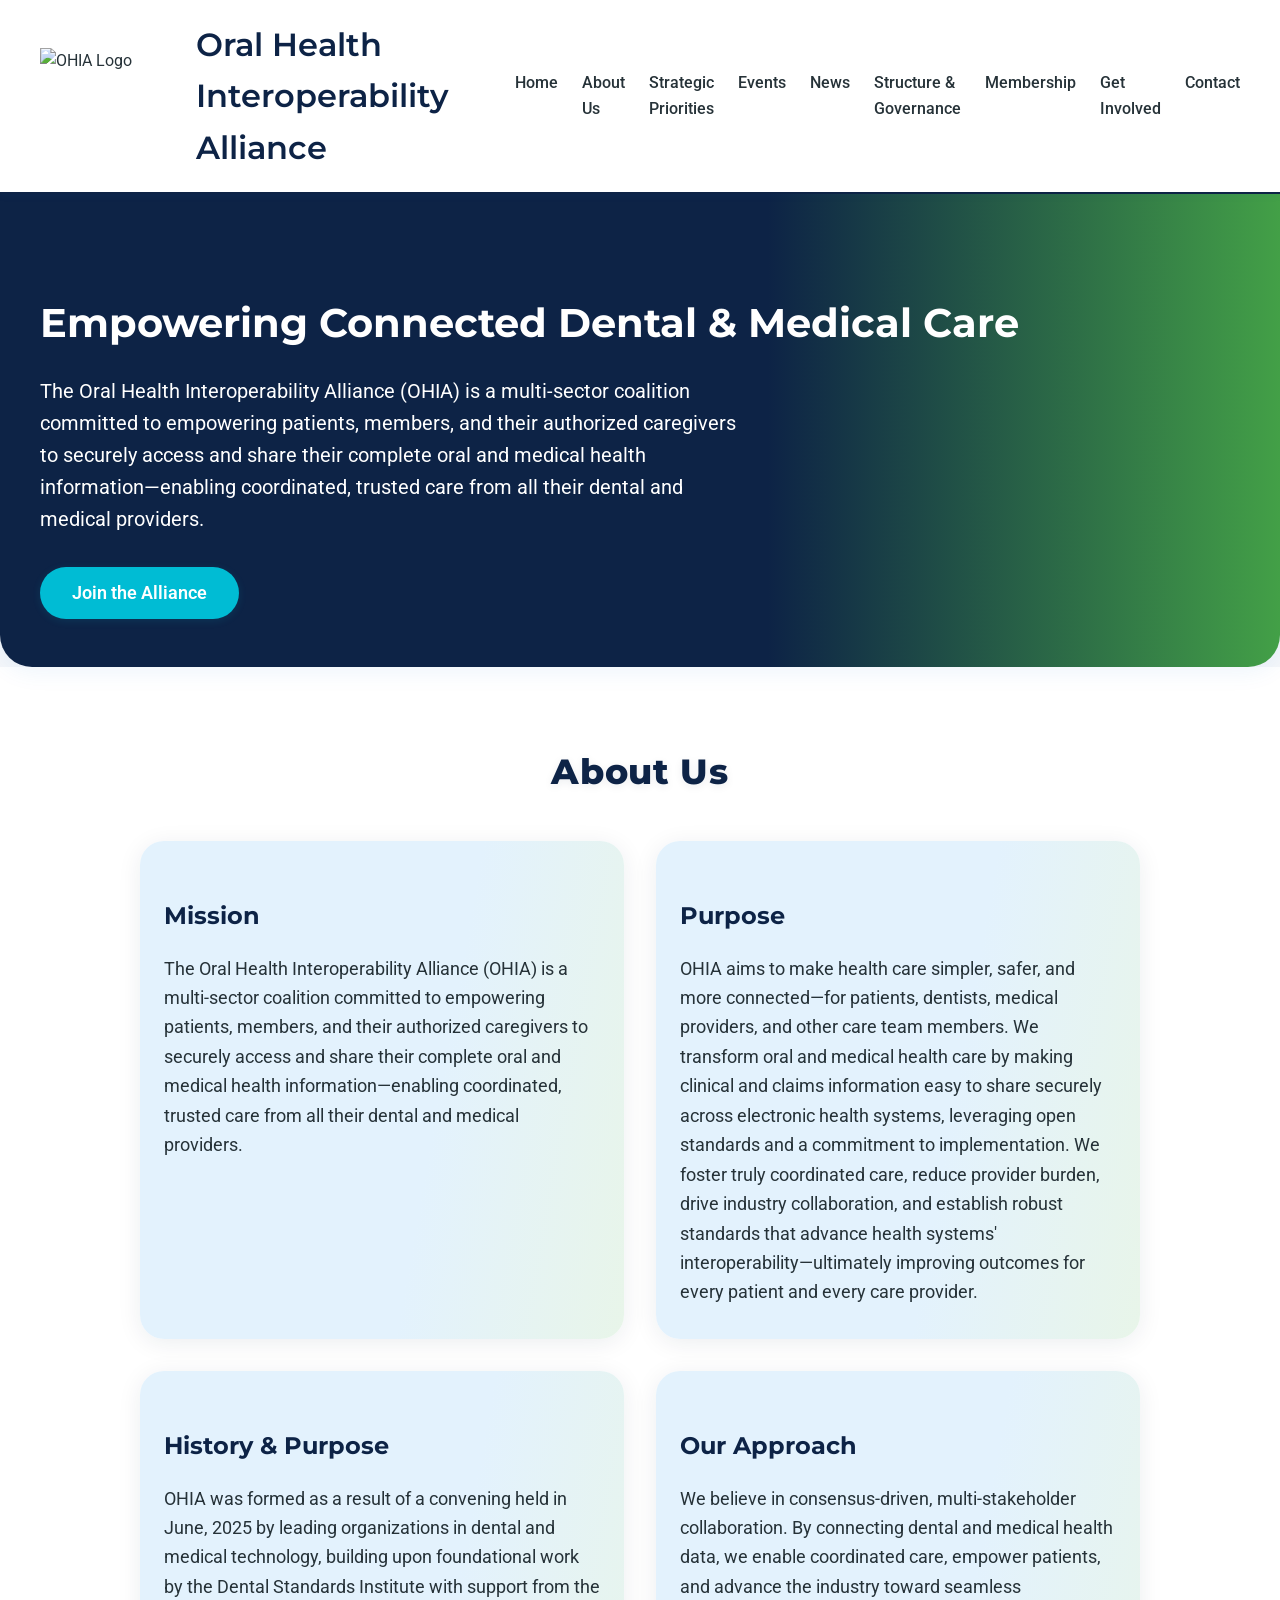
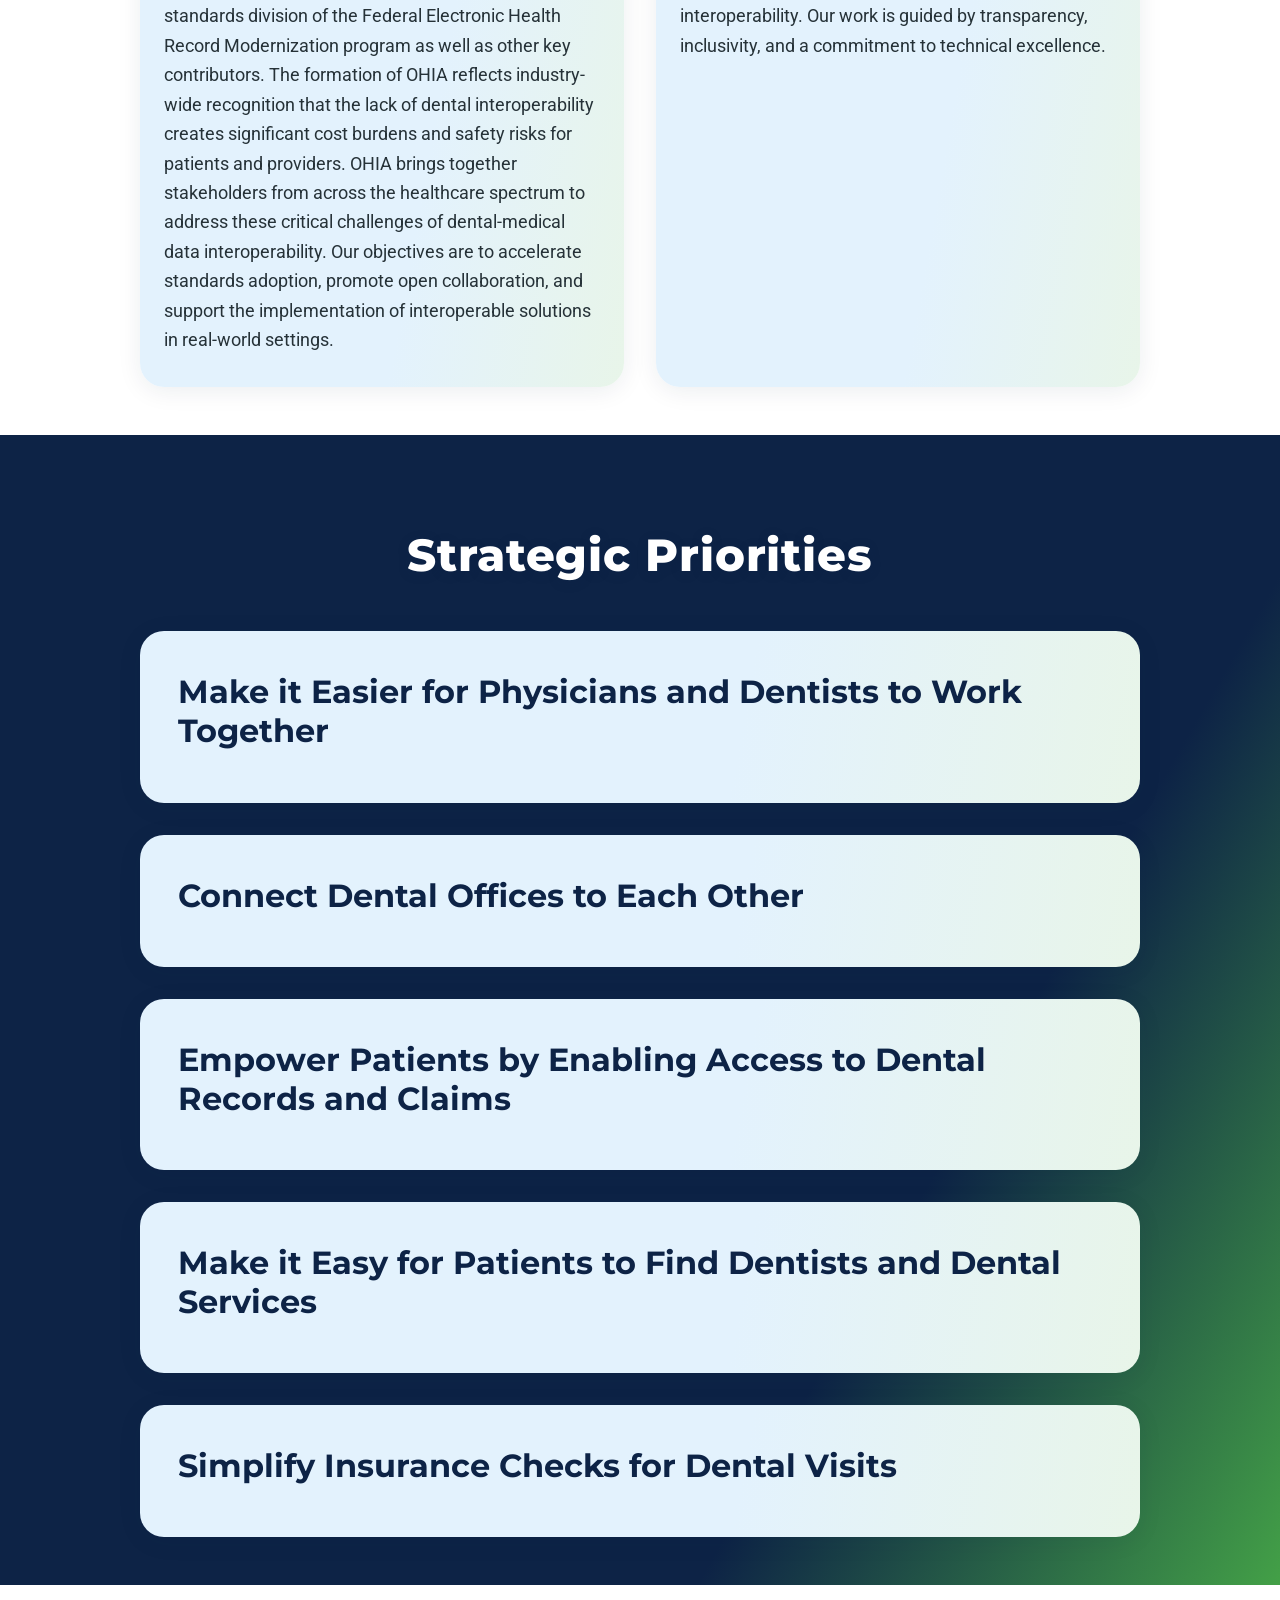
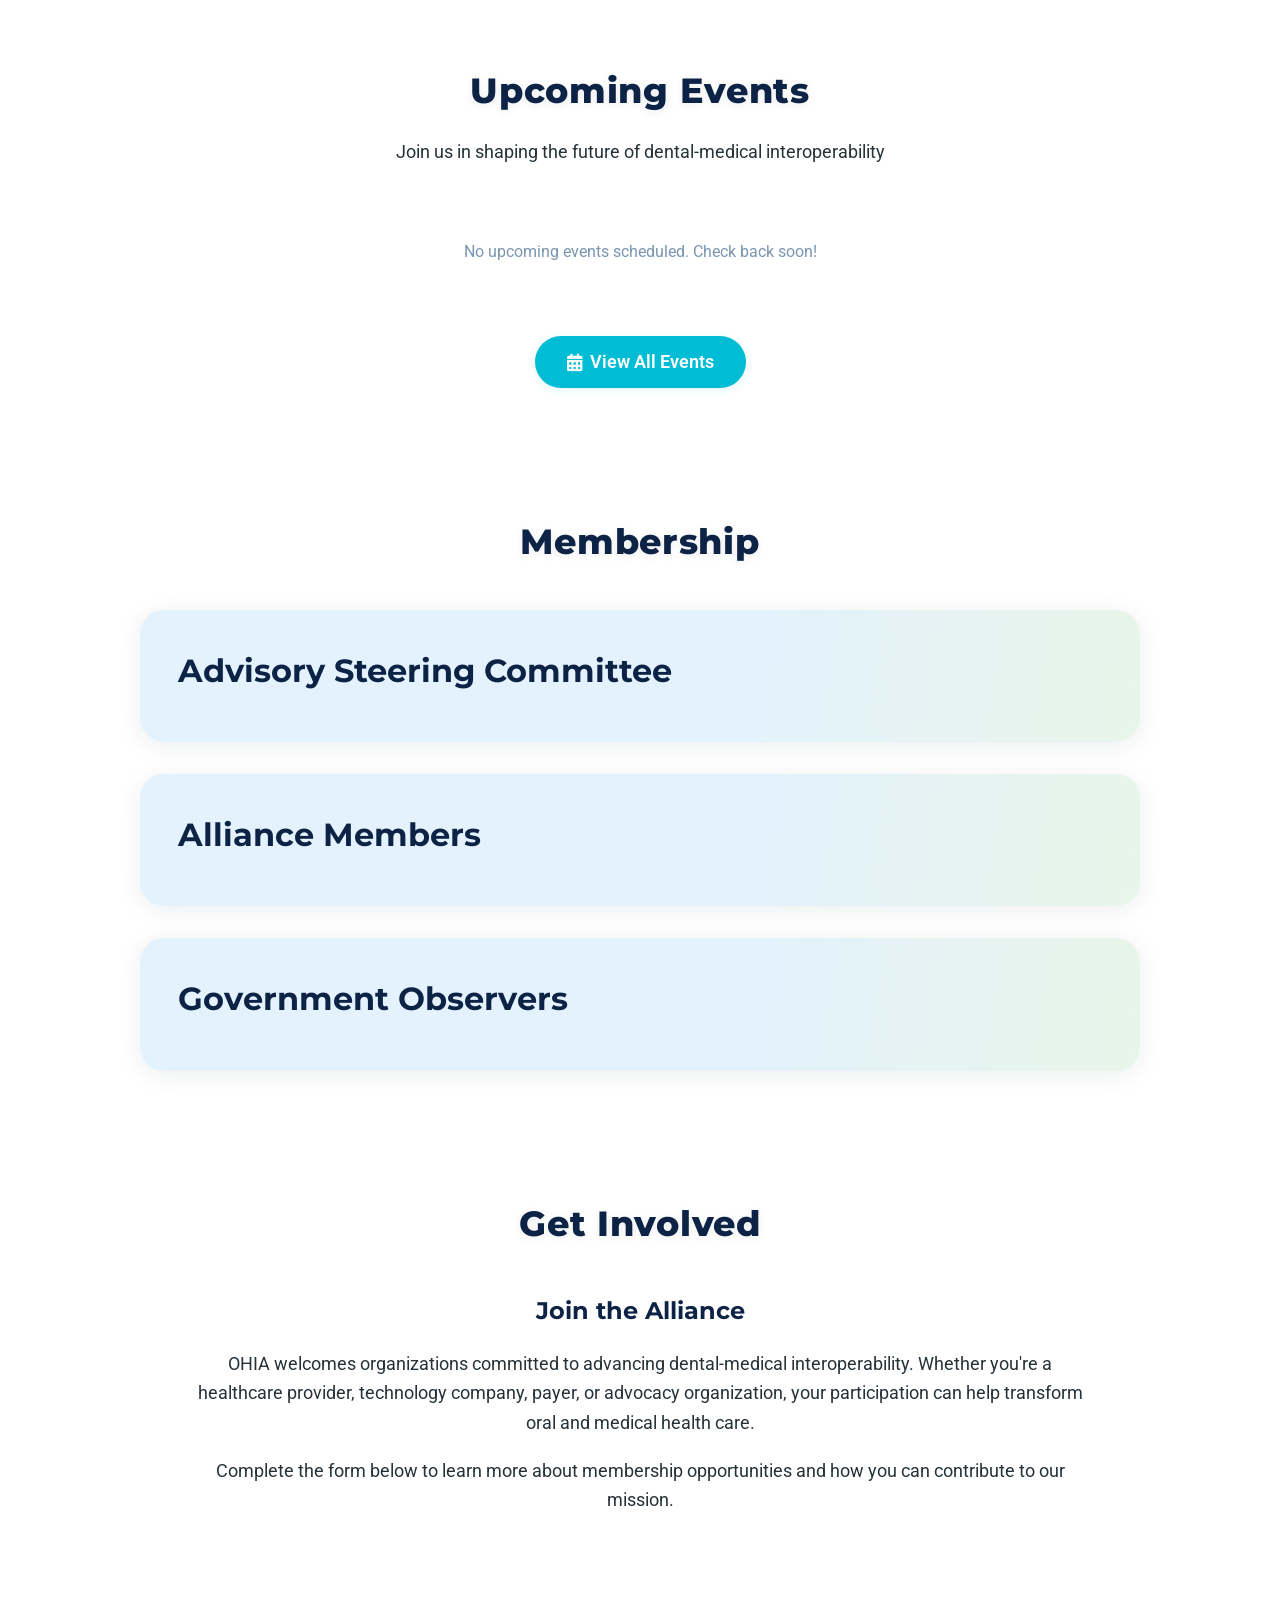
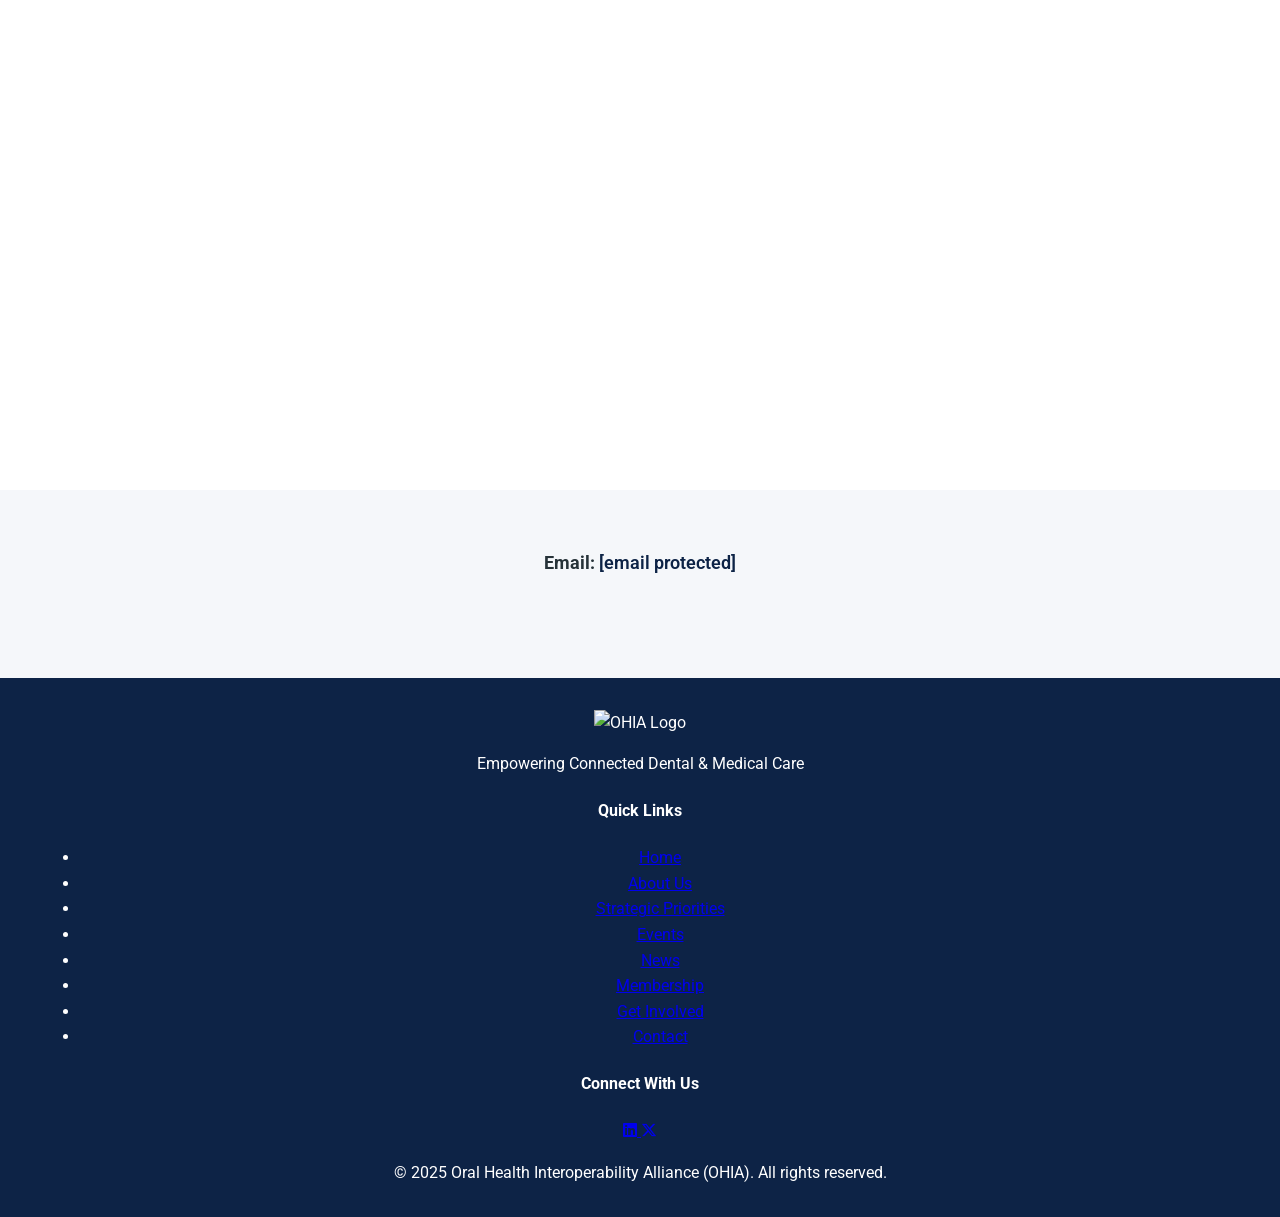
==== commit 91a67868: "Replace Get Involved form with iframe Updated the Get Involved section to replace the form with an e" ====
--- a/index.html
+++ b/index.html
@@ -422,7 +422,8 @@
       </div>
     </section>
 
-    <!-- Get Involved Section -->
+ <!-- Get Involved Section -->
+    <!-- Get Involved / Contact Section -->
     <section id="get-involved" class="get-involved-section">
       <div class="container">
         <h2 class="section-title">Get Involved</h2>
@@ -432,85 +433,28 @@
             <p>OHIA welcomes organizations committed to advancing dental-medical interoperability. Whether you're a healthcare provider, technology company, payer, or advocacy organization, your participation can help transform oral and medical health care.</p>
             <p>Complete the form below to learn more about membership opportunities and how you can contribute to our mission.</p>
           </div>
-          <!-- Get Involved Form -->
-          <form class="get-involved-form" action="https://formspree.io/f/YOUR_FORM_ID" method="POST">
-            <div class="form-group">
-              <label for="org-name">Organization Name *</label>
-              <input type="text" id="org-name" name="organization" required placeholder="Your organization name">
-            </div>
-            <div class="form-row">
-              <div class="form-group">
-                <label for="first-name">First Name *</label>
-                <input type="text" id="first-name" name="first_name" required placeholder="First name">
-              </div>
-              <div class="form-group">
-                <label for="last-name">Last Name *</label>
-                <input type="text" id="last-name" name="last_name" required placeholder="Last name">
-              </div>
-            </div>
-            <div class="form-group">
-              <label for="email">Email Address *</label>
-              <input type="email" id="email" name="email" required placeholder="your@email.com">
-            </div>
-            <div class="form-group">
-              <label for="title">Title / Role</label>
-              <input type="text" id="title" name="title" placeholder="Your title or role">
-            </div>
-            <div class="form-group">
-              <label for="org-type">Organization Type</label>
-              <select id="org-type" name="org_type">
-                <option value="">Select one...</option>
-                <option value="dental-provider">Dental Provider / Practice</option>
-                <option value="medical-provider">Medical Provider / Health System</option>
-                <option value="health-it">Health IT / Technology Company</option>
-                <option value="payer">Payer / Insurance</option>
-                <option value="standards-body">Standards Organization</option>
-                <option value="government">Government Agency</option>
-                <option value="advocacy">Advocacy / Nonprofit</option>
-                <option value="other">Other</option>
-              </select>
-            </div>
-            <div class="form-group">
-              <label for="message">How would you like to get involved?</label>
-              <textarea id="message" name="message" rows="4" placeholder="Tell us about your interest in OHIA and how you'd like to contribute..."></textarea>
-            </div>
-            <button type="submit" class="cta-btn">
-              <i class="fas fa-paper-plane"></i> Submit Interest
-            </button>
-          </form>
-        </div>
-      </div>
-    </section>
-
-    <!-- Contact Section -->
+          <div class="ms-form-wrapper">
+            <iframe
+              src="https://forms.office.com/r/yyTDu6bJ3s?embed=true"
+              frameborder="0"
+              marginwidth="0"
+              marginheight="0"
+              style="border: none; width: 100%; min-height: 480px;"
+              allowfullscreen
+              webkitallowfullscreen
+              mozallowfullscreen
+              msallowfullscreen>
+            </iframe>
+          </div>
+        </div>
+      </div>
+    </section>
+
+    <!-- Contact anchor for nav links -->
     <section id="contact" class="contact-section">
       <div class="container">
-        <h2 class="section-title">Contact Us</h2>
-        <div class="contact-content">
-          <p>Have questions about OHIA or want to learn more about our work? Reach out to us directly.</p>
-          <form class="contact-form" action="https://formspree.io/f/YOUR_FORM_ID" method="POST">
-            <div class="form-row">
-              <div class="form-group">
-                <label for="contact-name">Your Name *</label>
-                <input type="text" id="contact-name" name="name" required placeholder="Your full name">
-              </div>
-              <div class="form-group">
-                <label for="contact-email">Email Address *</label>
-                <input type="email" id="contact-email" name="email" required placeholder="your@email.com">
-              </div>
-            </div>
-            <div class="form-group">
-              <label for="contact-subject">Subject</label>
-              <input type="text" id="contact-subject" name="subject" placeholder="What is this regarding?">
-            </div>
-            <div class="form-group">
-              <label for="contact-message">Message *</label>
-              <textarea id="contact-message" name="message" rows="5" required placeholder="Your message..."></textarea>
-            </div>
-            <button type="submit" class="cta-btn">
-              <i class="fas fa-paper-plane"></i> Send Message
-            </button>
-          </form>
+        <div class="contact-info">
+          <p><strong>Email:</strong> <a href="/cdn-cgi/l/email-protection#5831363e371837303139753934343139363b3d76372a3f"><span class="__cf_email__" data-cfemail="dfb6b1b9b09fb0b7b6bef2beb3b3b6beb1bcbaf1b0adb8">[email&#160;protected]</span></a></p>
         </div>
       </div>
     </section>
@@ -548,8 +492,8 @@
           </div>
         </div>
       </div>
-      <div class="footer-bottom">
-        <p>&copy; 2025 Oral Health Interoperability Alliance (OHIA). All rights reserved.</p>
+        <div class="footer-bottom">
+          <p>&copy; 2025 Oral Health Interoperability Alliance (OHIA). All rights reserved.</p>
       </div>
     </div>
   </footer>
--- a/css/main.css
+++ b/css/main.css
@@ -57,7 +57,7 @@
 }
 @media (max-width: 600px) {
   .ohia-logo {
-    height: 44px;
+    height: 40px;
     margin-right: 0.5rem;
     max-width: 80px;
   }
@@ -167,12 +167,6 @@
   }
   .get-involved-intro h3 {
     font-size: 1.3rem;
-  }
-}
-
-@media (max-width: 600px) {
-  .ohia-title {
-    font-size: 0.9rem;
   }
 }
 
@@ -254,7 +248,7 @@
   margin-top: 3rem;
 }
 
-/* About Us Section - Card Style */
+/* About Us Section */
 .about-section {
   background: var(--ohia-white);
   padding: 3rem 0 3rem 0;
@@ -471,7 +465,6 @@
   align-self: stretch;
 }
 
-/* Visual placeholder for each priority */
 .priority-visual {
   position: absolute;
   top: 1.5rem;
@@ -834,7 +827,6 @@
   margin-right: 0.5rem;
 }
 
-/* Responsive for Events Section */
 @media (max-width: 900px) {
   .event-hero-image img {
     max-height: 300px;
@@ -920,7 +912,7 @@
 }
 /* END EVENTS SECTION STYLES */
 
-/* Structure & Governance Section - Card Style */
+/* Structure & Governance Section */
 .governance-section {
   background: var(--ohia-white);
   padding: 3rem 0 3rem 0;
@@ -1054,7 +1046,9 @@
   font-weight: 700;
   margin-bottom: 0.7rem;
 }
-.membership-list .priority-card p, .membership-list .priority-card ul, .membership-list .priority-card ol {
+.membership-list .priority-card p,
+.membership-list .priority-card ul,
+.membership-list .priority-card ol {
   font-size: 1.15rem;
   color: var(--ohia-dark);
   margin-bottom: 0.5rem;
@@ -1083,7 +1077,9 @@
   .membership-content h3 {
     font-size: 1rem;
   }
-  .membership-content p, .membership-content ul, .membership-content ol {
+  .membership-content p,
+  .membership-content ul,
+  .membership-content ol {
     font-size: 1rem;
   }
 }
@@ -1255,9 +1251,22 @@
   text-decoration: underline;
 }
 
+@media (max-width: 900px) {
+  .get-involved-section .section-title,
+  .contact-section .section-title {
+    font-size: 1.8rem;
+  }
+  .contact-form-wrapper {
+    padding: 2rem 1.5rem;
+  }
+  .get-involved-intro h3 {
+    font-size: 1.3rem;
+  }
+}
+
 @media (max-width: 600px) {
   .container {
-    padding: 0 0.75rem;
+    padding: 0 0.5rem;
   }
   .hero-section {
     padding: 2rem 0 1.5rem 0;
@@ -1265,6 +1274,9 @@
   }
   .hero-title {
     font-size: 1.3rem;
+  }
+  .ohia-title {
+    font-size: 1.1rem;
   }
   .get-involved-section .section-title,
   .contact-section .section-title {
@@ -1314,3 +1326,30 @@
     color: var(--ohia-accent);
   }
 }
+
+/* Fix hover transforms on touch devices so tap targets work correctly */
+@media (hover: none) {
+  .priority-card:hover,
+  .priority-card:focus {
+    transform: none;
+    box-shadow: 0 4px 24px rgba(13, 35, 70, 0.08);
+  }
+  .about-content > div:hover,
+  .about-content > div:focus {
+    transform: none;
+  }
+  .governance-content > div:hover,
+  .governance-content > div:focus {
+    transform: none;
+  }
+  .membership-list .priority-card:hover,
+  .membership-list .priority-card:focus {
+    transform: none;
+  }
+  .event-card:hover {
+    transform: none;
+  }
+  .contact-form-wrapper:hover {
+    transform: none;
+  }
+}
